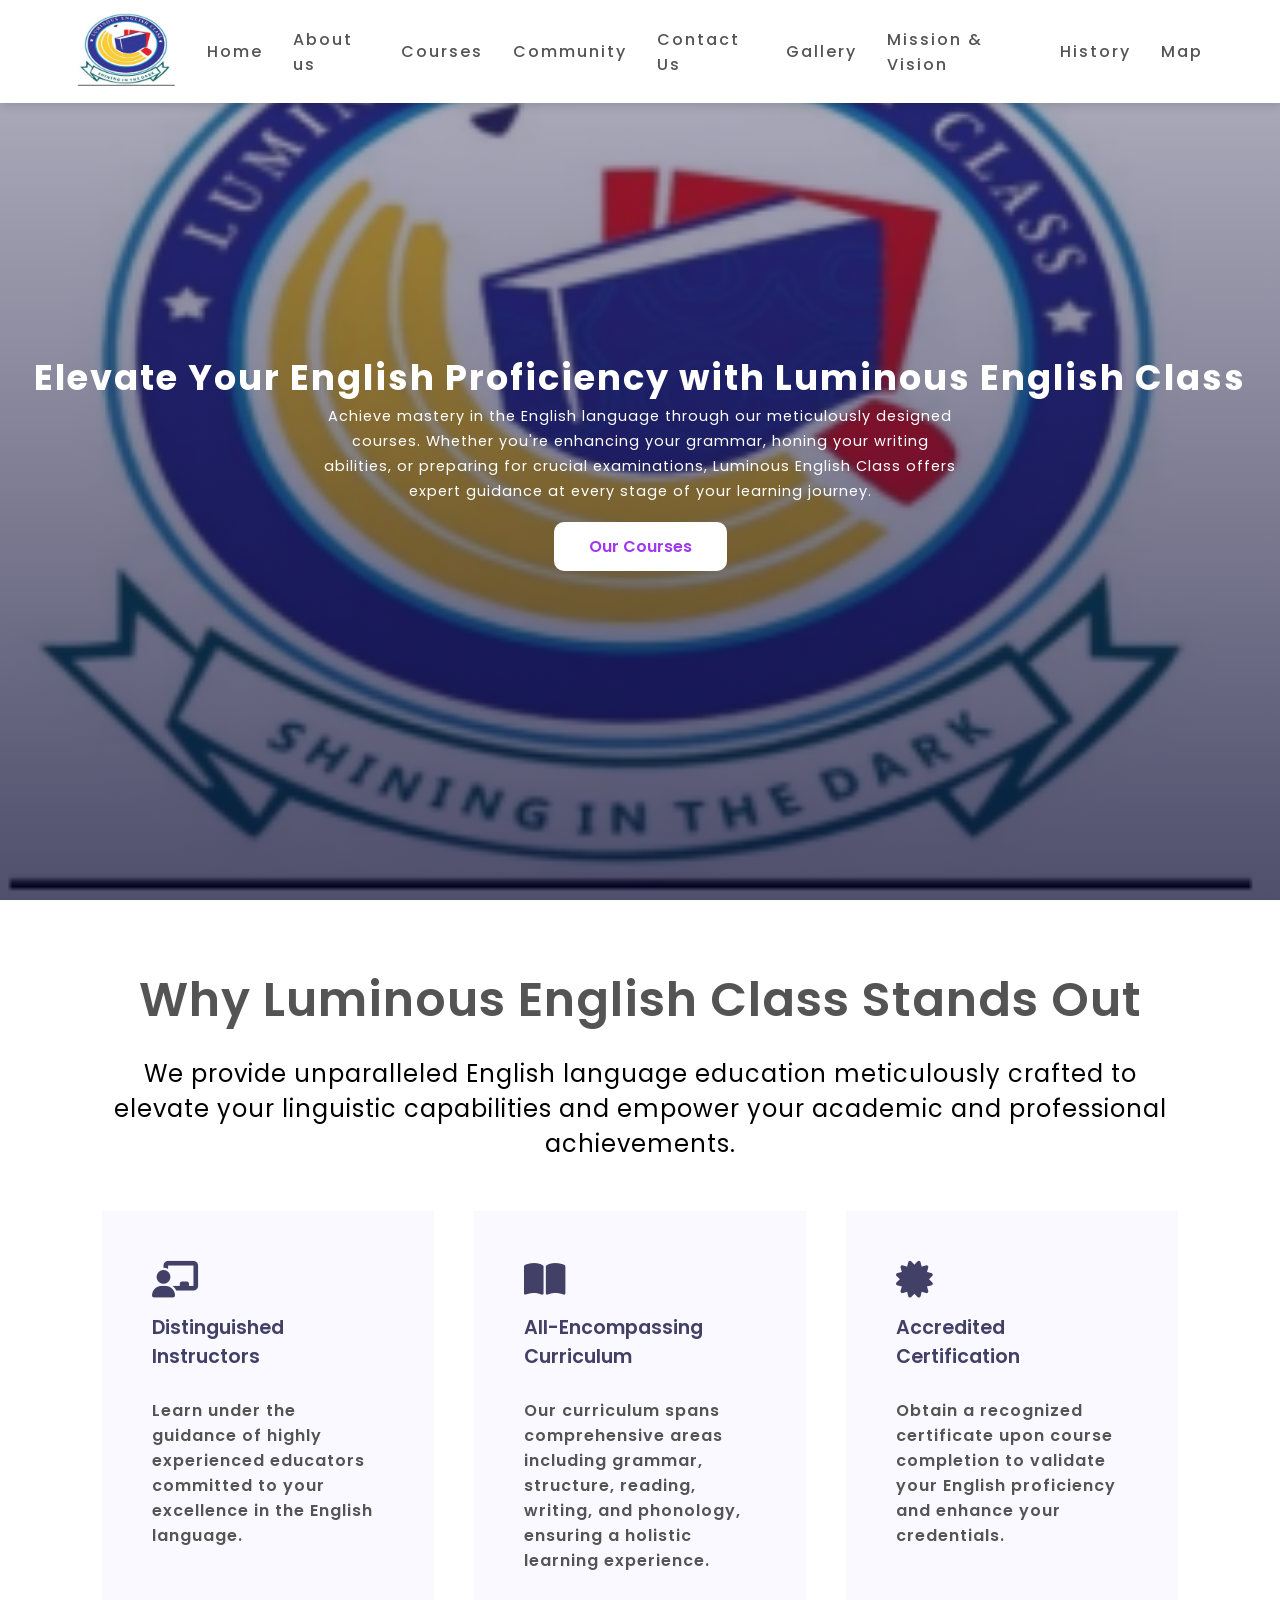
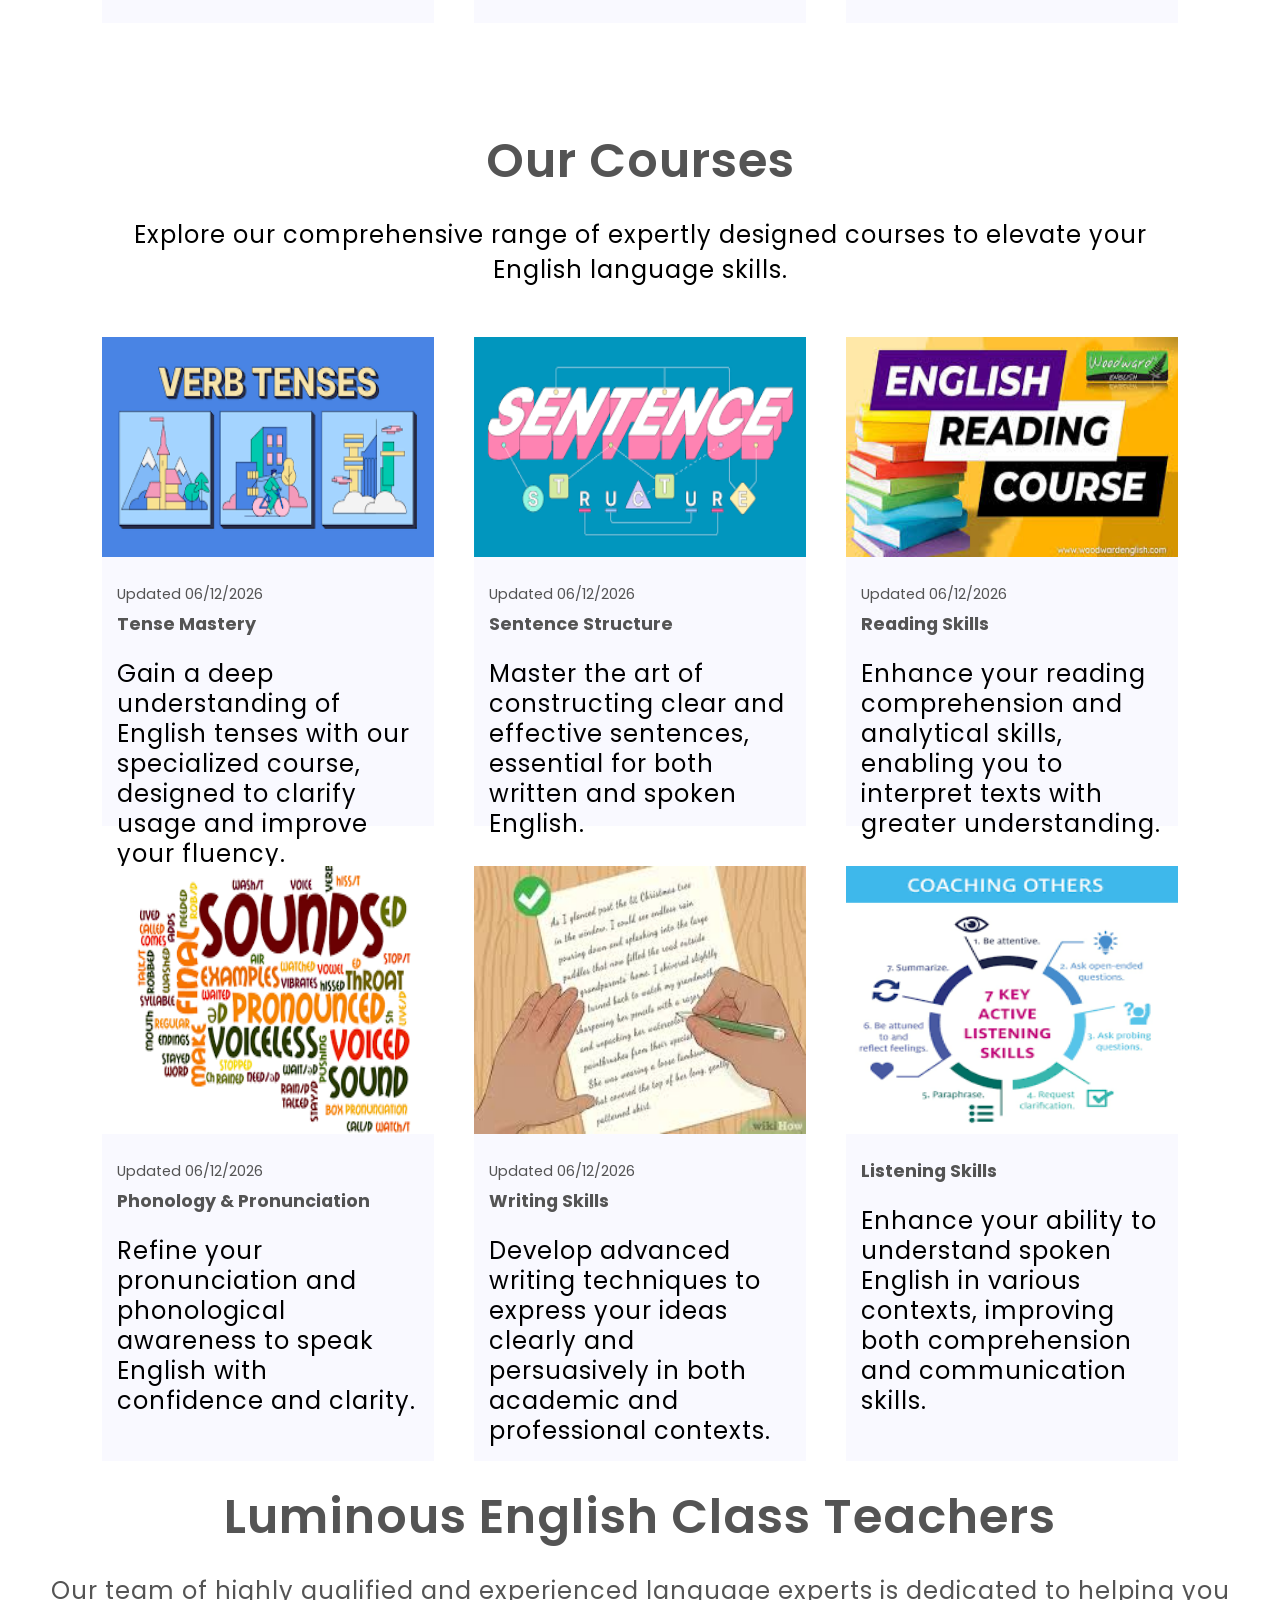
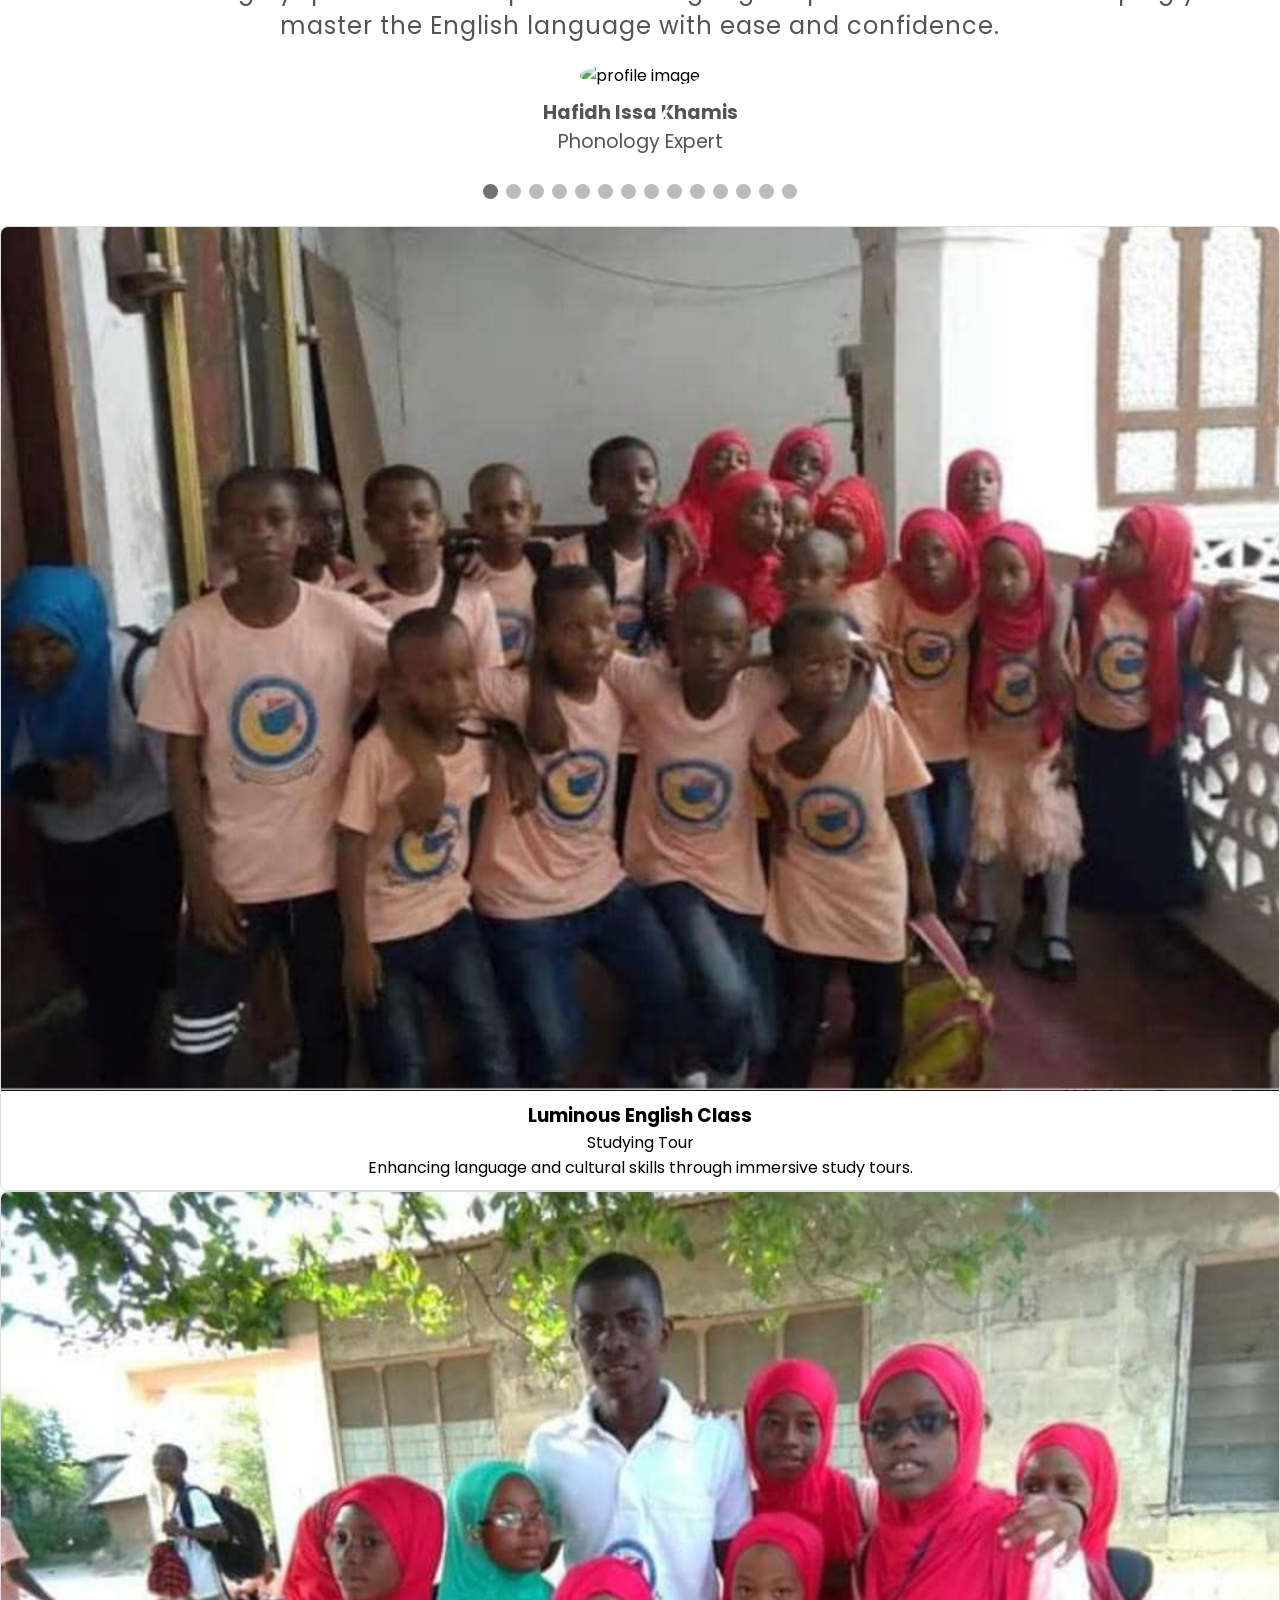
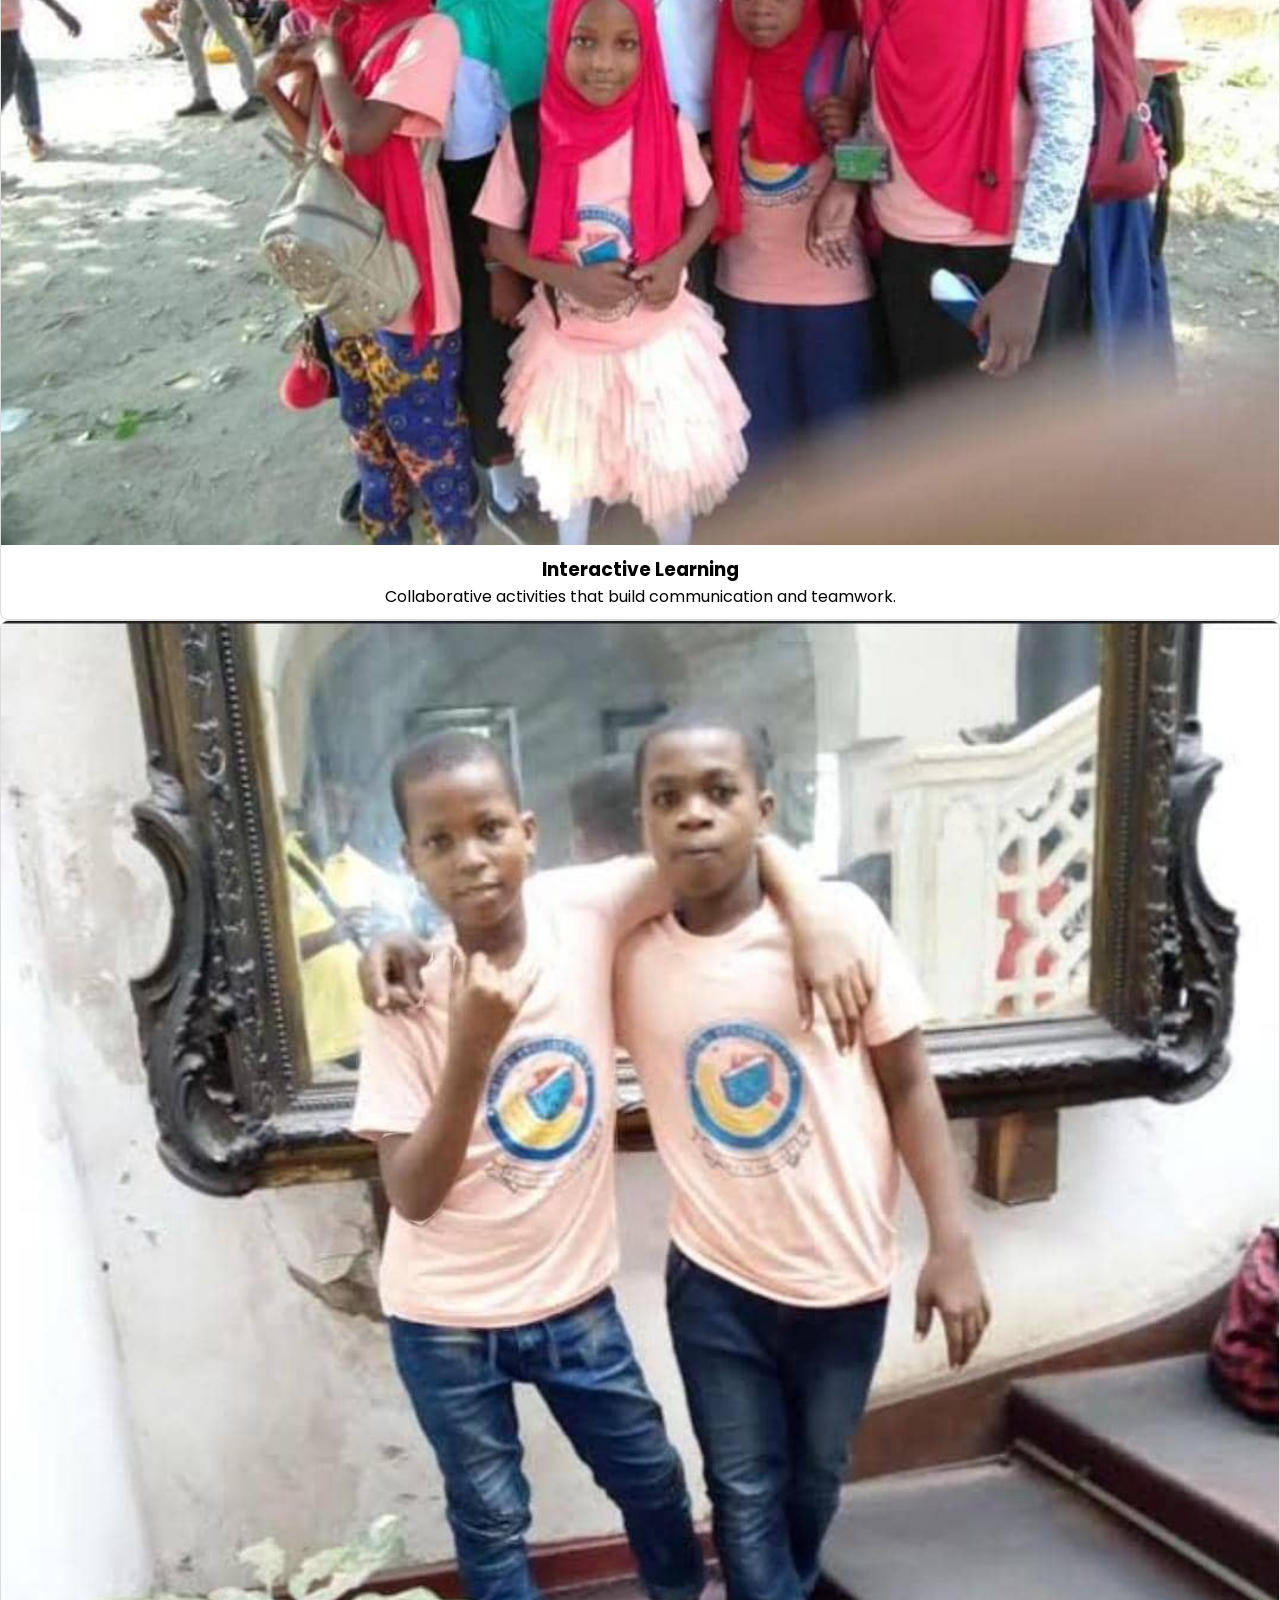
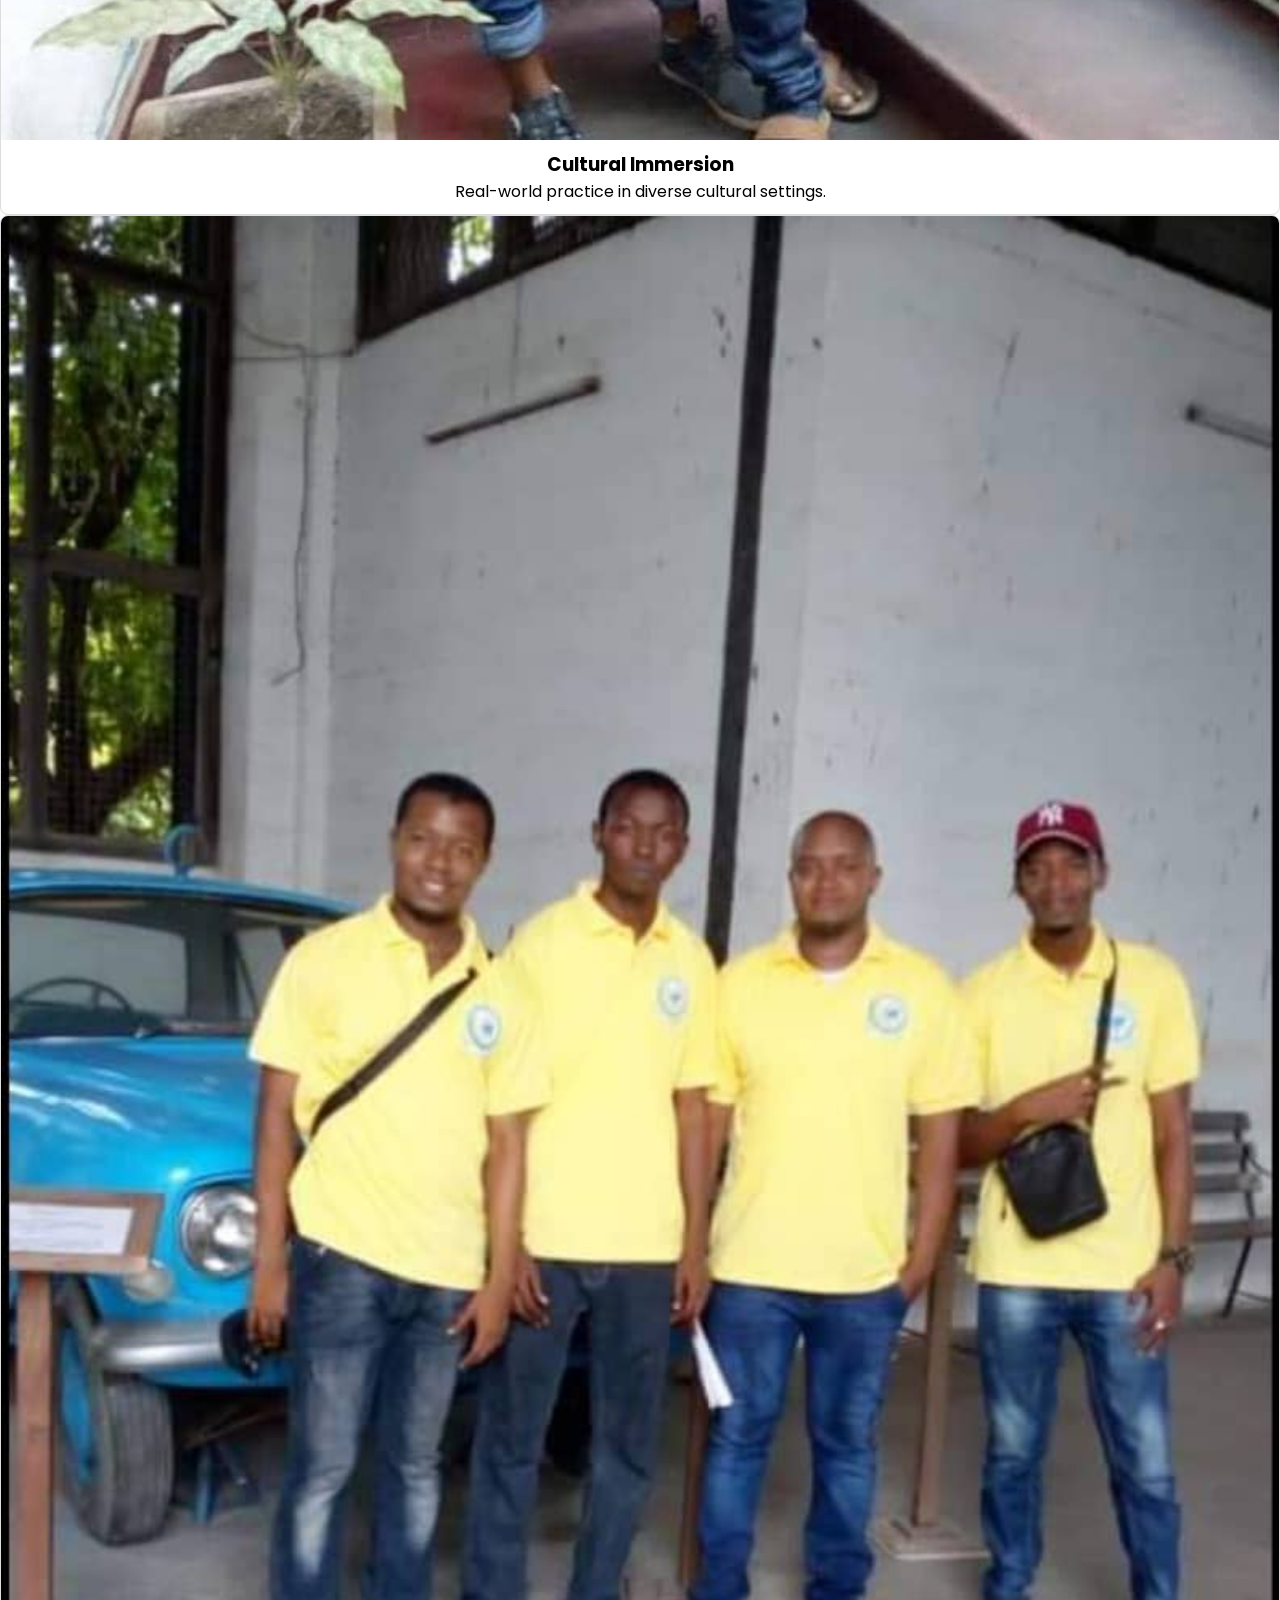
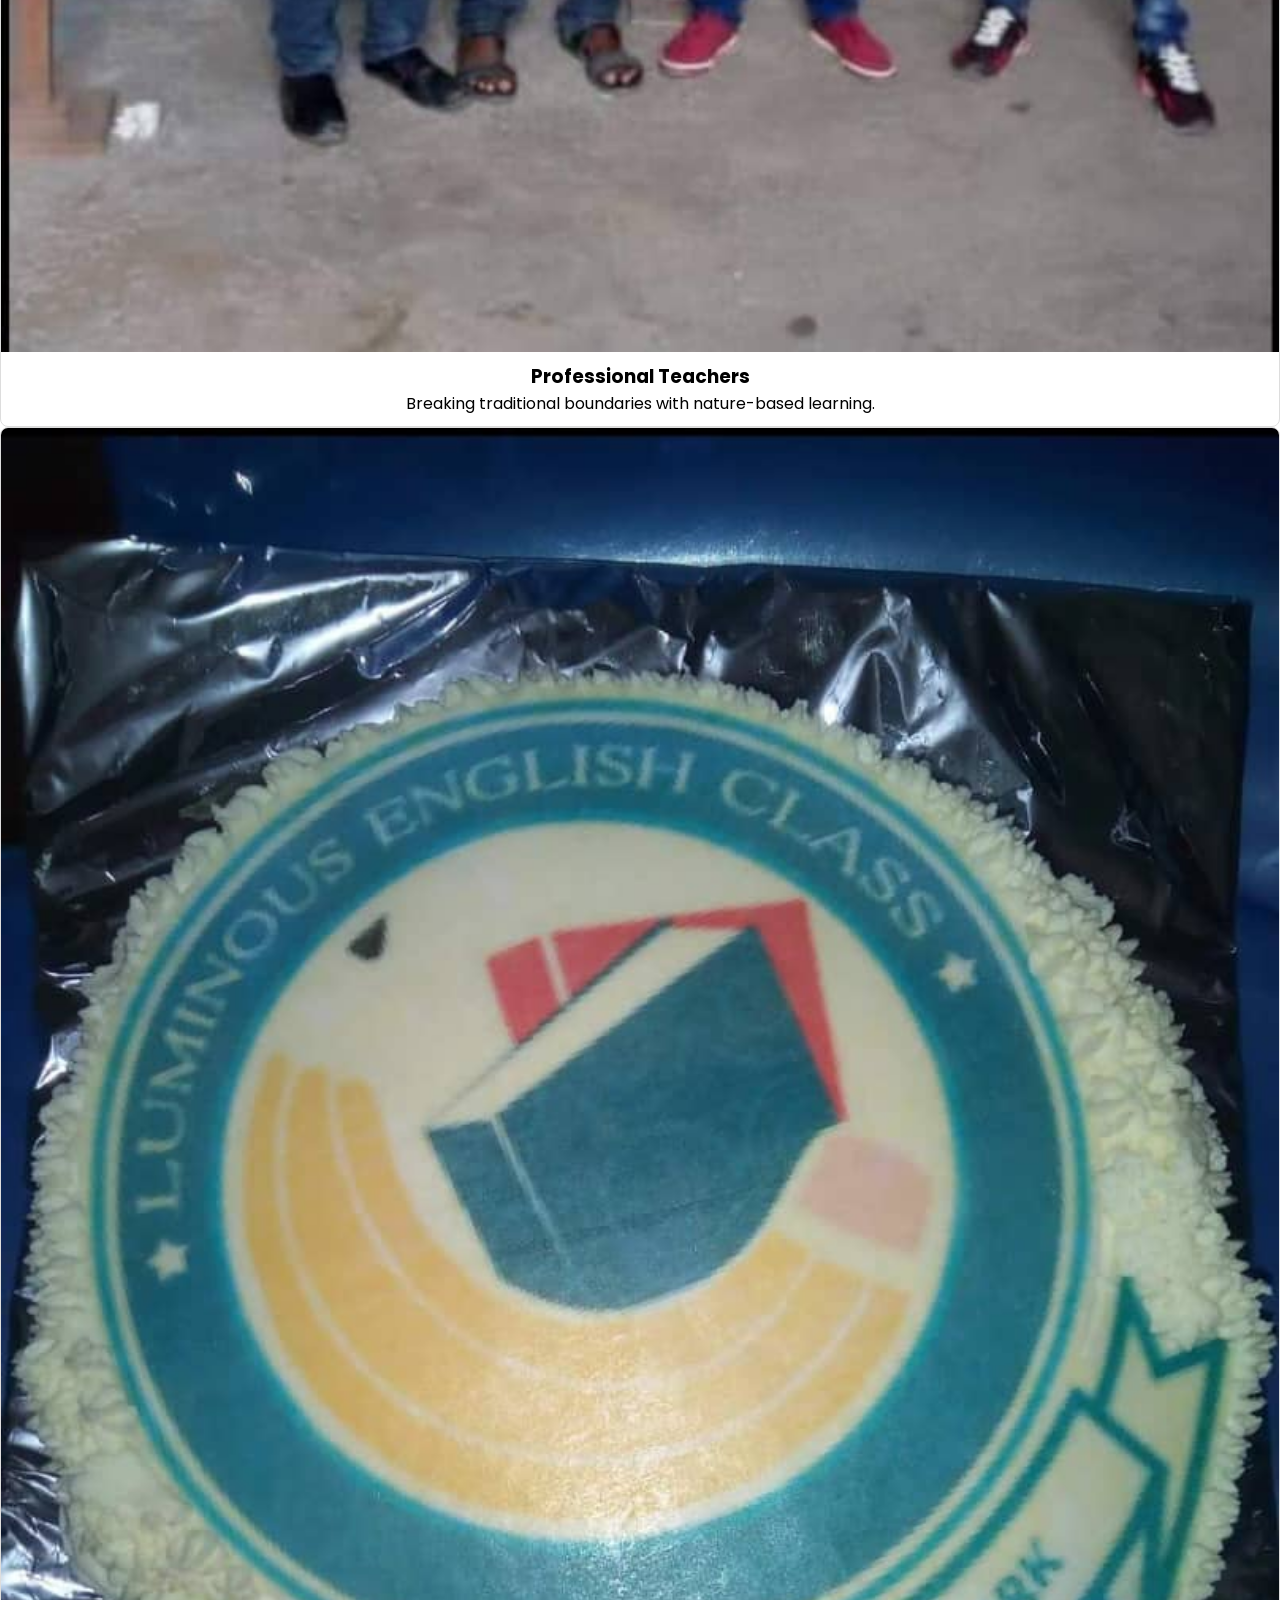
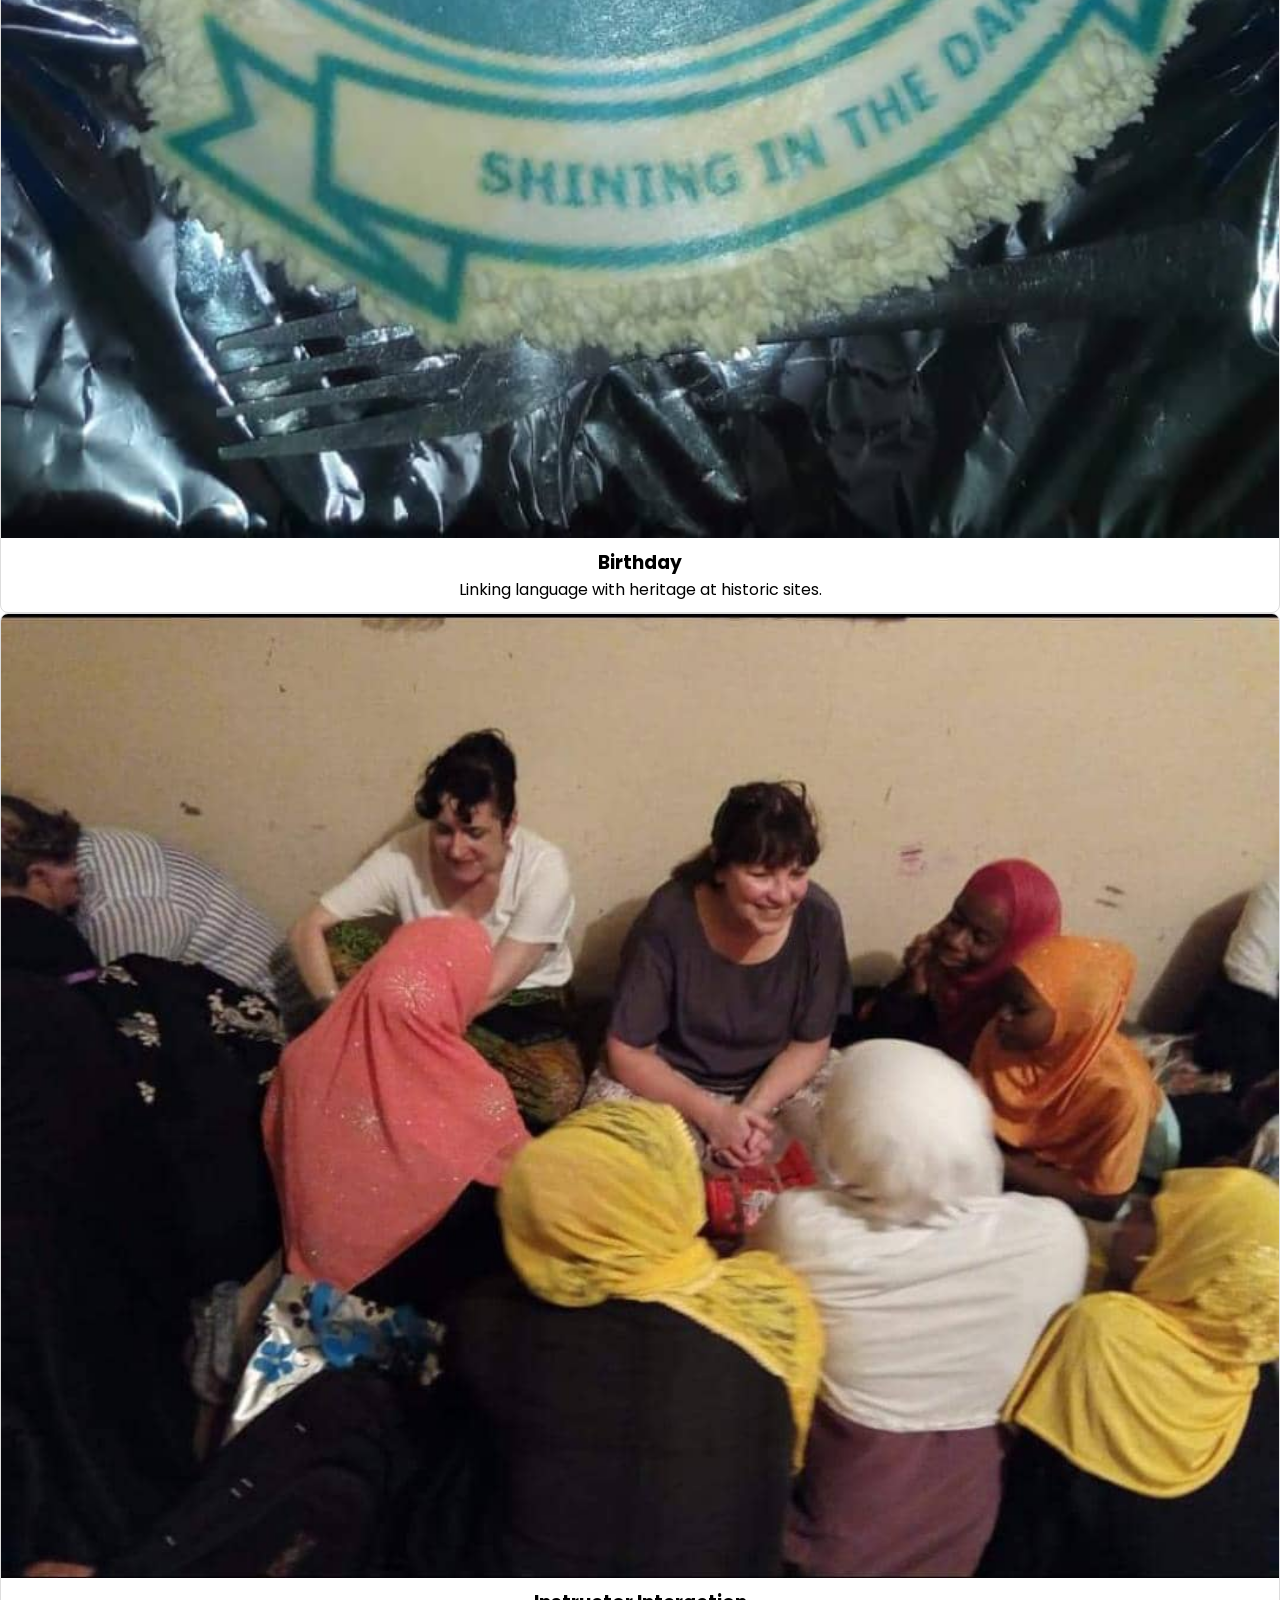
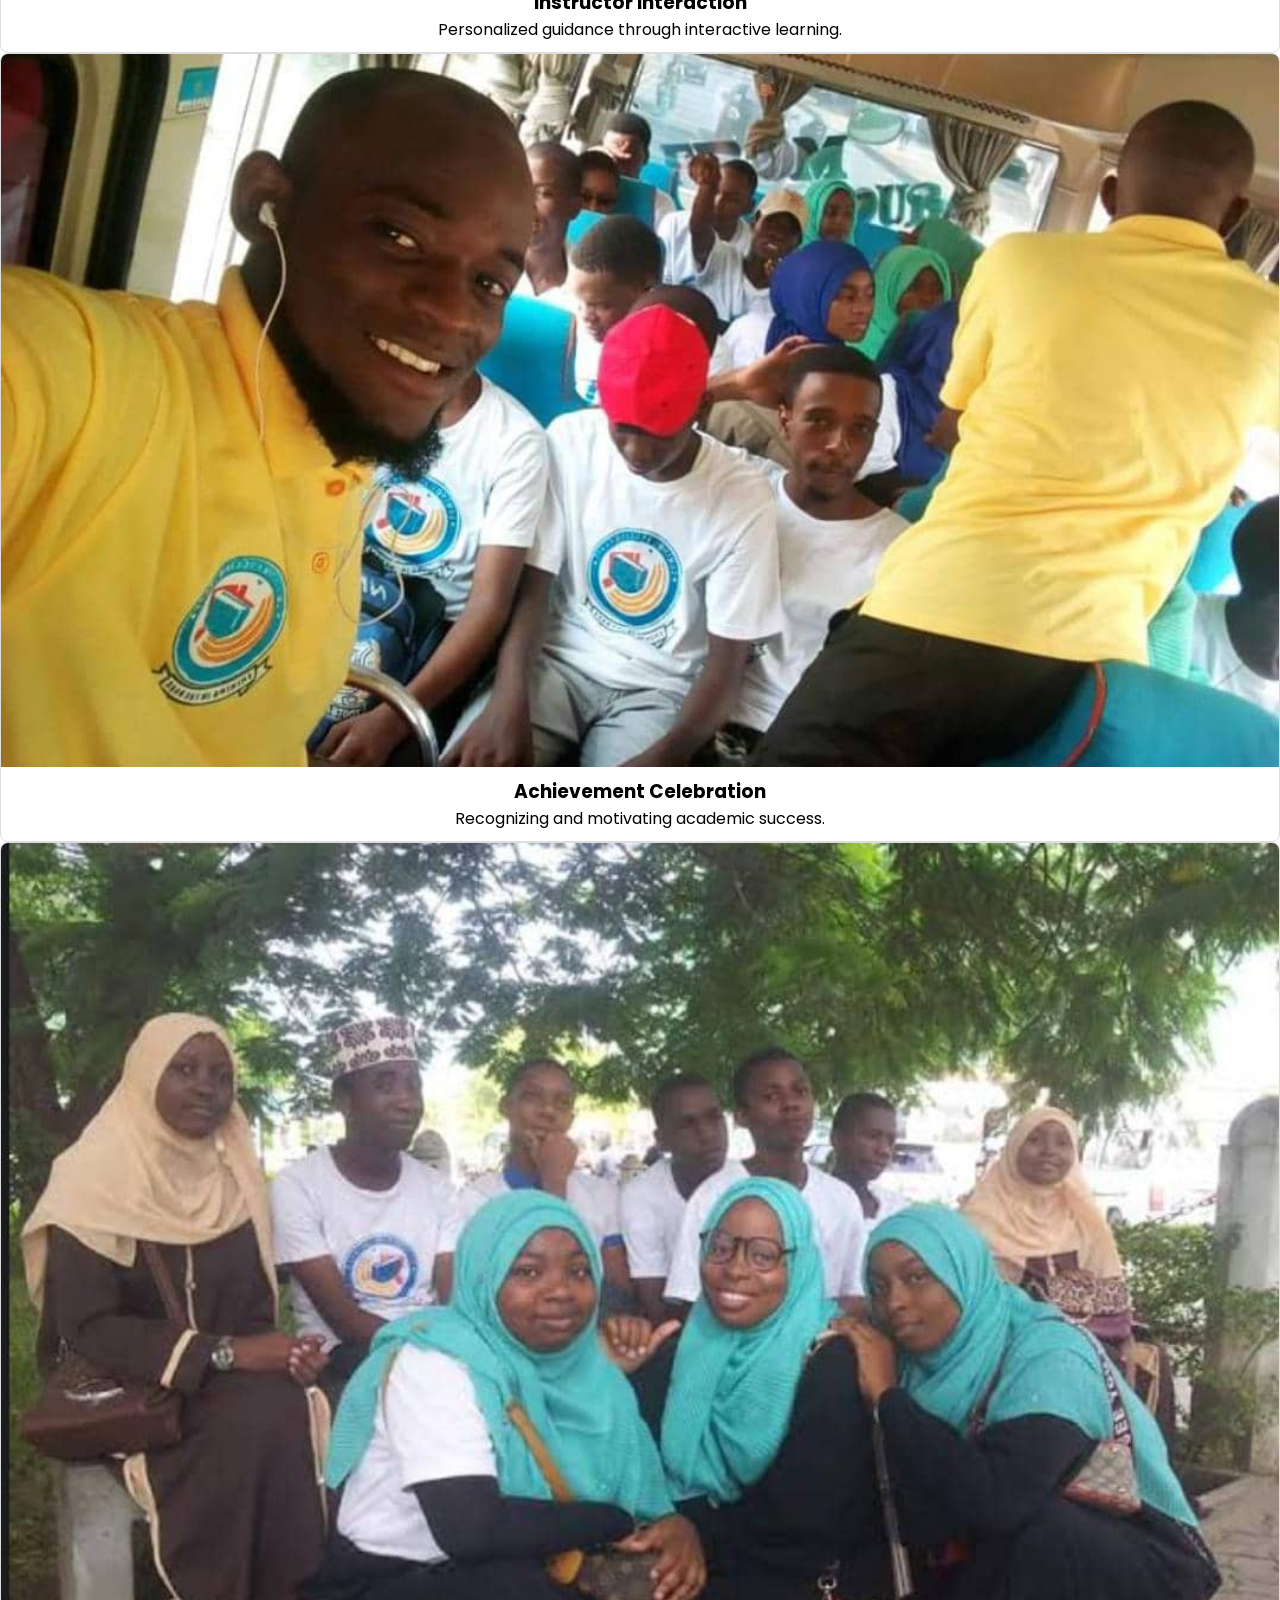
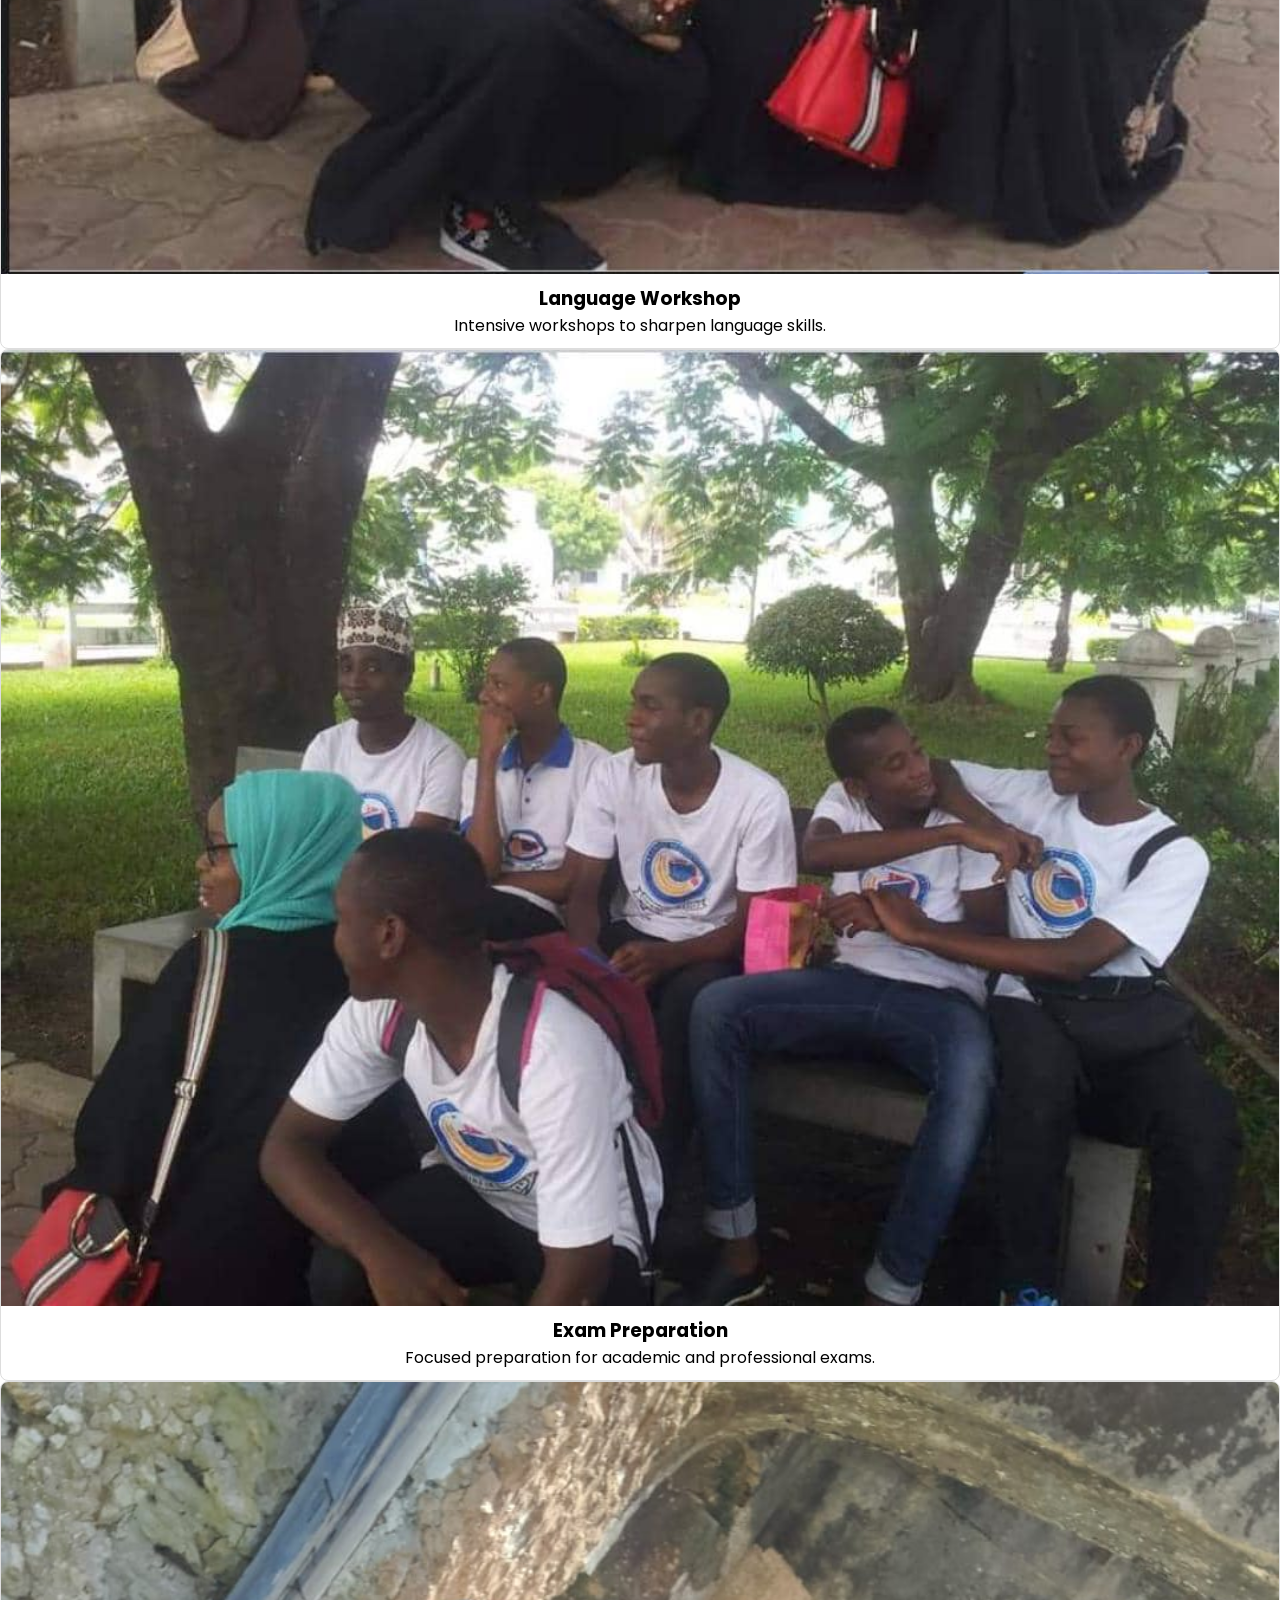
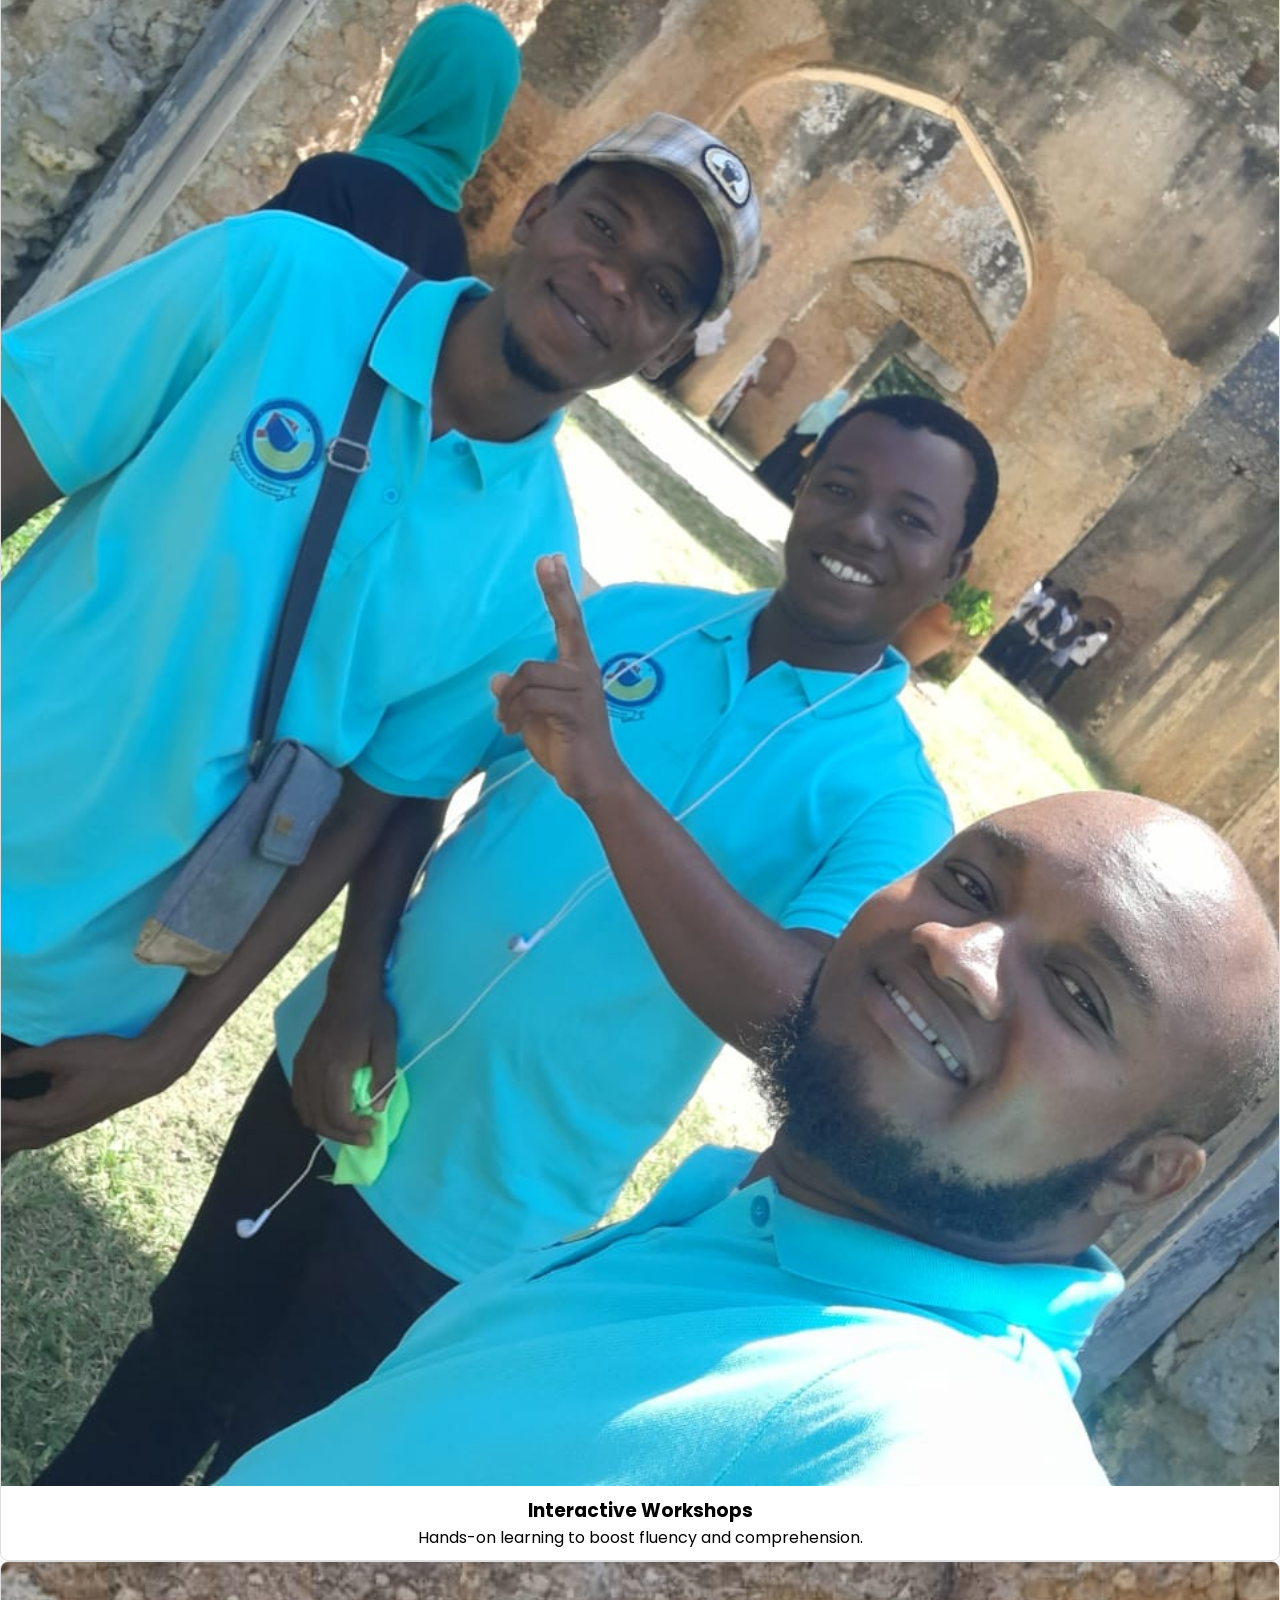
==== index.html @ 4b704230 "last update" ====
<!DOCTYPE html>
<html lang="en">

<head>
  <meta charset="UTF-8" />
  <meta http-equiv="X-UA-Compatible" content="IE=edge" />
  <meta name="viewport" content="width=device-width, initial-scale=1.0" />
  <title>Luminous English Class</title>

  <link rel="stylesheet" href="style.css" />
  <script defer src="script.js"></script>

  <link rel="stylesheet" href="https://cdnjs.cloudflare.com/ajax/libs/font-awesome/6.3.0/css/all.min.css" />
  <script src="https://code.jquery.com/jquery-3.6.3.min.js"
    integrity="sha256-pvPw+upLPUjgMXY0G+8O0xUf+/Im1MZjXxxgOcBQBXU=" crossorigin="anonymous"></script>
  <script src="https://cdn.emailjs.com/dist/email.min.js"></script>
  <script src="https://maps.googleapis.com/maps/api/js?key=YOUR_API_KEY"></script>
  <!-- Replace with your Google Maps API key -->
  <style>
    /* Additional Styles for New Components */
    .gallery {
      display: flex;
      flex-wrap: wrap;
      gap: 20px;
      padding: 20px;
    }

    .gallery-item {
      flex: 1 1 calc(33.333% - 20px);
      box-sizing: border-box;
      border: 1px solid #ddd;
      border-radius: 8px;
      overflow: hidden;
      transition: transform 0.3s;
    }

    .gallery-item:hover {
      transform: scale(1.05);
    }

    .gallery-item img {
      width: 100%;
      height: auto;
      display: block;
    }

    .gallery-item .description {
      padding: 10px;
      text-align: center;
    }

    .mission-vision {
      padding: 20px;
      text-align: center;
      background: #f9f9f9;
    }

    .mission-vision h1 {
      margin-bottom: 20px;
    }

    .history {
      padding: 20px;
      background: #f4f4f4;
      text-align: center;
    }

    .map {
      width: 100%;
      height: 400px;
      margin: 20px 0;
    }

    .video-section {
      padding: 20px;
      text-align: center;
    }

    .video-section iframe {
      width: 100%;
      height: 315px;
      border: none;
    }
  </style>
</head>

<body>
  <!-- Navigation -->
  <nav>
    <img src="images/Images/LEC.PNG" alt="Website logo" />
    <div class="navigation">
      <ul>
        <i id="menu-close" class="fa-sharp fa-regular fa-circle-xmark"></i>
        <li><a href="#">Home</a></li>
        <li><a href="#features">About us</a></li>
        <li><a href="#course">Courses</a></li>
        <li><a href="#community">Community</a></li>
        <li><a href="#contact">Contact Us</a></li>
        <li><a href="#gallery">Gallery</a></li>
        <li><a href="#mission-vision">Mission & Vision</a></li>
        <li><a href="#history">History</a></li>
        <li><a href="#map">Map</a></li>
      </ul>
      <img id="menu-btn" src="images/Images/LEC.PNG" alt="menu button" />
    </div>
  </nav>

  <!-- Home -->
  <section id="home">
    <h2 class="animate-heading">Elevate Your English Proficiency with Luminous English Class</h2>
    <p class="animate-paragraph">
      Achieve mastery in the English language through our meticulously designed courses. Whether you're enhancing your
      grammar, honing your writing abilities, or preparing for crucial examinations, Luminous English Class offers
      expert guidance at every stage of your learning journey.
    </p>
    <div class="btn">
      <a class="btn-two" href="#course">Our Courses</a>
    </div>
  </section>

  <!-- Features -->
  <section id="features">
    <h1>Why Luminous English Class Stands Out</h1>
    <p>We provide unparalleled English language education meticulously crafted to elevate your linguistic capabilities
      and empower your academic and professional achievements.</p>
    <div class="feature-base">
      <div class="feature-box">
        <i class="fa-solid fa-chalkboard-teacher"></i>
        <h3>Distinguished Instructors</h3>
        <p>
          Learn under the guidance of highly experienced educators committed to your excellence in the English language.
        </p>
      </div>

      <div class="feature-box">
        <i class="fa-solid fa-book-open"></i>
        <h3>All-Encompassing Curriculum</h3>
        <p>
          Our curriculum spans comprehensive areas including grammar, structure, reading, writing, and phonology,
          ensuring a holistic learning experience.
        </p>
      </div>

      <div class="feature-box">
        <i class="fa-solid fa-certificate"></i>
        <h3>Accredited Certification</h3>
        <p>
          Obtain a recognized certificate upon course completion to validate your English proficiency and enhance your
          credentials.
        </p>
      </div>
    </div>
  </section>

  <!-- Courses -->
  <!-- Courses -->
  <section id="course">
    <h1>Our Courses</h1>
    <p>Explore our comprehensive range of expertly designed courses to elevate your English language skills.</p>
    <div class="course-box">

      <div class="courses">
        <img src="images/Images/tense.png" alt="Tense Course" />
        <div class="details">
          <span id="current-date-tense"></span>
          <h6>Tense Mastery</h6>
          <p>Gain a deep understanding of English tenses with our specialized course, designed to clarify usage and
            improve your fluency.</p>
          <div class="star">
            <!-- <i class="fas fa-star"></i>
          <i class="fas fa-star"></i>
          <i class="fas fa-star"></i>
          <i class="fas fa-star"></i>
          <i class="fas fa-star"></i> -->
            <!-- <span>(120)</span> -->
          </div>
        </div>

      </div>

      <div class="courses">
        <img src="images/Images/structure.png" alt="Structure Course" />
        <div class="details">
          <span id="current-date-structure"></span>
          <h6>Sentence Structure</h6>
          <p>Master the art of constructing clear and effective sentences, essential for both written and spoken
            English.</p>
          <div class="star">
            <!-- <i class="fas fa-star"></i>
          <i class="fas fa-star"></i>
          <i class="fas fa-star"></i>
          <i class="fas fa-star"></i>
          <i class="fas fa-star"></i> -->
            <!-- <span>(98)</span> -->
          </div>
        </div>

      </div>

      <div class="courses">
        <img src="images/Images/reading.jpeg" alt="Reading Course" />
        <div class="details">
          <span id="current-date-reading"></span>
          <h6>Reading Skills</h6>
          <p>Enhance your reading comprehension and analytical skills, enabling you to interpret texts with greater
            understanding.</p>
          <div class="star">
            <!-- <i class="fas fa-star"></i>
          <i class="fas fa-star"></i>
          <i class="fas fa-star"></i>
          <i class="fas fa-star"></i>
          <i class="fas fa-star"></i> -->
            <!-- <span>(150)</span> -->
          </div>
        </div>

      </div>

      <div class="courses">
        <img src="images/Images/phonology.png" alt="Phonology Course" />
        <div class="details">
          <span id="current-date-phonology"></span>
          <h6>Phonology & Pronunciation</h6>
          <p>Refine your pronunciation and phonological awareness to speak English with confidence and clarity.</p>
          <div class="star">
            <!-- <i class="fas fa-star"></i>
          <i class="fas fa-star"></i>
          <i class="fas fa-star"></i>
          <i class="fas fa-star"></i>
          <i class="fas fa-star"></i> -->
            <!-- <span>(90)</span> -->
          </div>
        </div>

      </div>

      <div class="courses">
        <img src="images/Images/writting.jpeg" alt="Writing Skills Course" />
        <div class="details">
          <span id="current-date-writing"></span>
          <h6>Writing Skills</h6>
          <p>Develop advanced writing techniques to express your ideas clearly and persuasively in both academic and
            professional contexts.</p>
          <div class="star">
            <!-- <i class="fas fa-star"></i>
          <i class="fas fa-star"></i>
          <i class="fas fa-star"></i>
          <i class="fas fa-star"></i> -->
            <!-- <i class="fas fa-star"></i> -->
            <!-- <span>(110)</span> -->
          </div>
        </div>

      </div>

      <div class="courses">
        <img src="images/Images/listeaning.png" alt="Listening Skills Course" />
        <div class="details">
          <span id="current-date-listening"></span>
          <h6>Listening Skills</h6>
          <p>Enhance your ability to understand spoken English in various contexts, improving both comprehension and
            communication skills.</p>
          <div class="star">
            <!-- <i class="fas fa-star"></i>
          <i class="fas fa-star"></i>
          <i class="fas fa-star"></i>
          <i class="fas fa-star"></i>
          <i class="fas fa-star"></i> -->
            <!-- <span>(95)</span> -->
          </div>
        </div>

      </div>

    </div>
  </section>

  <!-- Community -->
  <!-- community -->
  <section id="community">
    <h1>Luminous English Class Teachers</h1>
    <p class="community-para">
      Our team of highly qualified and experienced language experts is dedicated to helping you master the English
      language with ease and confidence.
    </p>
    <div class="slideshow-container">

      <div class="mySlides fade">
        <div class="profile">
          <img src="https://cdn-icons-png.flaticon.com/512/3135/3135715.png" alt="profile image" />
          <h6>Hafidh Issa Khamis</h6>
          <p>Phonology Expert</p>
        </div>
      </div>

      <div class="mySlides fade">
        <div class="profile">
          <img src="https://cdn-icons-png.flaticon.com/512/3135/3135715.png" alt="profile image" />
          <h6>Abdul-rahman Shaibu Kheir</h6>
          <p>Grammar and Structure Specialist</p>
        </div>
      </div>

      <div class="mySlides fade">
        <div class="profile">
          <img src="https://cdn-icons-png.flaticon.com/512/3135/3135715.png" alt="profile image" />
          <h6>Hafidh Issa Khamis</h6>
          <p>Reading and Comprehension Coach</p>
        </div>
      </div>

      <div class="mySlides fade">
        <div class="profile">
          <img src="https://cdn-icons-png.flaticon.com/512/3135/3135715.png" alt="profile image" />
          <h6>Moh’d Suleiman Moh’d</h6>
          <p>Writing Skills Specialist</p>
        </div>
      </div>

      <div class="mySlides fade">
        <div class="profile">
          <img src="https://cdn-icons-png.flaticon.com/512/3135/3135715.png" alt="profile image" />
          <h6>Abubakar Mkubwa Omar</h6>
          <p>Listening and Communication Trainer</p>
        </div>
      </div>

      <div class="mySlides fade">
        <div class="profile">
          <img src="https://cdn-icons-png.flaticon.com/512/3135/3135715.png" alt="profile image" />
          <h6>Abubakar Idrissa Ally</h6>
          <p>Pronunciation and Accent Expert</p>
        </div>
      </div>

      <div class="mySlides fade">
        <div class="profile">
          <img src="https://cdn-icons-png.flaticon.com/512/3135/3135715.png" alt="profile image" />
          <h6>Yussuf Khamis Salum</h6>
          <p>IELTS and TOEFL Coach</p>
        </div>
      </div>

      <div class="mySlides fade">
        <div class="profile">
          <img src="https://cdn-icons-png.flaticon.com/512/3135/3135715.png" alt="profile image" />
          <h6>Yussuf Khamis Ali</h6>
          <p>Vocabulary Development Specialist</p>
        </div>
      </div>

      <div class="mySlides fade">
        <div class="profile">
          <img src="https://cdn-icons-png.flaticon.com/512/3135/3135715.png" alt="profile image" />
          <h6>Mohammed Ali Juma</h6>
          <p>Reading and Comprehension Coach</p>
        </div>
      </div>

      <div class="mySlides fade">
        <div class="profile">
          <img src="https://cdn-icons-png.flaticon.com/512/3135/3135715.png" alt="profile image" />
          <h6>Kassim Vuai Khatib</h6>
          <p>Phonology Specialist</p>
        </div>
      </div>

      <div class="mySlides fade">
        <div class="profile">
          <img src="https://cdn-icons-png.flaticon.com/512/3135/3135715.png" alt="profile image" />
          <h6>Ahmed Seif Salum</h6>
          <p>Grammar and Structure Expert</p>
        </div>
      </div>

      <div class="mySlides fade">
        <div class="profile">
          <img src="https://cdn-icons-png.flaticon.com/512/3135/3135715.png" alt="profile image" />
          <h6>Ayoub Hassan Khatib</h6>
          <p>Pronunciation and Accent Expert</p>
        </div>
      </div>

      <div class="mySlides fade">
        <div class="profile">
          <img src="https://cdn-icons-png.flaticon.com/512/3135/3135715.png" alt="profile image" />
          <h6>Swabra Zahor Vuai</h6>
          <p>Writing Skills Teacher</p>
        </div>
      </div>

      <div class="mySlides fade">
        <div class="profile">
          <img src="https://cdn-icons-png.flaticon.com/512/3135/3135715.png" alt="profile image" />
          <h6>Safia Haji Khamis</h6>
          <p>Listening and Communication Trainer</p>
        </div>
      </div>

      <div class="mySlides fade">
        <div class="profile">
          <img src="https://cdn-icons-png.flaticon.com/512/3135/3135715.png" alt="profile image" />
          <h6>Salum Kassim Salum</h6>
          <p>Grammar and Structure Expert</p>
        </div>
      </div>

      <!-- Next and Previous buttons -->
      <a class="prev" onclick="plusSlides(-1)">&#10094;</a>
      <a class="next" onclick="plusSlides(1)">&#10095;</a>
    </div>
    <br />

    <!-- Dots/bullets -->
    <div style="text-align:center">
      <!-- Dots for each slide -->
      <span class="dot" onclick="currentSlide(1)"></span>
      <span class="dot" onclick="currentSlide(2)"></span>
      <span class="dot" onclick="currentSlide(3)"></span>
      <span class="dot" onclick="currentSlide(4)"></span>
      <span class="dot" onclick="currentSlide(5)"></span>
      <span class="dot" onclick="currentSlide(6)"></span>
      <span class="dot" onclick="currentSlide(7)"></span>
      <span class="dot" onclick="currentSlide(8)"></span>
      <span class="dot" onclick="currentSlide(9)"></span>
      <span class="dot" onclick="currentSlide(10)"></span>
      <span class="dot" onclick="currentSlide(11)"></span>
      <span class="dot" onclick="currentSlide(12)"></span>
      <span class="dot" onclick="currentSlide(13)"></span>
      <span class="dot" onclick="currentSlide(14)"></span>
    </div>

  </section>

  <!-- Gallery -->
  <section id="gallery">
    <!-- <div class="gallery"> -->
    <div class="gallery-item">
      <img src="images/Images/tour02.jpg" alt="Students on a Study Tour" />
      <div class="description">
        <h3>Luminous English Class</h3>
        <p>Studying Tour</p>
        <p>Enhancing language and cultural skills through immersive study tours.</p>
      </div>
    </div>

    <div class="gallery-item">
      <img src="images/Images/tour05.jpg" alt="Students Engaged in Group Activities" />
      <div class="description">
        <h3>Interactive Learning</h3>
        <p>Collaborative activities that build communication and teamwork.</p>
      </div>
    </div>

    <div class="gallery-item">
      <img src="images/Images/tour04.jpg" alt="Cultural Immersion Experience" />
      <div class="description">
        <h3>Cultural Immersion</h3>
        <p>Real-world practice in diverse cultural settings.</p>
      </div>
    </div>

    <div class="gallery-item">
      <img src="images/Images/tour06.jpg" alt="Outdoor Learning Session" />
      <div class="description">
        <h3>Professional Teachers</h3>
        <p>Breaking traditional boundaries with nature-based learning.</p>
      </div>
    </div>

    <div class="gallery-item">
      <img src="images/Images/tour07.jpg" alt="Language Practice at Historical Sites" />
      <div class="description">
        <h3>Birthday</h3>
        <p>Linking language with heritage at historic sites.</p>
      </div>
    </div>

    <div class="gallery-item">
      <img src="images/Images/tour08.jpg" alt="Classroom Interaction with Instructors" />
      <div class="description">
        <h3>Instructor Interaction</h3>
        <p>Personalized guidance through interactive learning.</p>
      </div>
    </div>

    <div class="gallery-item">
      <img src="images/Images/tour12.jpg" alt="Celebrating Academic Achievements" />
      <div class="description">
        <h3>Achievement Celebration</h3>
        <p>Recognizing and motivating academic success.</p>
      </div>
    </div>

    <div class="gallery-item">
      <img src="images/Images/tour09.jpg" alt="Language Workshop in Progress" />
      <div class="description">
        <h3>Language Workshop</h3>
        <p>Intensive workshops to sharpen language skills.</p>
      </div>
    </div>

    <div class="gallery-item">
      <img src="images/Images/tour10.jpg" alt="Students Preparing for a Language Exam" />
      <div class="description">
        <h3>Exam Preparation</h3>
        <p>Focused preparation for academic and professional exams.</p>
      </div>
    </div>
    <!-- </div> -->
  </section>

  <section id="teacher-gallery">

    <div class="gallery-item">
      <img src="images/Images/tour14.jpg" alt="Teacher Engaging Students in a Language Workshop" />
      <div class="description">
        <h3>Interactive Workshops</h3>
        <p>Hands-on learning to boost fluency and comprehension.</p>
      </div>
    </div>

    <div class="gallery-item">
      <img src="images/Images/tour15.jpg" alt="Teacher Providing Individualized Attention" />
      <div class="description">
        <h3>Personalized Instruction</h3>
        <p>Tailored teaching to meet individual student needs.</p>
      </div>
    </div>

    <div class="gallery-item">
      <img src="images/Images/tour16.jpg" alt="Teacher Using Technology in the Classroom" />
      <div class="description">
        <h3>Tech-Enhanced Learning</h3>
        <p>Modern technology integrated into the learning experience.</p>
      </div>
    </div>

    <div class="gallery-item">
      <img src="images/Images/tour03.jpg" alt="Teacher Conducting a Cultural Immersion Session" />
      <div class="description">
        <h3>Cultural Immersion</h3>
        <p>Deepening global awareness through cultural experiences.</p>
      </div>
    </div>
    </div>
  </section>



  <!-- Videos -->
  <section id="videos">
    <!-- <h1>Our Videos</h1> -->
    <div class="video-section">
      <!-- Embed Facebook video -->
      <iframe
        src="https://www.facebook.com/plugins/video.php?href=https%3A%2F%2Fwww.facebook.com%2Fvideo.php%3Fv%3D1843895595883062&show_text=0&width=560"
        width="560" height="315" style="border:none;overflow:hidden" scrolling="no" frameborder="0"
        allowfullscreen="true"
        allow="autoplay; clipboard-write; encrypted-media; picture-in-picture; web-share"></iframe>
      <!-- Add other videos similarly -->
    </div>

  </section>

  <!-- Mission and Vision -->
  <section id="mission-vision">
    <div class="mission-vision">
      <h1>Mission</h1>
      <p style="font-size: 1.2rem; line-height: 1.6; color: #333; text-align: justify; margin: auto;">
        Our mission is to deliver unparalleled English language education that equips students with comprehensive skills
        and cultural insights necessary to excel in their academic, professional, and personal endeavors. We are
        committed to fostering a deep appreciation for the language, empowering students to communicate confidently and
        effectively in diverse contexts, and inspiring them to become lifelong learners who can navigate the global
        landscape with linguistic proficiency and cultural sensitivity.
      </p>

    </div>
    <div class="mission-vision">
      <h1>Vision</h1>
      <p style="font-size: 1.2rem; line-height: 1.6; color: #333; text-align: justify; margin: 20px 0;">
        Our vision is to be recognized globally as a leading provider of English language education, renowned for our
        innovative teaching methods, exceptional outcomes, and unwavering commitment to student success. We aspire to
        set the standard for excellence in language instruction, cultivating a learning environment that inspires,
        challenges, and empowers students to reach their full potential.
      </p>

    </div>
  </section>

  <!-- History -->
  <section id="history">
    <h1 style="text-align: center; margin: auto;">Our History</h1>
    <div class="history">
      <p style="font-size: 1.2rem; line-height: 1.6; color: #333; text-align: justify; margin: 20px 0;">Luminous English
        Class was established in 2014 in Jangombe, Zanzibar, with a clear vision to elevate the standards of English
        language education. Since its inception, the institution has been dedicated to delivering high-quality
        instruction to students of all levels. Through a steadfast commitment to educational excellence and a passion
        for fostering linguistic mastery, Luminous English Class has rapidly evolved into a respected and influential
        institution. Our innovative teaching methodologies and student-centered approach have garnered widespread
        recognition, establishing us as a leader in English language education. Today, we continue to build on this
        legacy, striving to inspire and empower our students to achieve their fullest potential in a globalized world.
      </p>
    </div>

  </section> <!-- Google Map -->
  <section id="map">
    <h1>Find Us</h1>
    <div class="map" id="map"></div>
  </section> <!-- Contact Us -->
  <!-- Contact us -->
  <section id="contact">
    <h1>Contact Us</h1>
    <div class="contact-links">
      <!-- <h3>Get in Touch</h3> -->
      <p>We're here to assist you with any queries or support you need.</p>

      <div class="icons">
        <i class="fas fa-phone"></i>
        <span>+255 718 855 317</span>
      </div>

      <div class="icons">
        <i class="fas fa-envelope"></i>
        <span>info@luminousenglish.com</span>
      </div>

      <div class="icons">
        <i class="fas fa-map-marker-alt"></i>
        <span>Jang'ombe, Zanzibar</span>
      </div>
    </div>

    <div class="contact-box">
      <div class="contact-image">
        <img
          src="https://img.freepik.com/free-vector/flat-design-illustration-customer-support_23-2148887720.jpg?w=996&t=st=1678294756~exp=1678295356~hmac=fdf1cb1d0bedd5c8095ebce03993e1c685a8b8d25c8db48bd278c26f0a1f46fd"
          alt="contact us" />
      </div>

      <div class="form">
        <h3>Let us help</h3>
        <span>Name</span>
        <input id="name" type="text" placeholder="Enter your name" required />
        <span>Email</span>
        <input id="email" type="email" placeholder="Enter your Email" required />
        <span>Message</span>
        <input id="message" type="text" placeholder="Enter your message" required />
        <div class="send-btn">
          <button id="sendMessageBtn">Send Message</button>
        </div>
      </div>

    </div>
  </section>

  <!-- Footer -->
  <footer>
    <div class="footer-col">
      <h3>Luminous English Class</h3>
      <li><a href="#">Home</a></li>
      <li><a href="#features">About Us</a></li>
      <li><a href="#courses">Courses</a></li>
      <li><a href="#community">Community</a></li>
      <li><a href="#contact">Contact Us</a></li>
    </div>

    <div class="footer-col">
      <h3>Course Offerings</h3>
      <li><a href="#courses">Tense & Grammar</a></li>
      <li><a href="#courses">Reading & Comprehension</a></li>
      <li><a href="#courses">Phonology & Pronunciation</a></li>
      <li><a href="#courses">Writing Skills</a></li>
    </div>

    <div class="footer-col">
      <h3>Follow Us</h3>
      <li><a href="#">Instagram</a></li>
      <li><a href="#">Facebook</a></li>
      <li><a href="#">LinkedIn</a></li>
    </div>

    <div class="footer-col">
      <h3>Newsletter</h3>
      <p>Stay updated with our latest courses and learning resources. Subscribe now!</p>
      <div class="subscribe">
        <input type="text" placeholder="Your Email Address" />
        <a class="white" href="#">SUBSCRIBE</a>
      </div>
    </div>

    <div class="copyright">
      <p>
        Copyright ©2024 All rights reserved | This template is designed for
        Luminous English Class.
      </p>
      <div class="social">
        <i class="fa-brands fa-facebook-f"></i>
        <i class="fa-brands fa-instagram"></i>
        <i class="fa-brands fa-linkedin-in"></i>
      </div>
    </div>
  </footer>



  <script>

    let slideIndex = 1;
    showSlides(slideIndex);
    function plusSlides(n) { showSlides(slideIndex += n); }
    function currentSlide(n) { showSlides(slideIndex = n); }
    function showSlides(n) {
      let i; let slides = document.getElementsByClassName("mySlides");
      let dots = document.getElementsByClassName("dot");
      if (n > slides.length) { slideIndex = 1 } if (n < 1) { slideIndex = slides.length }
      for (i = 0; i < slides.length; i++) { slides[i].style.display = "none"; }
      for (i = 0; i < dots.length; i++) { dots[i].className = dots[i].className.replace(" active", ""); }
      slides[slideIndex - 1].style.display = "block"; dots[slideIndex - 1].className += " active";
    }

    // google map
    function initMap() {
      const location = { lat: -25.363, lng: 131.044 };
      const map = new google.maps.Map(document.getElementById("map"),
        { zoom: 4, center: location, }
      );
      const marker = new google.maps.Marker({ position: location, map: map, });
    }
    window.onload = initMap;

  </script>
</body>

</html>
---- style.css ----
@import url("https://fonts.googleapis.com/css2?family=Poppins:wght@200;300;400;500;600;700;800;900&display=swap");

/* Global tags */
* {
    margin: 0;
    padding: 0;
    box-sizing: border-box;
}

body {
    font-family: "Poppins";
}

h1 {
    font-size: 3rem;
    font-weight: 600;
    color: #545454;
    letter-spacing: 1px;
}

span {
    font-size: 0.9rem;
    color: #545454;
}

h6 {
    font-size: 1.1rem;
    color: #545454;
}

/* Navigation */
nav {
    position: fixed;
    width: 100%;
    background-color: #fff;
    display: flex;
    flex-direction: row;
    justify-content: space-between;
    align-items: center;
    padding: 1vw 6vw;
    box-shadow: 2px 2px 10px rgba(0, 0, 0, 0.15);
    z-index: 999;
}

nav img {
    width: 100px;
    cursor: pointer;
}

nav .navigation {
    display: flex;
    align-items: center;
}

nav .navigation #menu-btn {
    width: 30px;
    height: 30px;
    display: none;
}

#menu-close {
    display: none;
}

nav .navigation ul {
    display: flex;
    justify-content: flex-end;
    align-items: center;
}

nav .navigation ul li {
    list-style: none;
    margin-left: 30px;
}

nav .navigation ul li a {
    text-decoration: none;
    color: #545454;
    font-size: 1rem;
    font-weight: 500;
    transition: 0.3s ease;
    letter-spacing: 2px;
}

nav .navigation ul li a:hover {
    color: #a138ef;
}

nav .navigation #profile-btn {
    width: 50px;
    height: 50px;
    margin-left: 30px;
}

/* Home */

#home {
    background-image: linear-gradient(rgba(9, 5, 54, 0.3), rgba(5, 4, 46, 0.7)),
        url("images/Images/LEC.PNG");
    width: 100%;
    height: 100vh;
    background-position: center;
    background-size: cover;
    display: flex;
    flex-direction: column;
    justify-content: center;
    align-items: center;
    padding-top: 10px;
}

#home h2 {
    font-size: 2.2rem;
    color: #fff;
    letter-spacing: 2px;
}

#home p {
    font-size: 0.9rem;
    color: #fff;
    width: 50%;
    text-align: center;
    letter-spacing: 1px;
    line-height: 25px;
}

#home a {
    color: #a138ef;
    text-decoration: none;
    font-size: 1rem;
    padding: 13px 35px;
    background-color: #fff;
    font-weight: 600;
    border-radius: 10px;
}

#home .btn {
    margin-top: 30px;
}

#home .btn .btn-one:hover {
    color: #fff;
    background-color: #a138ef;
    transition: 0.3s ease;
}

#home .btn .btn-two:hover {
    color: #fff;
    background-color: #a138ef;
    transition: 0.3s ease;
}

/* Features */
#features {
    padding: 5vw 8vw 0 8vw;
    text-align: center;
}

#features p {
    font-size: 1.5rem;
    margin-top: 20px;
    letter-spacing: 1px;
}

#features .feature-base {
    display: grid;
    grid-template-columns: repeat(auto-fit, minmax(320px, 1fr));
    grid-gap: 2.5rem;
    margin-top: 50px;
}

#features .feature-box {
    background: #f9f9ff;
    text-align: start;
    padding: 50px;
    transition: 0.3s ease;
}

#features .feature-box:hover {
    transform: scale(1.15);
}

#features .feature-box i {
    font-size: 2.3rem;
    color: #424067;
}

#features .feature-box h3 {
    font-size: 1.2rem;
    font-weight: 600;
    color: #424067;
    padding: 13px 0 7px 0;
}

#features .feature-box p {
    font-size: 1rem;
    font-weight: 600;
    color: #545454;
}

/* courses */

#course {
    padding: 8vw 8vw 0 8vw;
    text-align: center;
}

#course p {
    font-size: 1.5rem;
    margin-top: 20px;
    letter-spacing: 1px;
}

#course .course-box {
    display: grid;
    grid-template-columns: repeat(auto-fit, minmax(320px, 1fr));
    grid-gap: 2.5rem;
    margin-top: 50px;
}

#course .courses {
    text-align: start;
    background: #f9f9ff;
    height: 100%;
    transition: 0.3s ease;
}

#course .courses:hover {
    transform: scale(1.15);
}

#course .courses .details {
    padding: 15px 15px 0 15px;
    line-height: 30px;
}

#course .courses .cost {
    background-color: #424067;
    color: white;
    margin: 15px;
    padding: 15px;
    text-align: center;
    border-radius: 25px;
    width: 100px;
    transition: 0.3s ease;
}

#course .courses .cost:hover {
    color: #fff;
    background-color: #a138ef;
}

#course .courses .details .star {
    color: #fdc93b;
    font-size: 0.9rem;
}

#course .courses img {
    width: 100%;
    height: 45%;
    background-size: cover;
    background-position: center;
}

/* community */

#community {
    padding: 8vw 8vw 8vw 8vw;
    text-align: center;
}

#community .community-para {
    font-size: 1.5rem;
    margin-top: 20px;
    letter-spacing: 1px;
}

#community p {
    font-size: 1.2rem;
    color: #545454;
}

#community .expert-box {
    display: grid;
    grid-template-columns: repeat(auto-fit, minmax(250px, 1fr));
    grid-gap: 1rem;
    margin-top: 50px;
}

#community .expert-box .profile {
    background-color: #fafaf1;
    padding: 30px 10px;
    line-height: 30px;
}

#community .expert-box .profile img {
    width: 180px;
}

.social {
    margin-top: 20px;
}

.social i {
    font-size: 2rem;
    padding: 5px 10px;
    border: 1px solid #424067;
    border-radius: 10px;
    margin: 10px;
    cursor: pointer;
    transition: 0.3s ease;
}

.social .fa-facebook-f:hover {
    background-color: #3b5998;
    color: #fff;
    border-color: #3b5998;
}

.social .fa-instagram:hover {
    background: linear-gradient(90deg,
            rgba(131, 58, 180, 1) 0%,
            rgba(253, 29, 29, 1) 50%,
            rgba(252, 176, 69, 1) 100%);
    color: #fff;
    border-color: purple;
}

.social .fa-linkedin-in:hover {
    background-color: #0a66c2;
    color: #fff;
    border-color: #0a66c2;
}

/* Contact us */
#contact {
    padding: 0 8vw 8vw 8vw;
    text-align: center;
}

#contact p {
    font-size: 1.5rem;
    margin-top: 20px;
    letter-spacing: 1px;
}

#contact .contact-box {
    display: flex;
    flex-direction: row;
    justify-content: space-between;
    margin-top: 50px;
    align-items: center;
    flex-wrap: wrap;
}

#contact .contact-box .contact-image img {
    width: 500px;
    border-radius: 10px / 30px;
}

#contact .contact-box .form {
    display: flex;
    flex-direction: column;
    background: #add8e6;
    /* fcfbf7 */
    padding: 60px;
    border-radius: 10px;
    box-shadow: rgba(0, 0, 0, 0.35) 0px 5px 15px;
}

#contact .contact-box .form h3 {
    text-align: start;
}

#contact .contact-box .form input {
    padding: 15px 15px 15px 15px;
    width: 300px;
    border: 2px solid #545454;
    border-radius: 10px;
    font-weight: 500;
    letter-spacing: 1px;
}

#contact .contact-box .form span {
    text-align: start;
    padding: 15px 0;
    font-size: 1rem;
}

#contact .contact-box .form .send-btn {
    margin-top: 40px;
    margin-bottom: 15px;
    text-align: start;
}

#contact .contact-box .form .send-btn a {
    padding: 15px 15px;
    background: #424067;
    border-radius: 5px;
    text-decoration: none;
    color: #fff;
    transition: 0.3s ease;
}

#contact .contact-box .form .send-btn a:hover {
    color: #fff;
    background: rgb(50, 205, 50);
}

/* Footer */

footer {
    padding: 8vw;
    background-color: #424067;
    display: flex;
    justify-content: space-between;
    align-items: flex-start;
    flex-wrap: wrap;
    color: #f4f4f4;
}

footer .footer-col {
    padding-bottom: 40px;
}

footer .footer-col h3 {
    font-size: 1.5rem;
    padding-bottom: 20px;
}

footer .footer-col p {
    color: #bfbfbf;
    padding-top: 10px;
}

footer .footer-col li {
    list-style-type: none;
    padding: 15px 0;
    cursor: pointer;
    color: #bfbfbf;
}

footer .footer-col li a {
    text-decoration: none;
    color: #bfbfbf;
    transition: 0.3s ease;
}

footer .footer-col li a:hover {
    color: #fff;
}

footer .footer-col li:hover {
    color: #fff;
}

footer .footer-col .subscribe {
    margin-top: 20px;
}

footer .footer-col .subscribe input {
    width: 300px;
    padding: 16px 10px;
    border: none;
    outline: none;
    color: #424067;
    font-weight: 600;
}

footer .footer-col .subscribe a {
    background: yellow;
    padding: 15px 15px;
    text-decoration: none;
    color: #424067;
    font-weight: 600;
}

footer .footer-col .subscribe a:hover {
    background-color: #a138ef;
    color: #fff;
}

footer .copyright {
    display: flex;
    flex-direction: row;
    justify-content: space-between;
    align-items: center;
    width: 100%;
    flex-wrap: wrap;
}

footer .copyright p {
    font-size: 1.2rem;
}

footer .copyright .social {
    margin-top: 0px;
}

footer .copyright .social i {
    font-size: 2rem;
    padding: 5px 10px;
    border: 1px solid #424067;
    border-radius: 10px;
    margin: 5px;
    cursor: pointer;
    transition: 0.3s ease;
    color: #424067;
    background-color: #bfbfbf;
}

footer .copyright .social .fa-facebook-f:hover {
    background-color: #3b5998;
    color: #fff;
    border-color: #3b5998;
}

footer .copyright .social .fa-instagram:hover {
    background: linear-gradient(90deg,
            rgba(131, 58, 180, 1) 0%,
            rgba(253, 29, 29, 1) 50%,
            rgba(252, 176, 69, 1) 100%);
    color: #fff;
}

footer .copyright .social .fa-linkedin-in:hover {
    background-color: #0a66c2;
    color: #fff;
    border-color: #0a66c2;
}

/* Responsive for iPad */

@media (max-width: 769px) {
    nav {
        padding: 10px 15px;
    }

    nav img {
        width: 90px;
    }

    nav .navigation ul li a {
        font-size: 1rem;
    }

    nav .navigation #menu-btn {
        display: initial;
    }

    #menu-close {
        display: initial;
        font-size: 1.6rem;
        padding: 30px 0 20px 20px;
    }

    nav .navigation ul {
        position: absolute;
        top: 0;
        right: 0;
        right: -220px;
        width: 220px;
        height: 100vh;
        background-color: #fff;
        backdrop-filter: blur(4.5px);
        display: flex;
        flex-direction: column;
        justify-content: flex-start;
        align-items: flex-start;
    }

    nav .navigation ul.active {
        right: 0px;
    }

    nav .navigation ul li {
        padding: 20px 0 20px 40px;
        margin-left: 0px;
    }

    nav .navigation #profile-btn {
        width: 50px;
        height: 50px;
        margin-right: 20px;
    }

    #home p {
        width: 90%;
    }

    #features {
        padding: 8vw 4vw 0 4vw;
        text-align: center;
    }

    #course {
        padding: 8vw 4vw 0 4vw;
        text-align: center;
    }

    #community {
        padding: 8vw 4vw 0 4vw;
    }

    #contact {
        padding: 8vw 4vw 8vw 4vw;
    }

    #contact .contact-box {
        flex-direction: column;
    }

    #contact .contact-box .form input {
        padding: 10px 15px 10px 15px;
        width: 400px;
    }

    footer .copyright .social {
        margin-top: 20px;
    }
}

/* Responsive for mobile */

@media (max-width: 475px) {
    nav img {
        width: 60px;
    }

    nav .navigation #menu-btn {
        display: initial;
        width: 20px;
        height: 20px;
    }

    nav .navigation #profile-btn {
        width: 40px;
        height: 40px;
        margin-right: 20px;
    }

    #home h2 {
        text-align: center;
        width: 100vw;
        font-size: 2rem;
    }

    #contact .contact-box .contact-image img {
        width: 300px;
    }

    #contact .contact-box .form {
        padding: 30px;
    }

    #contact .contact-box .form input {
        padding: 10px 15px 10px 15px;
        width: 250px;
    }

    footer .footer-col .subscribe input {
        width: 200px;
        padding: 15px 10px;
        border: none;
        outline: none;
        color: #424067;
        font-weight: 600;
    }

    footer .footer-col .subscribe a {
        background: yellow;
        padding: 15px 10px;
        text-decoration: none;
        color: #424067;
        font-size: 0.9rem;
    }

    footer .copyright p {
        font-size: 1rem;
    }

}

/* Keyframes for fade-in and slide-up animation */
@keyframes fadeInUp {
    0% {
        opacity: 0;
        transform: translateY(20px);
    }

    100% {
        opacity: 1;
        transform: translateY(0);
    }
}

/* Applying animation to the heading */
.animate-heading {
    animation: fadeInUp 1s ease-out;
}

/* Applying animation to the paragraph */
.animate-paragraph {
    animation: fadeInUp 1.5s ease-out;
}

/* Optionally, add some delay for a more staged effect */
.animate-paragraph {
    animation-delay: 0.5s;
}

.contact-links {
    background-color: #f9f9f9;
    border-radius: 10px;
    padding: 20px;
    /* max-width: 400px; */
    margin: 0 auto;
    text-align: center;
    /* box-shadow: 0 4px 8px rgba(0, 0, 0, 0.1); */
}

.contact-links h3 {
    font-size: 24px;
    margin-bottom: 10px;
    color: #333;
}

.contact-links p {
    font-size: 16px;
    margin-bottom: 20px;
    color: #666;
}

.contact-links .icons {
    display: flex;
    align-items: center;
    justify-content: center;
    margin-bottom: 15px;
    font-size: 16px;
    color: #444;
}

.contact-links .icons i {
    color: #007bff;
    font-size: 20px;
    margin-right: 10px;
}

.contact-links .icons span {
    font-size: 16px;
    color: #444;
}

.contact-links .icons:last-child {
    margin-bottom: 0;
}

.send-btn {
    display: flex;
    justify-content: center;
    align-items: center;
    margin-top: 20px;
}

#sendMessageBtn {
    background-color: #4CAF50;
    /* Green background */
    color: white;
    /* White text */
    padding: 12px 24px;
    /* Padding */
    border: none;
    /* Remove borders */
    border-radius: 8px;
    /* Rounded corners */
    font-size: 16px;
    /* Increase font size */
    cursor: pointer;
    /* Pointer/hand icon */
    transition: background-color 0.3s ease, transform 0.2s ease;
    /* Animation */
}

#sendMessageBtn:hover {
    background-color: #45a049;
    /* Darker green */
    transform: scale(1.05);
    /* Slightly enlarge */
}

#sendMessageBtn:active {
    background-color: #3e8e41;
    /* Even darker green */
    transform: scale(0.98);
    /* Slightly shrink */
}


/* slide-show */
#community {
    padding: 20px;
    text-align: center;
}

.community-para {
    font-size: 1.2em;
    margin-bottom: 20px;
}

.slideshow-container {
    position: relative;
    max-width: 1000px;
    margin: auto;
}

.mySlides {
    display: none;
}

.profile img {
    width: 100px;
    height: 100px;
    border-radius: 50%;
    margin-bottom: 10px;
}

.profile h6 {
    margin: 0;
    font-size: 1.2em;
}

.profile p {
    font-size: 1em;
    color: #777;
}

.fade {
    animation-name: fade;
    animation-duration: 1.5s;
}

@keyframes fade {
    from {
        opacity: 0.4
    }

    to {
        opacity: 1
    }
}

.dot {
    height: 15px;
    width: 15px;
    margin: 0 2px;
    background-color: #bbb;
    border-radius: 50%;
    display: inline-block;
    transition: background-color 0.6s ease;
}

.active {
    background-color: #717171;
}

.prev,
.next {
    cursor: pointer;
    position: absolute;
    top: 50%;
    width: auto;
    padding: 16px;
    margin-top: -22px;
    color: white;
    font-weight: bold;
    font-size: 18px;
    transition: 0.6s ease;
    border-radius: 0 3px 3px 0;
    user-select: none;
}

.next {
    right: 0;
    border-radius: 3px 0 0 3px;
}

.prev:hover,
.next:hover {
    background-color: rgba(0, 0, 0, 0.8);
}

@media only screen and (max-width: 768px) {

    .prev,
    .next {
        font-size: 12px;
        padding: 10px;
    }

    .profile img {
        width: 80px;
        height: 80px;
    }

    .profile h6 {
        font-size: 1em;
    }

    .profile p {
        font-size: 0.9em;
    }
}
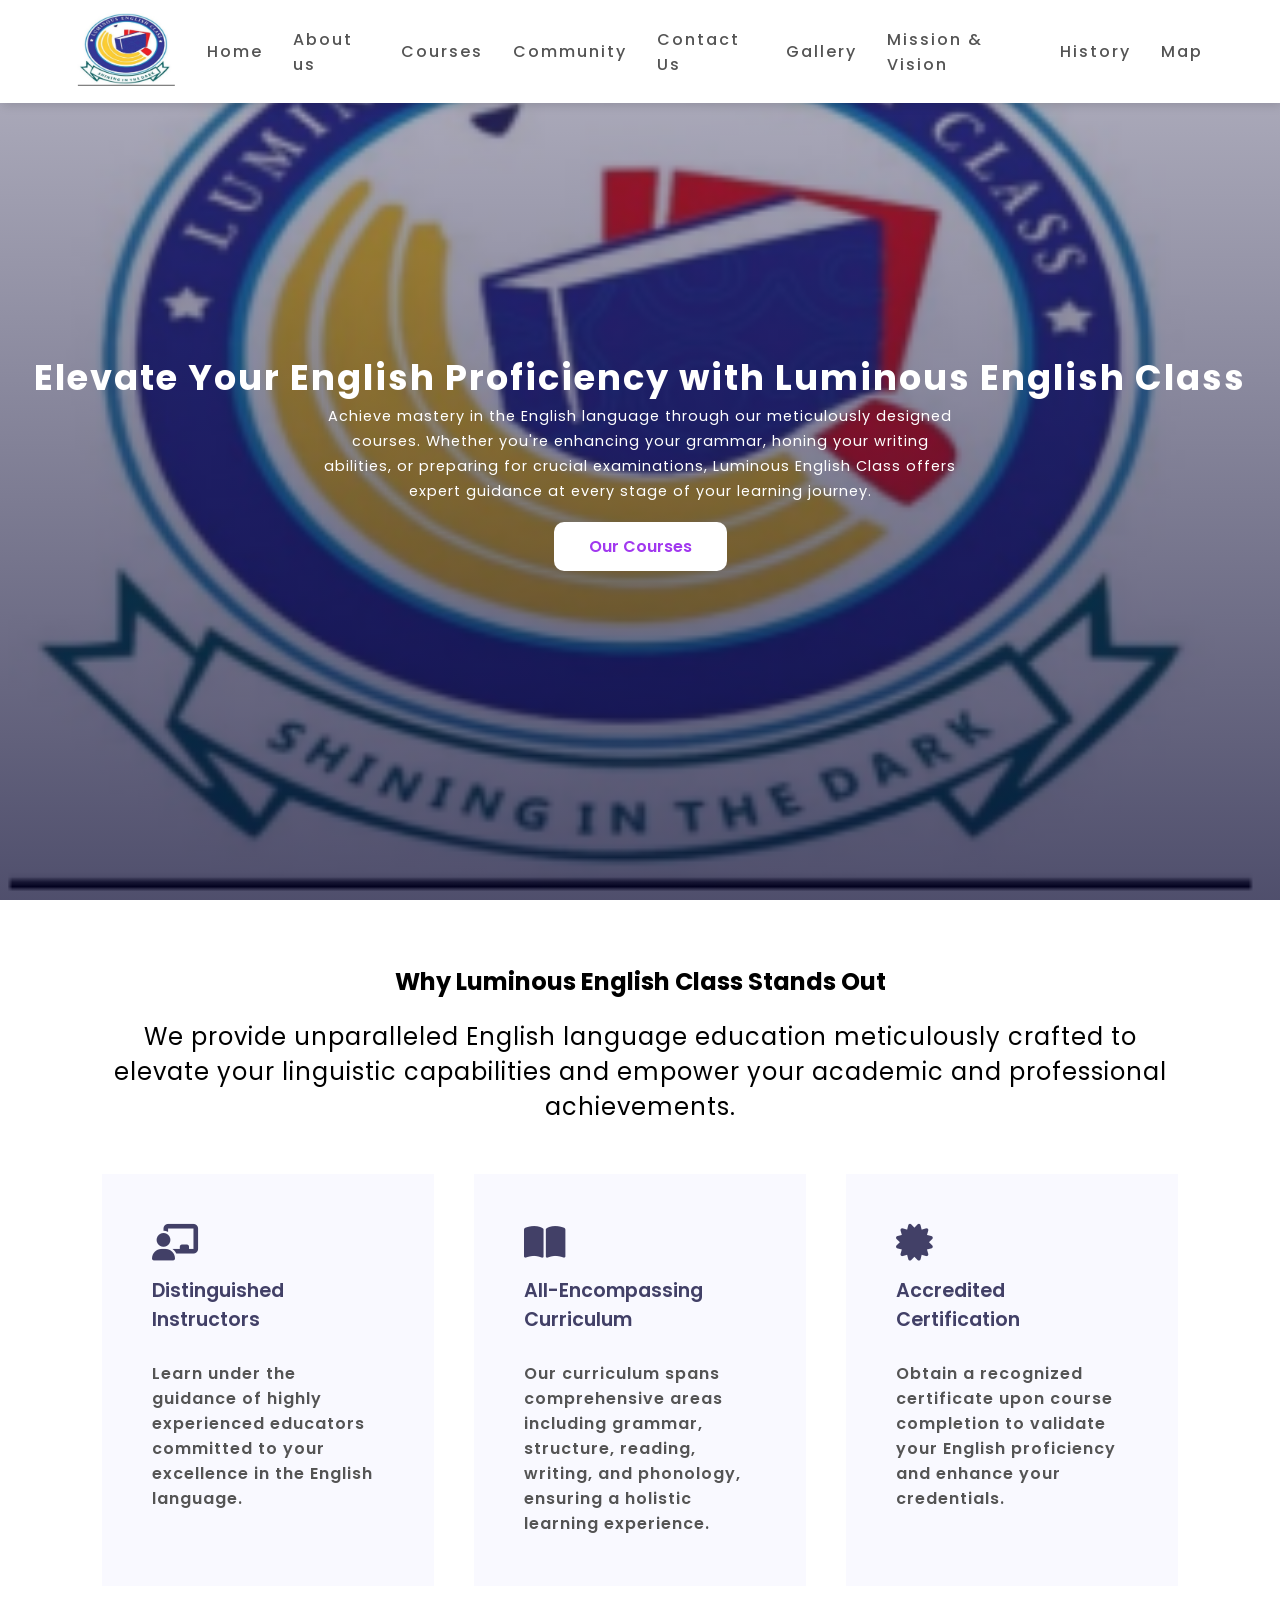
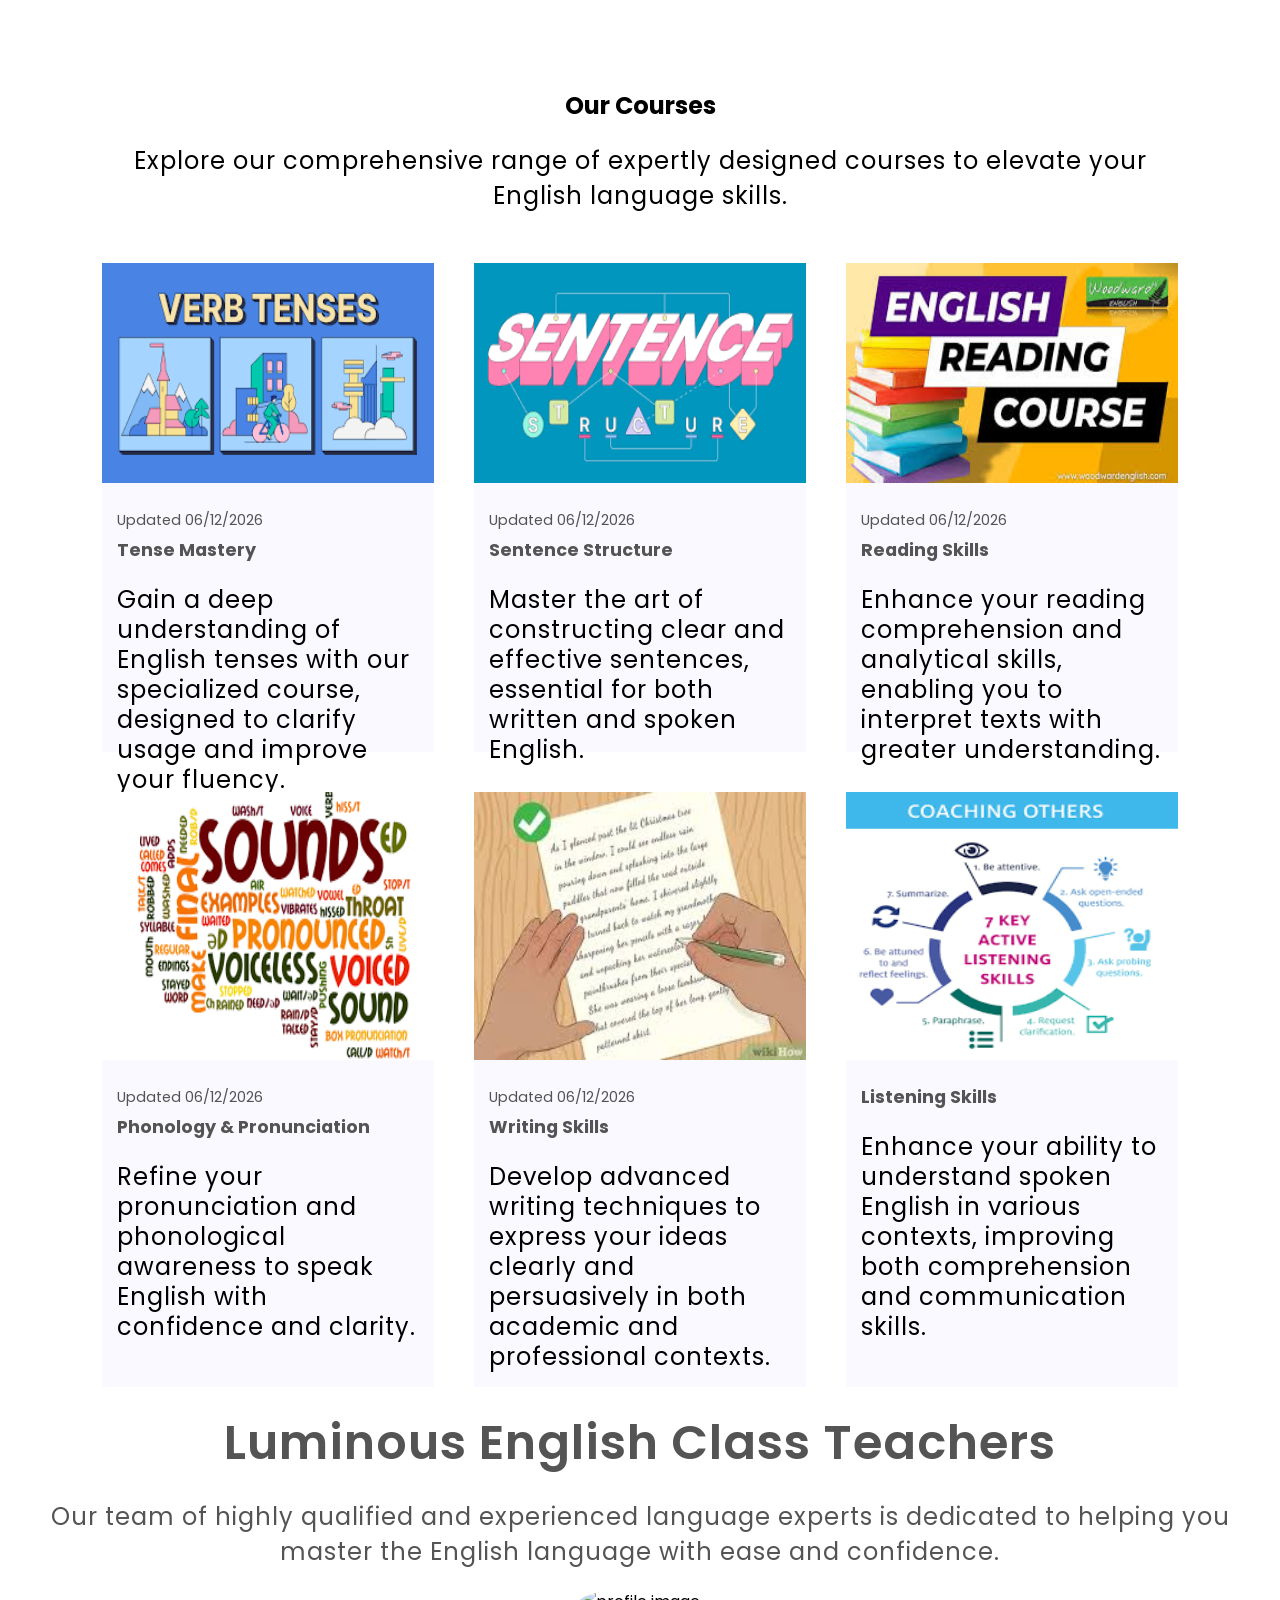
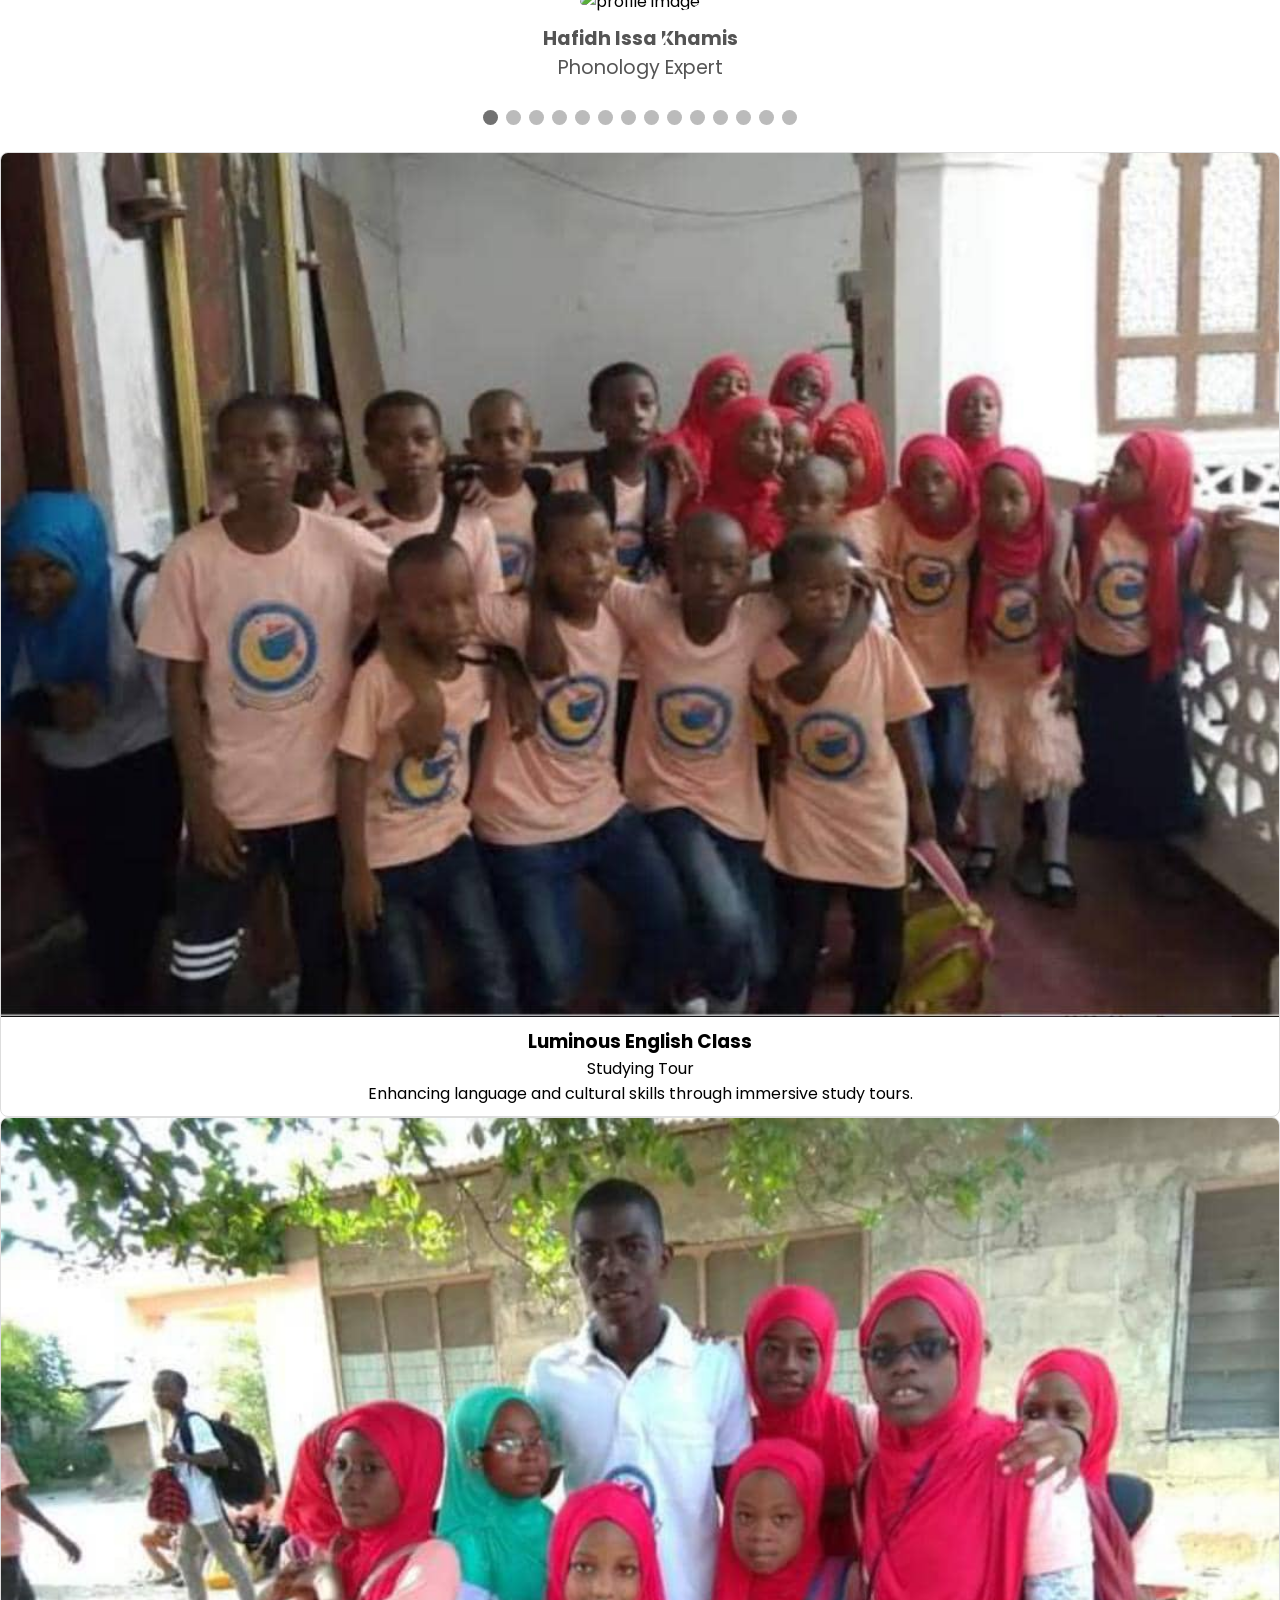
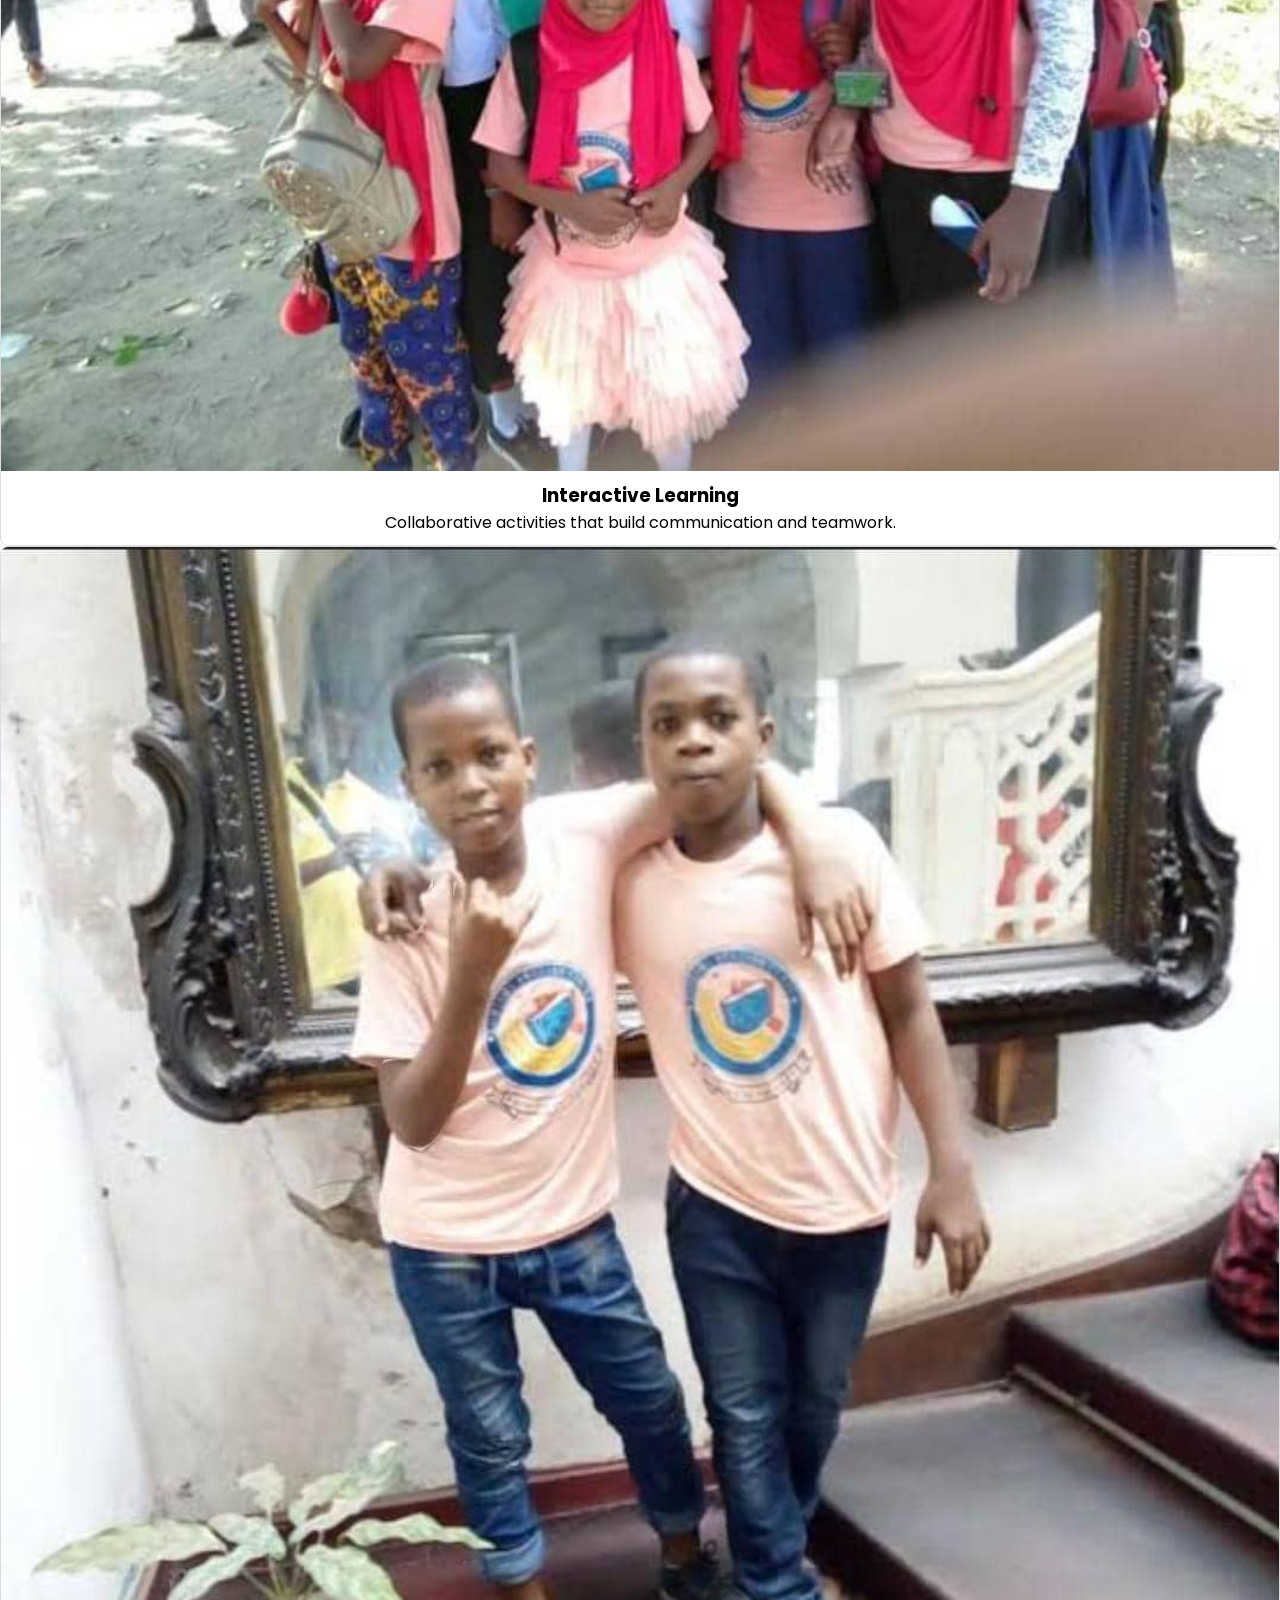
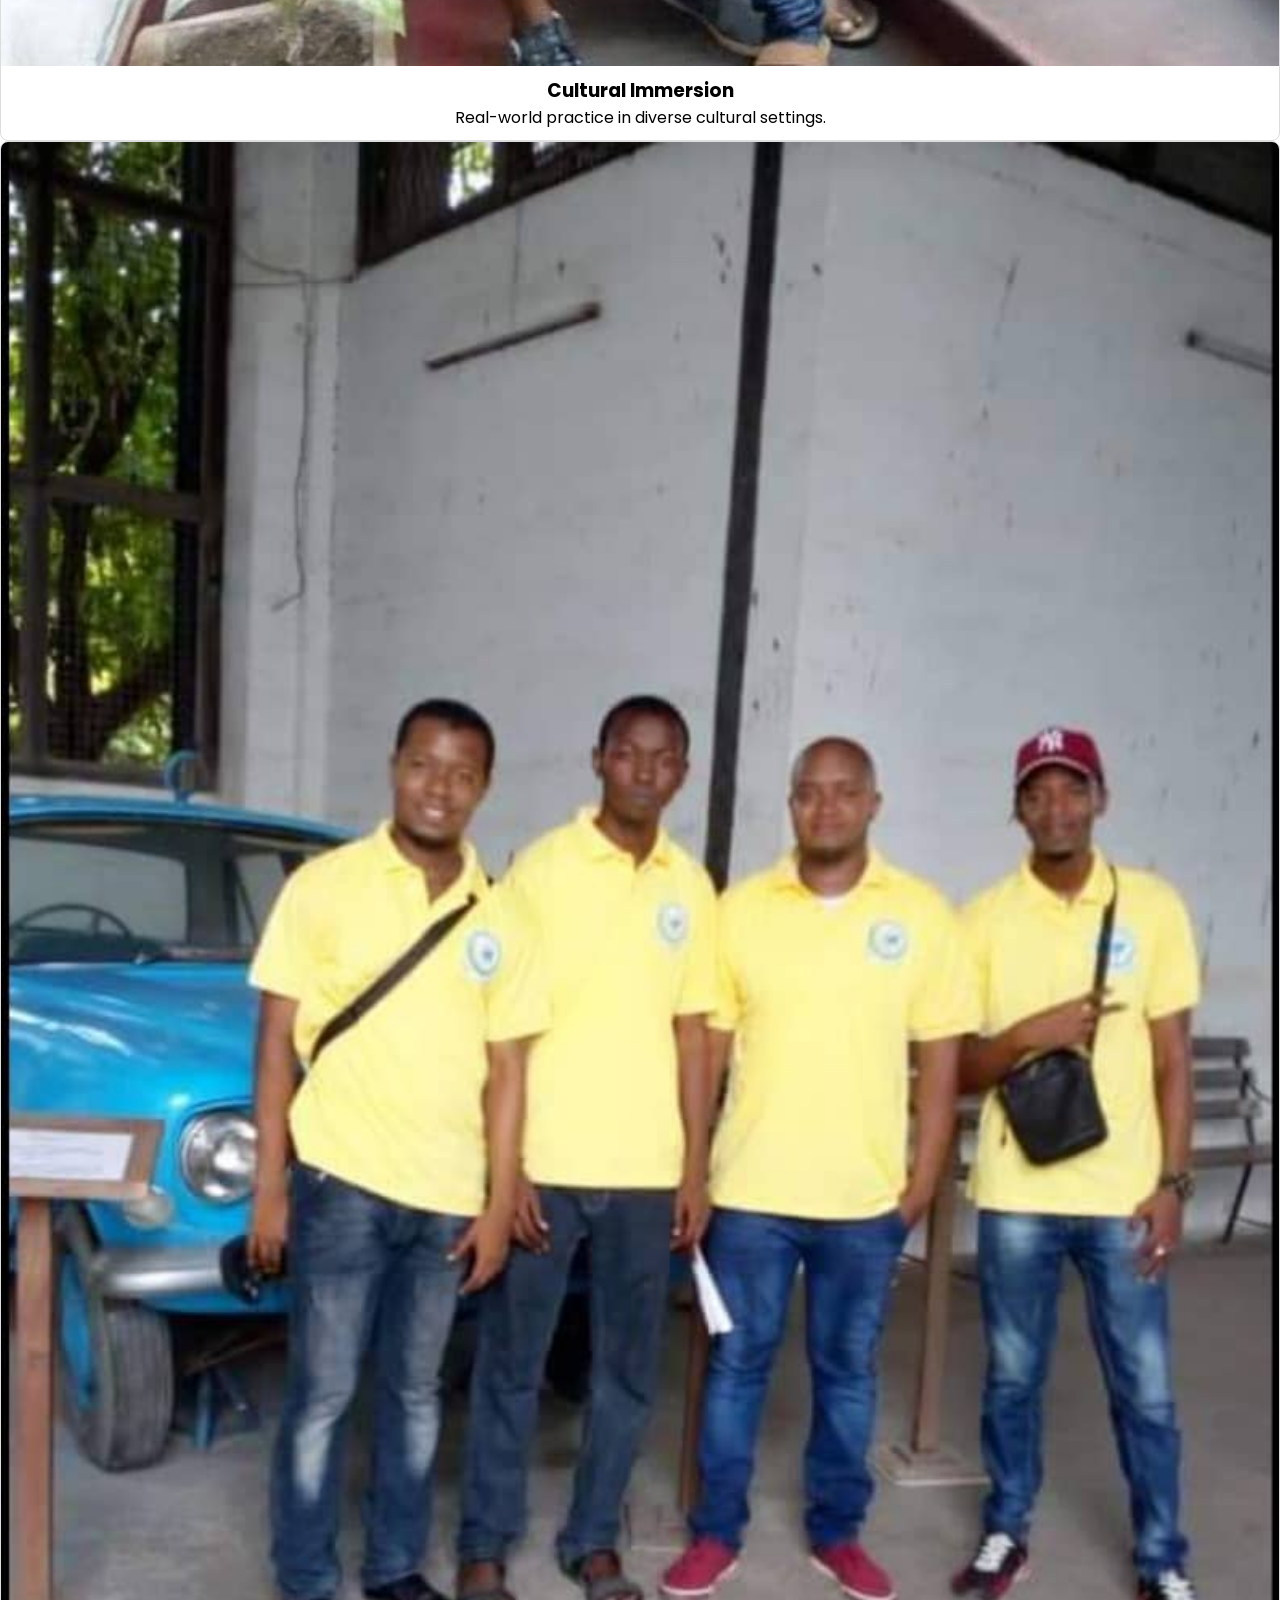
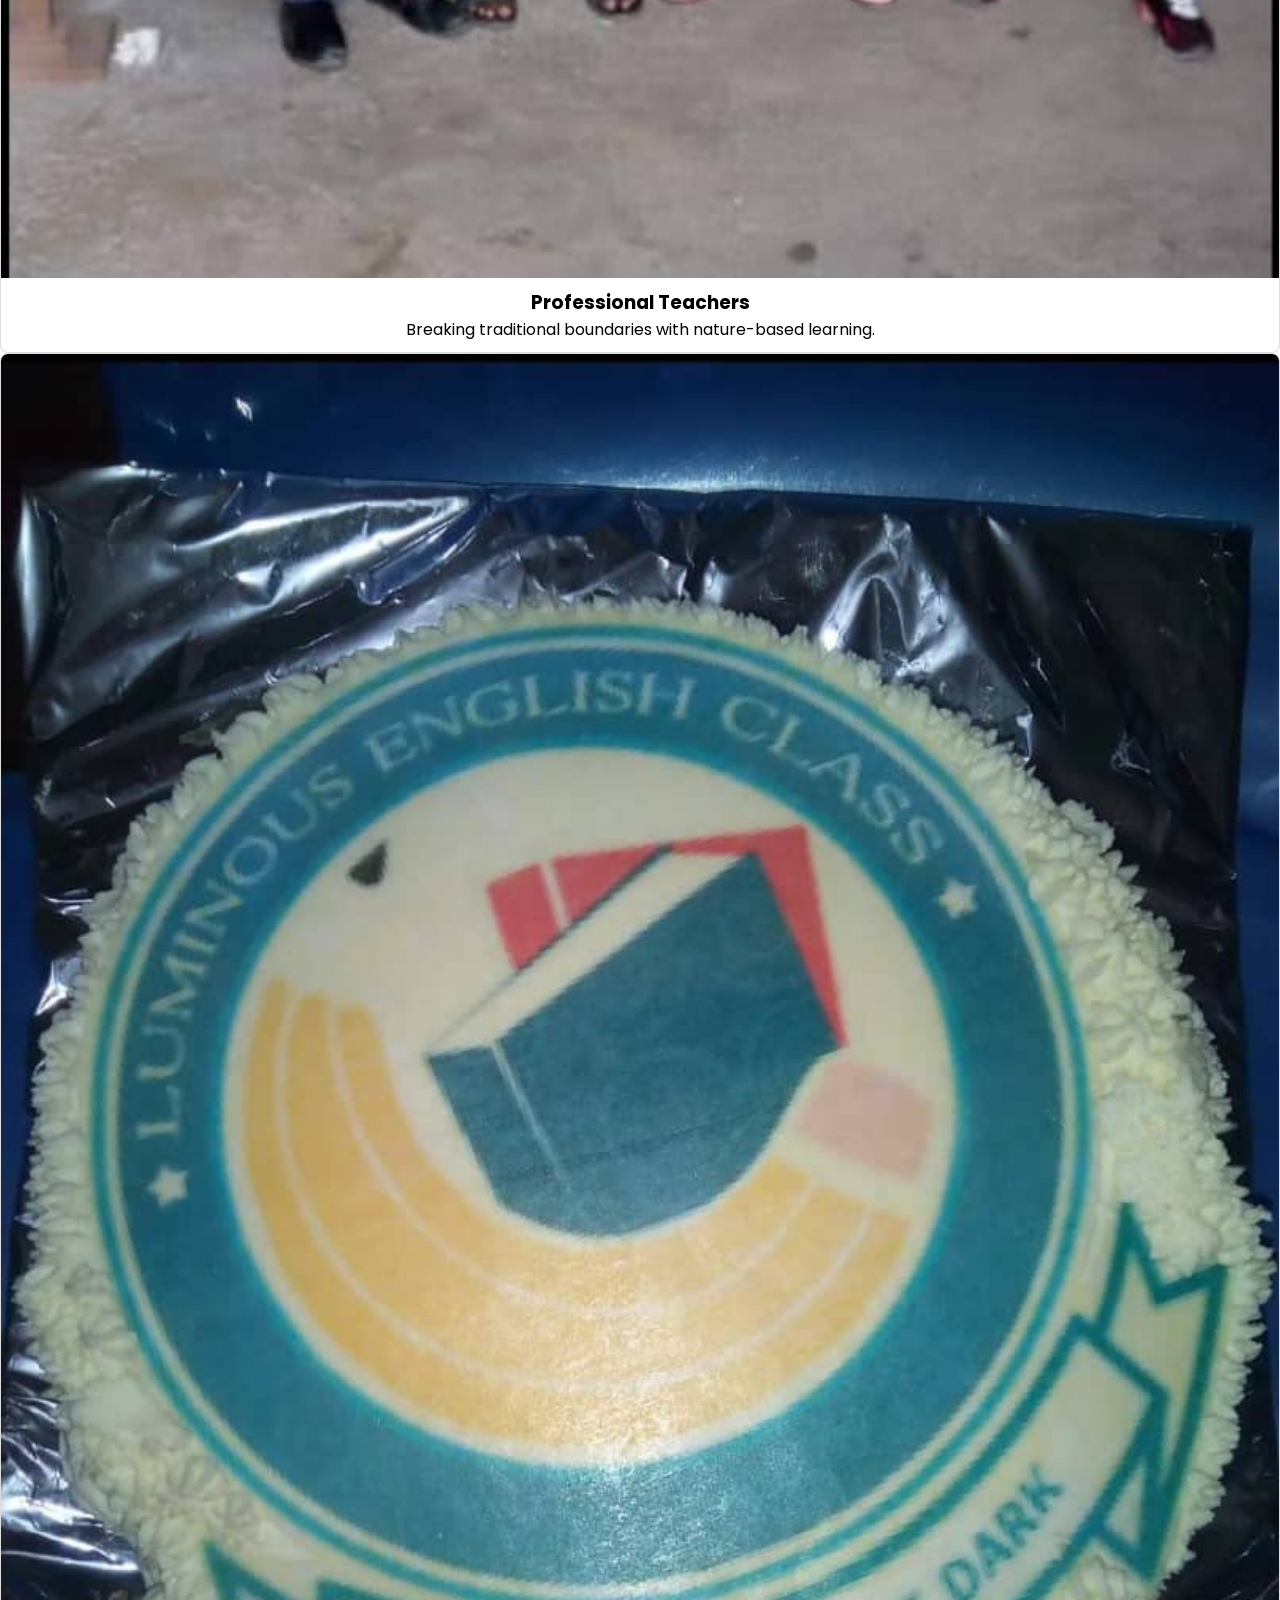
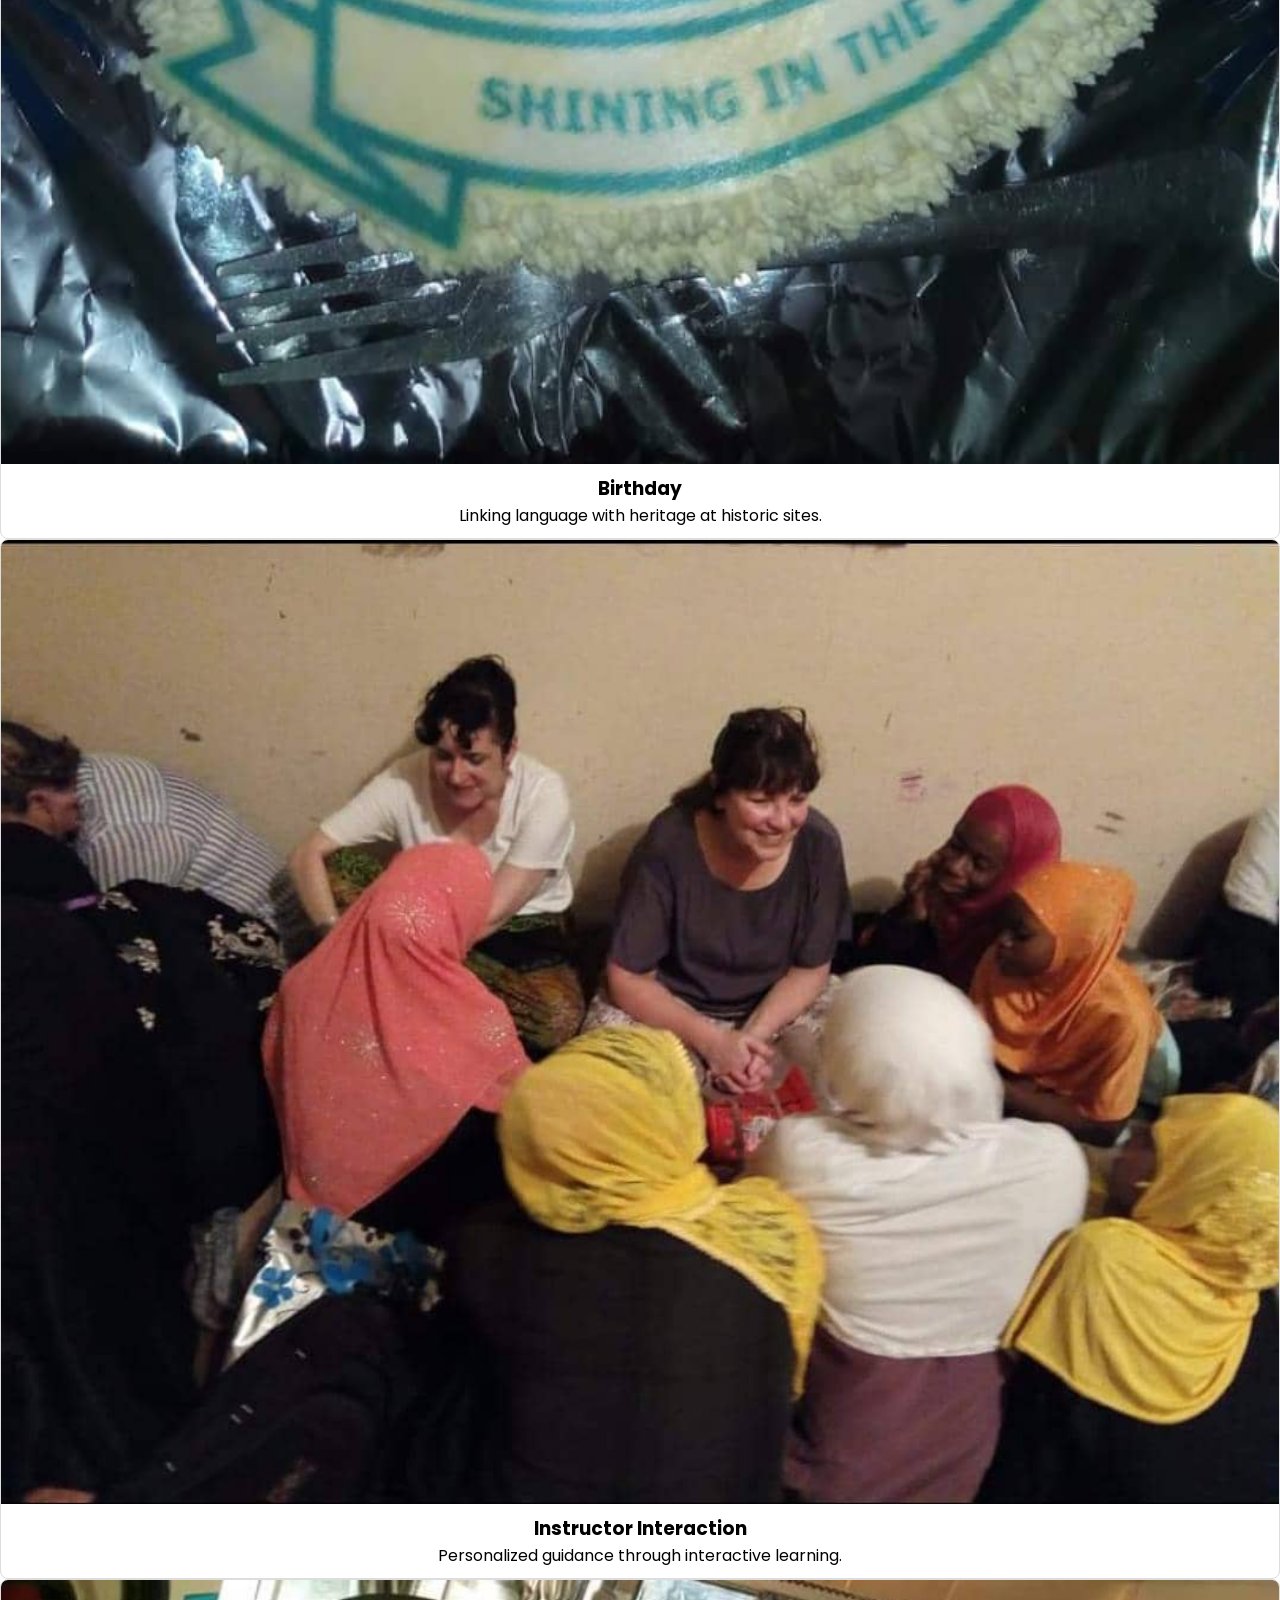
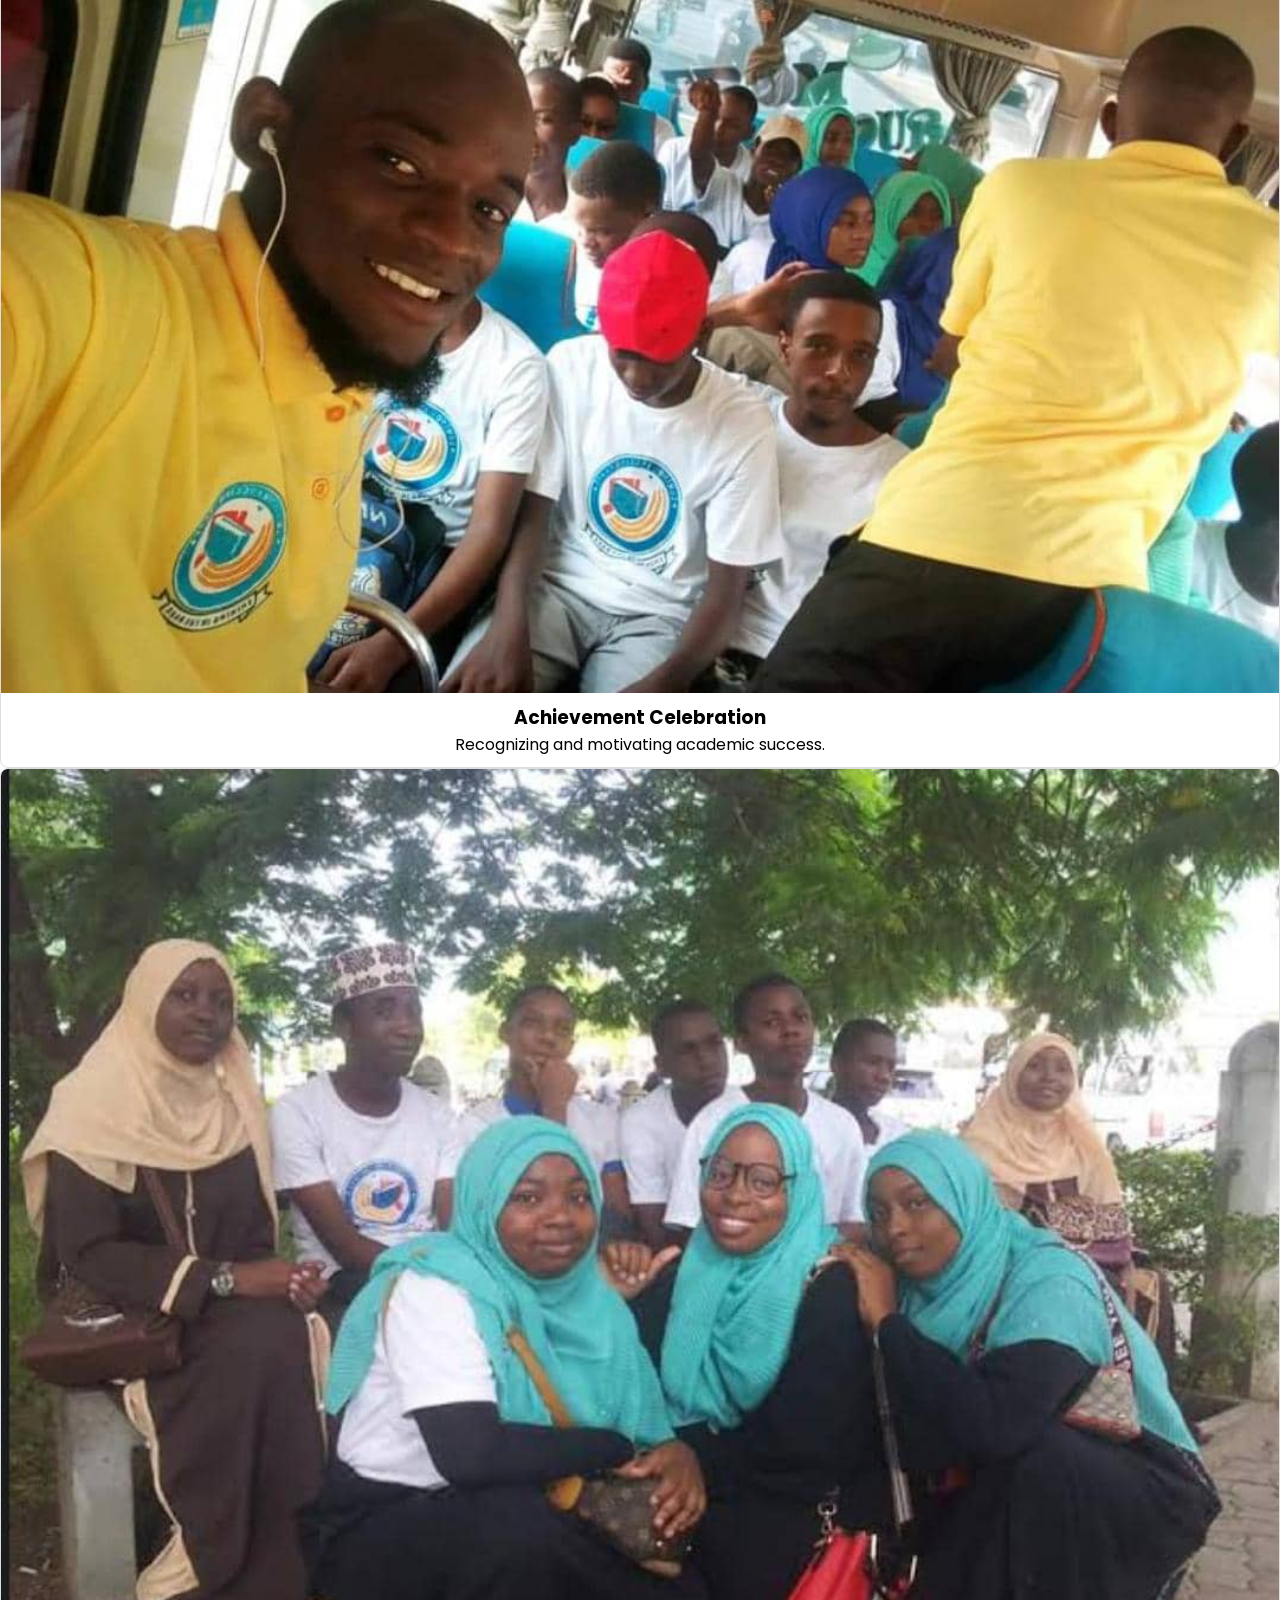
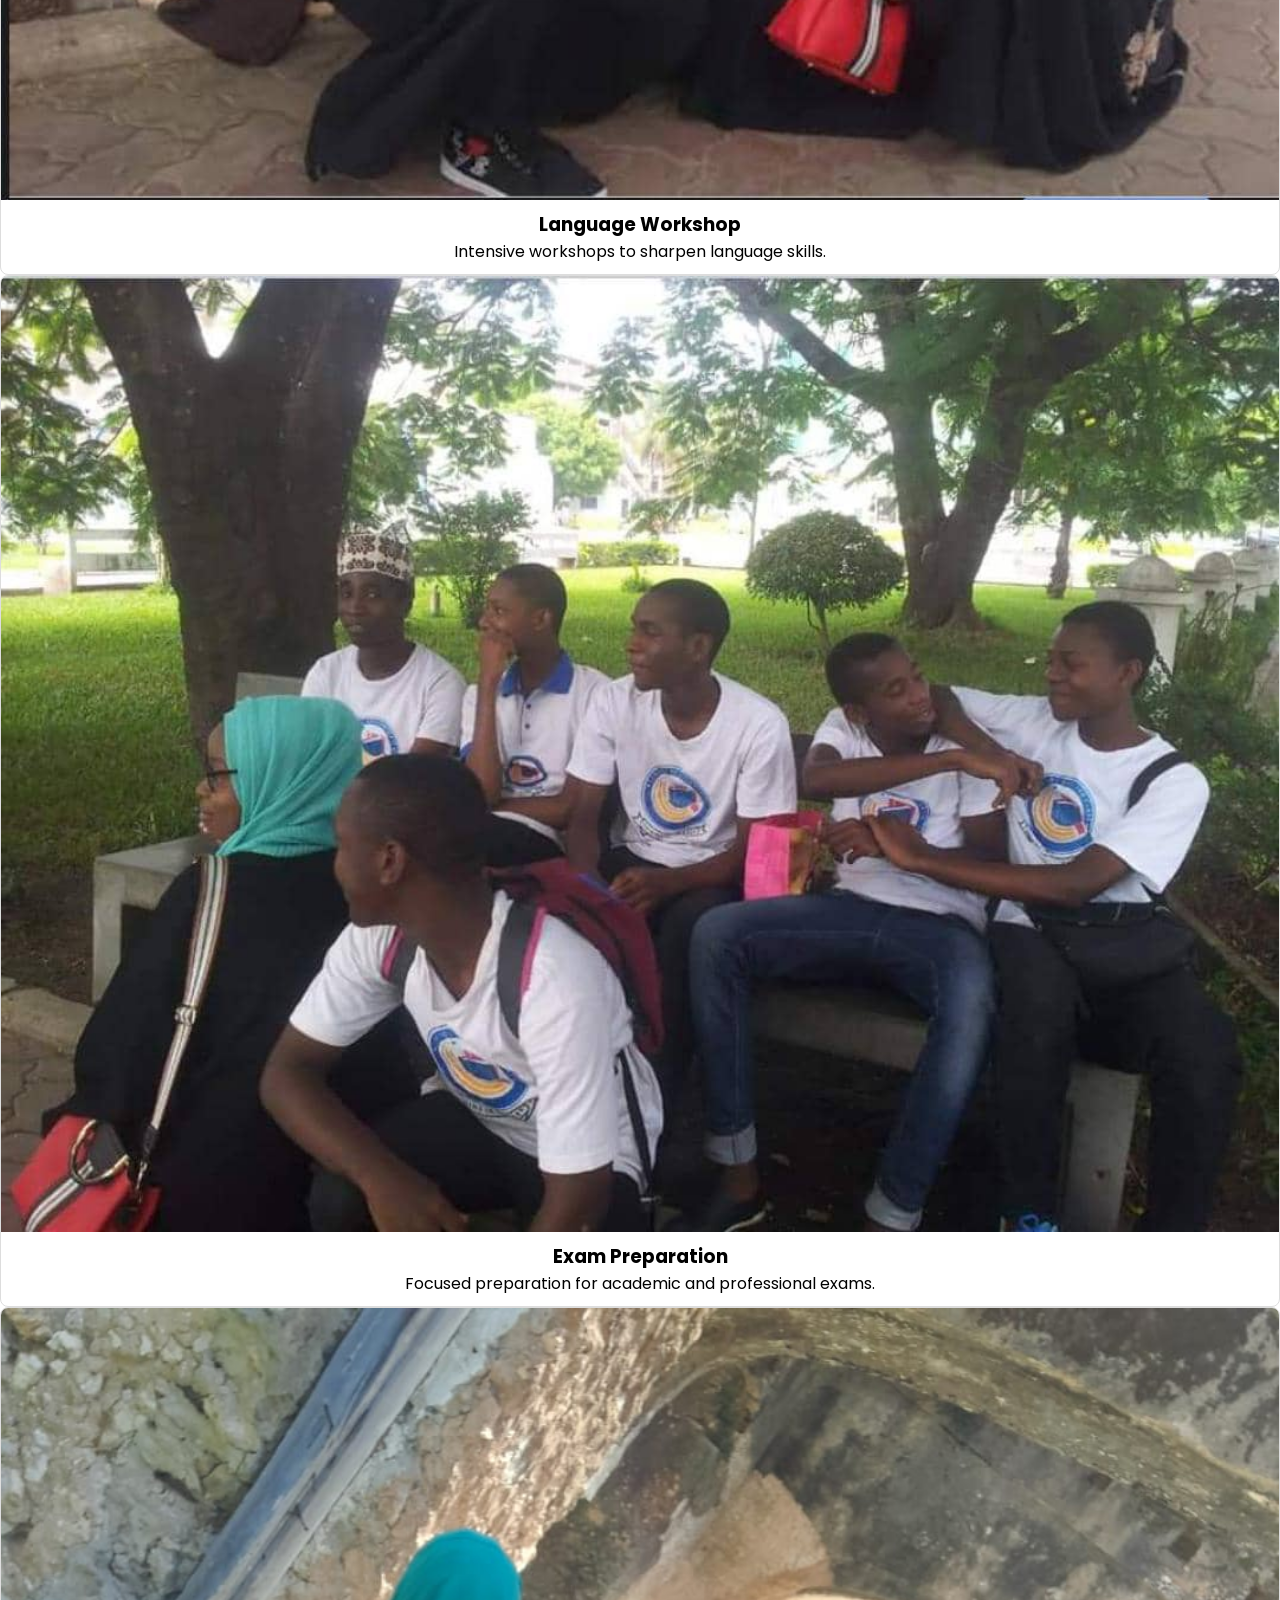
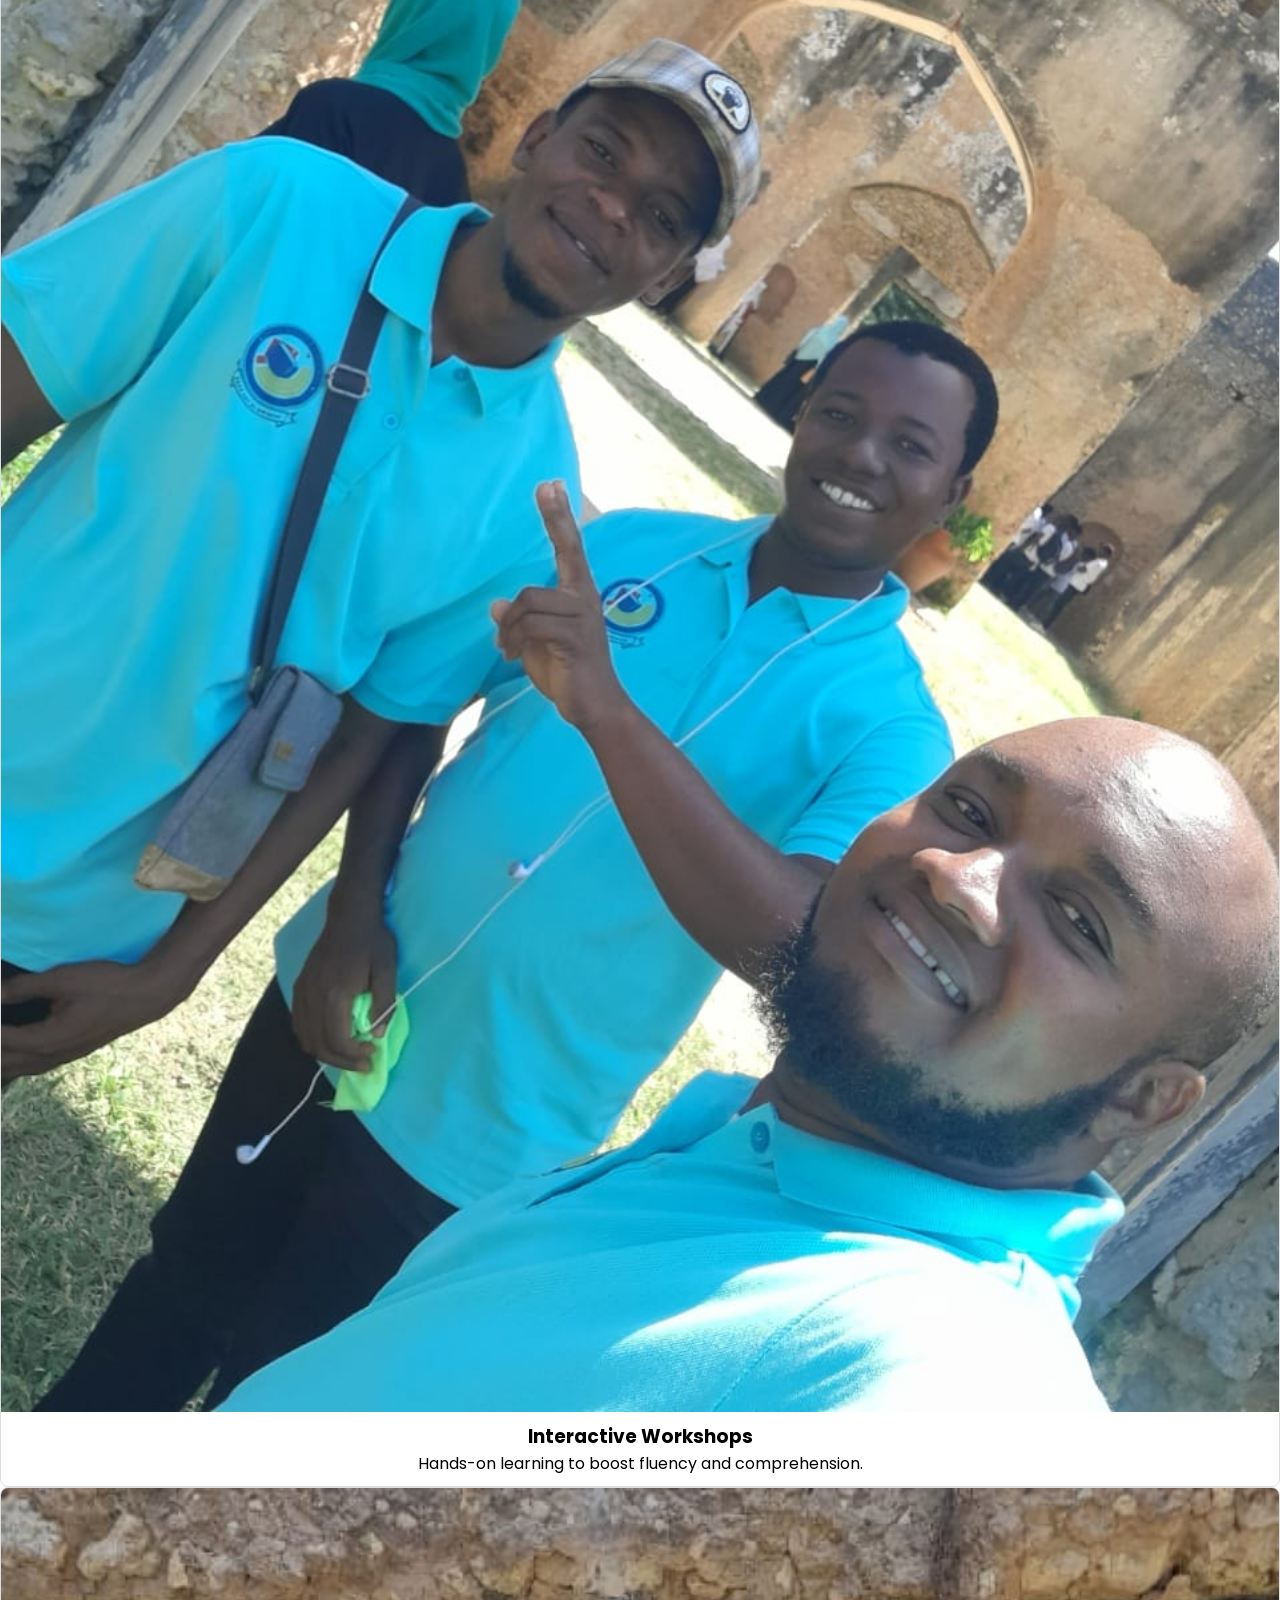
==== commit b2ce7d8b: "recent post changes" ====
--- a/index.html
+++ b/index.html
@@ -120,7 +120,7 @@
 
   <!-- Features -->
   <section id="features">
-    <h1>Why Luminous English Class Stands Out</h1>
+    <h2>Why Luminous English Class Stands Out</h2>
     <p>We provide unparalleled English language education meticulously crafted to elevate your linguistic capabilities
       and empower your academic and professional achievements.</p>
     <div class="feature-base">
@@ -155,7 +155,7 @@
   <!-- Courses -->
   <!-- Courses -->
   <section id="course">
-    <h1>Our Courses</h1>
+    <h2>Our Courses</h2>
     <p>Explore our comprehensive range of expertly designed courses to elevate your English language skills.</p>
     <div class="course-box">
 
@@ -566,7 +566,7 @@
   <!-- Mission and Vision -->
   <section id="mission-vision">
     <div class="mission-vision">
-      <h1>Mission</h1>
+      <h2>Mission</h2>
       <p style="font-size: 1.2rem; line-height: 1.6; color: #333; text-align: justify; margin: auto;">
         Our mission is to deliver unparalleled English language education that equips students with comprehensive skills
         and cultural insights necessary to excel in their academic, professional, and personal endeavors. We are
@@ -577,7 +577,7 @@
 
     </div>
     <div class="mission-vision">
-      <h1>Vision</h1>
+      <h2>Vision</h2>
       <p style="font-size: 1.2rem; line-height: 1.6; color: #333; text-align: justify; margin: 20px 0;">
         Our vision is to be recognized globally as a leading provider of English language education, renowned for our
         innovative teaching methods, exceptional outcomes, and unwavering commitment to student success. We aspire to
@@ -590,7 +590,7 @@
 
   <!-- History -->
   <section id="history">
-    <h1 style="text-align: center; margin: auto;">Our History</h1>
+    <h2 style="text-align: center; margin: auto;">Our History</h2>
     <div class="history">
       <p style="font-size: 1.2rem; line-height: 1.6; color: #333; text-align: justify; margin: 20px 0;">Luminous English
         Class was established in 2014 in Jangombe, Zanzibar, with a clear vision to elevate the standards of English
@@ -603,21 +603,214 @@
       </p>
     </div>
 
-  </section> <!-- Google Map -->
-  <section id="map">
-    <h1>Find Us</h1>
-    <div class="map" id="map"></div>
-  </section> <!-- Contact Us -->
+    <!-- Counts Section -->
+    <section id="counts">
+      <div class="counts-container">
+        <div class="count-box">
+          <span class="count" id="counter" data-target="320">0</span>
+          <p>Happy Students</p>
+        </div>
+        <div class="count-box">
+          <span class="count" id="counter" data-target="320">0</span>
+          <p>Completed Courses</p>
+        </div>
+        <div class="count-box">
+          <span class="count" id="counter" data-target="320">0</span>
+          <p>Experienced Teachers</p>
+        </div>
+        <div class="count-box">
+          <span class="count" id="counter" data-target="85">0</span>
+          <p>Positive Reviews</p>
+        </div>
+      </div>
+    </section>
+
+    <!-- Evidence Section -->
+    <section id="evidence">
+      <h2>What Our Students Say</h2>
+      <div class="evidence-container">
+        <div class="evidence-box">
+          <p>"Luminous English Class helped me achieve fluency in English! The teachers are outstanding."</p>
+          <h6>- Sarah, Former Student</h6>
+        </div>
+        <div class="evidence-box">
+          <p>"The course material is top-notch and the teaching methods are very effective."</p>
+          <h6>- John, Current Student</h6>
+        </div>
+        <div class="evidence-box">
+          <p>"I highly recommend Luminous English Class to anyone looking to improve their English skills."</p>
+          <h6>- Aisha, Graduate</h6>
+        </div>
+      </div>
+    </section>
+
+    <!-- Recent Posts Section -->
+    <section id="recent-posts">
+      <h2>Recent Posts</h2>
+      <div class="posts-container">
+        <div class="post-box">
+          <a href="https://news.bharatkasankalp.com/essential-of-english-grammar/">
+            <h4>Mastering English Grammar: Tips and Tricks</h4>
+          </a>
+          <p>Posted on September 2, 2024</p>
+        </div>
+        <div class="post-box">
+          <a href="https://www.oxfordinternationalenglish.com/common-english-grammar-mistakes/">
+            <h4>10 Common Mistakes in English and How to Avoid Them</h4>
+          </a>
+          <p>Posted 25 minutes ago</p>
+        </div>
+        <div class="post-box">
+          <a href="https://www.youtube.com/watch?v=MdUkC7Vz3rg">
+            <h4>How to Improve Your English Speaking Skills</h4>
+          </a>
+          <p>Posted yesterday</p>
+        </div>
+      </div>
+    </section>
+
+    <!-- Reviews Section -->
+    <section id="reviews">
+      <!-- <h1>Student Reviews</h1> -->
+      <div class="review-container">
+        <div class="review">
+          <h3>Aisha Khamis</h3>
+          <p class="review-date">Reviewed on: 1 minute ago</p>
+          <p>"Luminous English Class has significantly improved my grammar and writing skills. The instructors are very
+            supportive."</p>
+          <p class="course-taken">Course: Advanced Grammar and Writing</p>
+          <div class="star-rating">
+            <i class="fas fa-star"></i>
+            <i class="fas fa-star"></i>
+            <i class="fas fa-star"></i>
+            <i class="fas fa-star"></i>
+            <i class="fas fa-star-half-alt"></i>
+          </div>
+        </div>
+        <div class="review">
+          <h3>Yunus Ali</h3>
+          <p class="review-date">Reviewed on: 5 minutes ago</p>
+          <p>"The course on phonology was amazing. My pronunciation has improved remarkably. Highly recommended!"</p>
+          <p class="course-taken">Course: Phonology and Pronunciation</p>
+          <div class="star-rating">
+            <i class="fas fa-star"></i>
+            <i class="fas fa-star"></i>
+            <i class="fas fa-star"></i>
+            <i class="fas fa-star"></i>
+            <i class="fas fa-star"></i>
+          </div>
+        </div>
+        <div class="review">
+          <h3>Michael Brown</h3>
+          <p class="review-date">Reviewed on: July 20, 2024</p>
+          <p>"The interactive sessions on reading comprehension were extremely helpful. I now read more efficiently."
+          </p>
+          <p class="course-taken">Course: Reading Skills and Comprehension</p>
+          <div class="star-rating">
+            <i class="fas fa-star"></i>
+            <i class="fas fa-star"></i>
+            <i class="fas fa-star"></i>
+            <i class="fas fa-star"></i>
+            <i class="fas fa-star"></i>
+          </div>
+        </div>
+      </div>
+    </section>
+
+    <!-- FAQ Section -->
+    <section id="faq">
+      <h2 style="text-align: center;">Frequently Asked Questions</h2><br>
+      <div class="faq-container">
+        <div class="faq-item">
+          <h3>What courses are available at Luminous English Class?</h3>
+          <p>We offer a wide range of courses including grammar, phonology, writing skills, and more. Check out our
+            course section for more details.</p>
+        </div>
+        <div class="faq-item">
+          <h3>How can I enroll in a course?</h3>
+          <p>You can enroll through our website by selecting the desired course and following the enrollment
+            instructions.</p>
+        </div>
+        <div class="faq-item">
+          <h3>What are the class timings?</h3>
+          <p>Our classes are scheduled at various times throughout the day to accommodate different time zones. Please
+            refer to the schedule on our website for specific timings.</p>
+        </div>
+        <div class="faq-item">
+          <h3>Are there any prerequisites for enrolling?</h3>
+          <p>Most of our courses do not require any prerequisites. However, advanced courses may require some prior
+            knowledge or experience. Please check the course details for specific requirements.</p>
+        </div>
+        <div class="faq-item">
+          <h3>Do you offer any certificates upon completion?</h3>
+          <p>Yes, we provide certificates for successful completion of our courses. These certificates can be a valuable
+            addition to your professional portfolio.</p>
+        </div>
+        <div class="faq-item">
+          <h3>Can I get a refund if I’m not satisfied with a course?</h3>
+          <p>We offer a refund policy under certain conditions. Please refer to our refund policy on the website for
+            more details.</p>
+        </div>
+      </div>
+    </section>
+
+
+    <!-- Rate Section -->
+    <section id="rate">
+      <h2>Rate Our Courses</h2><br>
+      <form id="rate-form">
+        <label for="course-select">Select a Course:</label>
+        <select id="course-select" name="course">
+          <option value="tense">Tense Mastery</option>
+          <option value="structure">Sentence Structure</option>
+          <option value="reading">Reading Skills</option>
+          <option value="phonology">Phonology & Pronunciation</option>
+          <option value="writing">Writing Skills</option>
+        </select>
+
+        <label for="rating">Your Rating:</label>
+        <div class="star-rating">
+          <i class="fas fa-star" data-value="1"></i>
+          <i class="fas fa-star" data-value="2"></i>
+          <i class="fas fa-star" data-value="3"></i>
+          <i class="fas fa-star" data-value="4"></i>
+          <i class="fas fa-star" data-value="5"></i>
+        </div>
+
+        <label for="feedback">Feedback:</label>
+        <textarea id="feedback" name="feedback" rows="4" placeholder="Share your experience..."></textarea>
+
+        <button type="submit">Submit</button>
+      </form>
+    </section>
+  </section>
+
+
+  <!-- Google Map -->
+  <!-- <section style="padding: 50px 0; background-color: #f9f9f9;">
+    <h2
+      style="text-align: center; font-size: 2rem; color: #333; margin-bottom: 30px; font-family: 'Arial', sans-serif;">
+      Find Us
+    </h2>
+    <div style="display: flex; justify-content: center; align-items: center; margin: 0 auto; max-width: 600px;">
+      <img src="images/Images/map.PNG" alt="Google Map of Our Location"
+        style="border-radius: 10px; box-shadow: 0 4px 12px rgba(0, 0, 0, 0.1); max-width: 100%; height: auto; border: 1px solid #ddd;">
+    </div>
+  </section> -->
+
+
   <!-- Contact us -->
   <section id="contact">
-    <h1>Contact Us</h1>
+    <h2>Contact Us</h2>
     <div class="contact-links">
       <!-- <h3>Get in Touch</h3> -->
       <p>We're here to assist you with any queries or support you need.</p>
 
       <div class="icons">
         <i class="fas fa-phone"></i>
-        <span>+255 718 855 317</span>
+        <span>+255 772 328 783</span>
+        <span>+255 675 704 982</span>
+        <span>+255 655 468 483</span>
       </div>
 
       <div class="icons">
@@ -639,7 +832,7 @@
       </div>
 
       <div class="form">
-        <h3>Let us help</h3>
+        <h2>Let us help</h2>
         <span>Name</span>
         <input id="name" type="text" placeholder="Enter your name" required />
         <span>Email</span>
@@ -719,9 +912,9 @@
       slides[slideIndex - 1].style.display = "block"; dots[slideIndex - 1].className += " active";
     }
 
-    // google map
+    // google map -6.1756752200502705, 39.210244005317094
     function initMap() {
-      const location = { lat: -25.363, lng: 131.044 };
+      const location = { lat: -6.1756752200502705, lng: 39.210244005317094 };
       const map = new google.maps.Map(document.getElementById("map"),
         { zoom: 4, center: location, }
       );
--- a/style.css
+++ b/style.css
@@ -908,4 +908,213 @@
     .profile p {
         font-size: 0.9em;
     }
+}
+
+/* Reviews Section */
+#reviews {
+    padding: 20px;
+    background: #f9f9f9;
+    text-align: center;
+}
+
+.review-container {
+    display: flex;
+    flex-wrap: wrap;
+    justify-content: space-around;
+    gap: 20px;
+}
+
+.review {
+    background: #fff;
+    border-radius: 8px;
+    padding: 20px;
+    max-width: 400px;
+    box-shadow: 0 2px 10px rgba(0, 0, 0, 0.1);
+}
+
+.review h3 {
+    margin-bottom: 10px;
+    color: #333;
+}
+
+.review p {
+    margin-bottom: 15px;
+    color: #555;
+}
+
+.star-rating {
+    color: #FFD700;
+}
+
+/* FAQ Section */
+#faq {
+    padding: 20px;
+    background: #f4f4f4;
+}
+
+.faq-container {
+    max-width: 800px;
+    margin: 0 auto;
+}
+
+.faq-item {
+    margin-bottom: 15px;
+}
+
+.faq-item h3 {
+    cursor: pointer;
+    color: #333;
+}
+
+.faq-item p {
+    display: none;
+    margin-top: 5px;
+    color: #555;
+}
+
+/* Rate Section */
+#rate {
+    padding: 20px;
+    background: #fff;
+    text-align: center;
+}
+
+#rate-form {
+    max-width: 600px;
+    margin: 0 auto;
+    display: flex;
+    flex-direction: column;
+    gap: 15px;
+}
+
+#rate-form label {
+    text-align: left;
+    color: #333;
+}
+
+#rate-form select,
+#rate-form textarea {
+    width: 100%;
+    padding: 10px;
+    border: 1px solid #ddd;
+    border-radius: 4px;
+}
+
+#rate-form .star-rating i {
+    cursor: pointer;
+    color: #ccc;
+    font-size: 20px;
+}
+
+#rate-form .star-rating i:hover,
+#rate-form .star-rating i.active {
+    color: #FFD700;
+}
+
+#rate-form button {
+    padding: 10px 20px;
+    background: #007bff;
+    color: #fff;
+    border: none;
+    border-radius: 4px;
+    cursor: pointer;
+}
+
+#rate-form button:hover {
+    background: #0056b3;
+}
+
+/* Counts Section Styles */
+#counts {
+    padding: 20px;
+    background-color: #f4f4f4;
+    text-align: center;
+}
+
+.counts-container {
+    display: flex;
+    justify-content: space-around;
+    flex-wrap: wrap;
+}
+
+.count-box {
+    flex: 1 1 200px;
+    margin: 20px;
+}
+
+.count {
+    font-size: 48px;
+    color: #2c3e50;
+}
+
+.count+p {
+    margin-top: 10px;
+    font-size: 18px;
+    color: #7f8c8d;
+}
+
+/* Evidence Section Styles */
+#evidence {
+    padding: 20px;
+    background-color: #ffffff;
+    text-align: center;
+}
+
+.evidence-container {
+    display: flex;
+    justify-content: space-around;
+    flex-wrap: wrap;
+}
+
+.evidence-box {
+    flex: 1 1 300px;
+    margin: 20px;
+    padding: 20px;
+    border: 1px solid #ddd;
+    border-radius: 8px;
+    background-color: #f9f9f9;
+}
+
+.evidence-box p {
+    font-size: 16px;
+    color: #34495e;
+}
+
+.evidence-box h6 {
+    margin-top: 10px;
+    font-size: 14px;
+    color: #7f8c8d;
+}
+
+/* Recent Posts Section Styles */
+#recent-posts {
+    padding: 20px;
+    background-color: #f4f4f4;
+    text-align: center;
+}
+
+.posts-container {
+    display: flex;
+    flex-direction: column;
+    align-items: center;
+}
+
+.post-box {
+    width: 80%;
+    margin: 10px 0;
+    padding: 15px;
+    background-color: #ffffff;
+    border: 1px solid #ddd;
+    border-radius: 8px;
+    text-align: left;
+}
+
+.post-box h4 {
+    font-size: 20px;
+    color: #2c3e50;
+}
+
+.post-box p {
+    font-size: 14px;
+    color: #7f8c8d;
 }
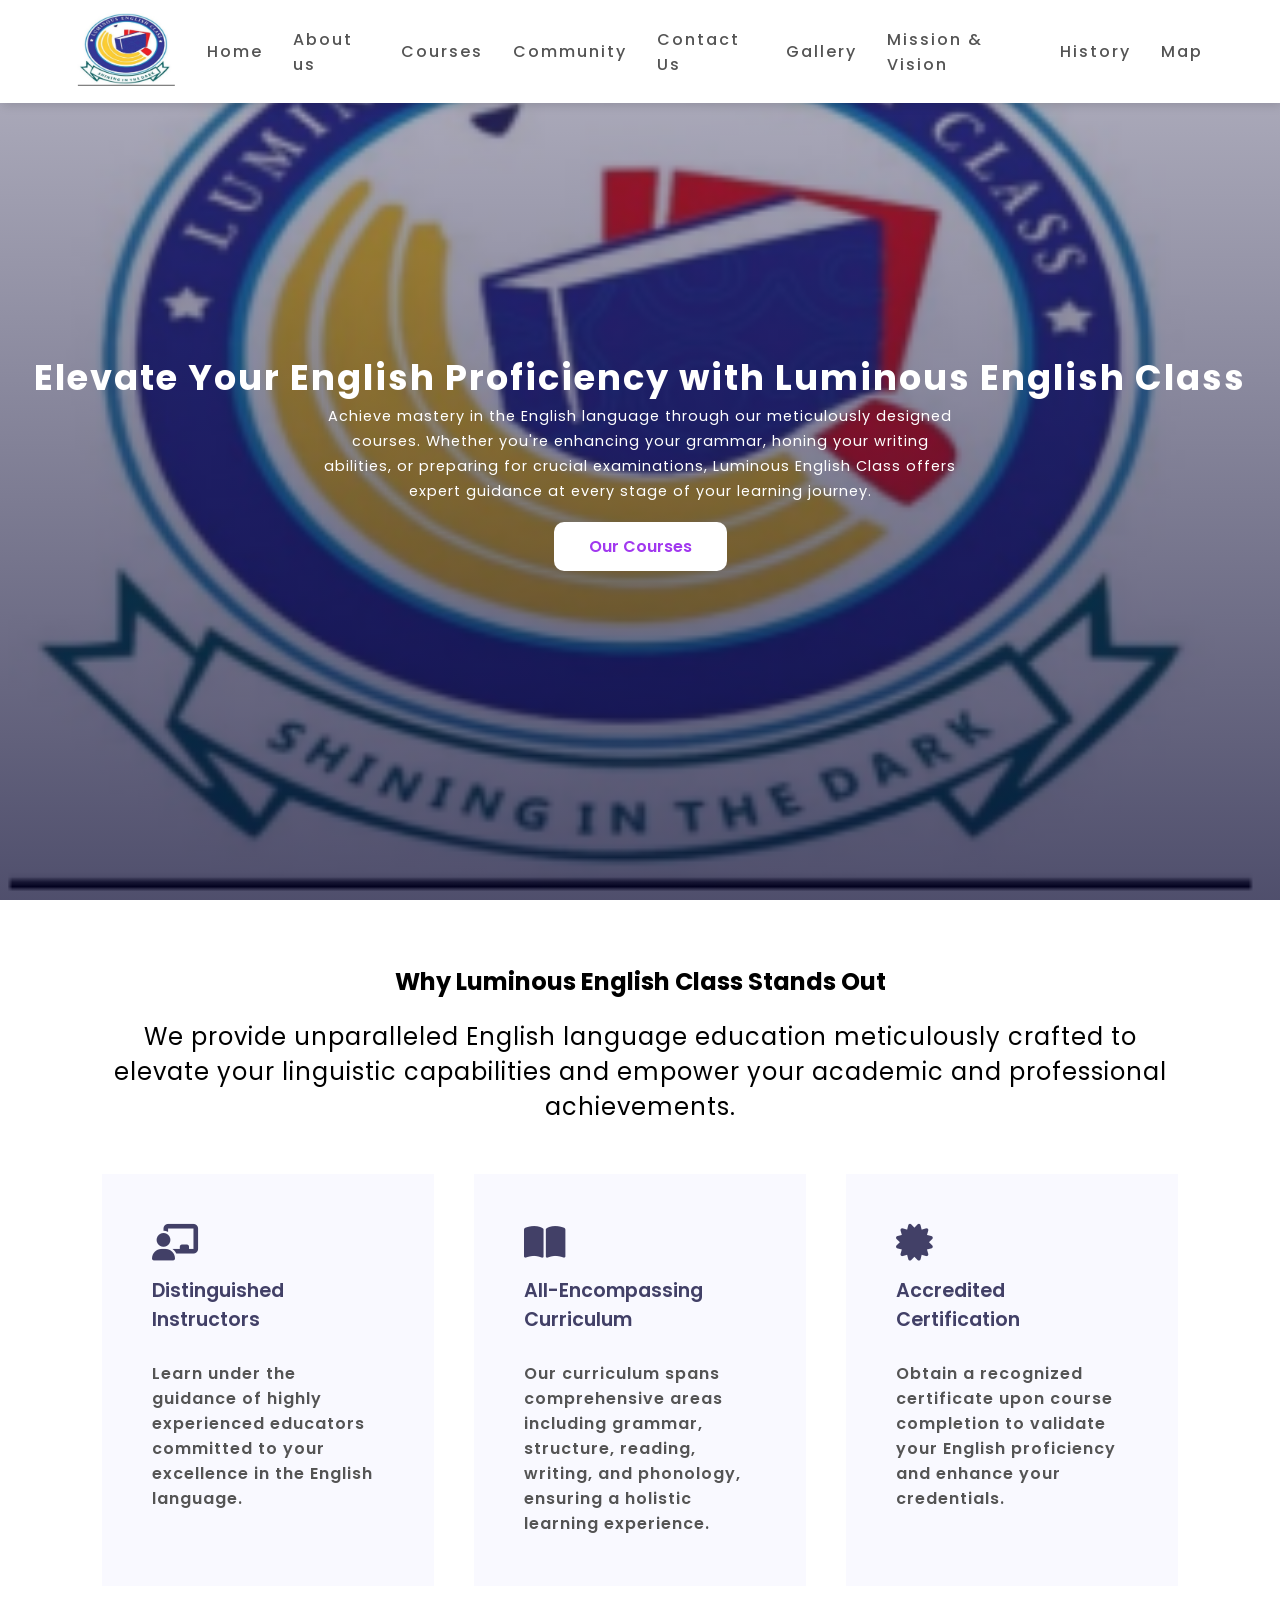
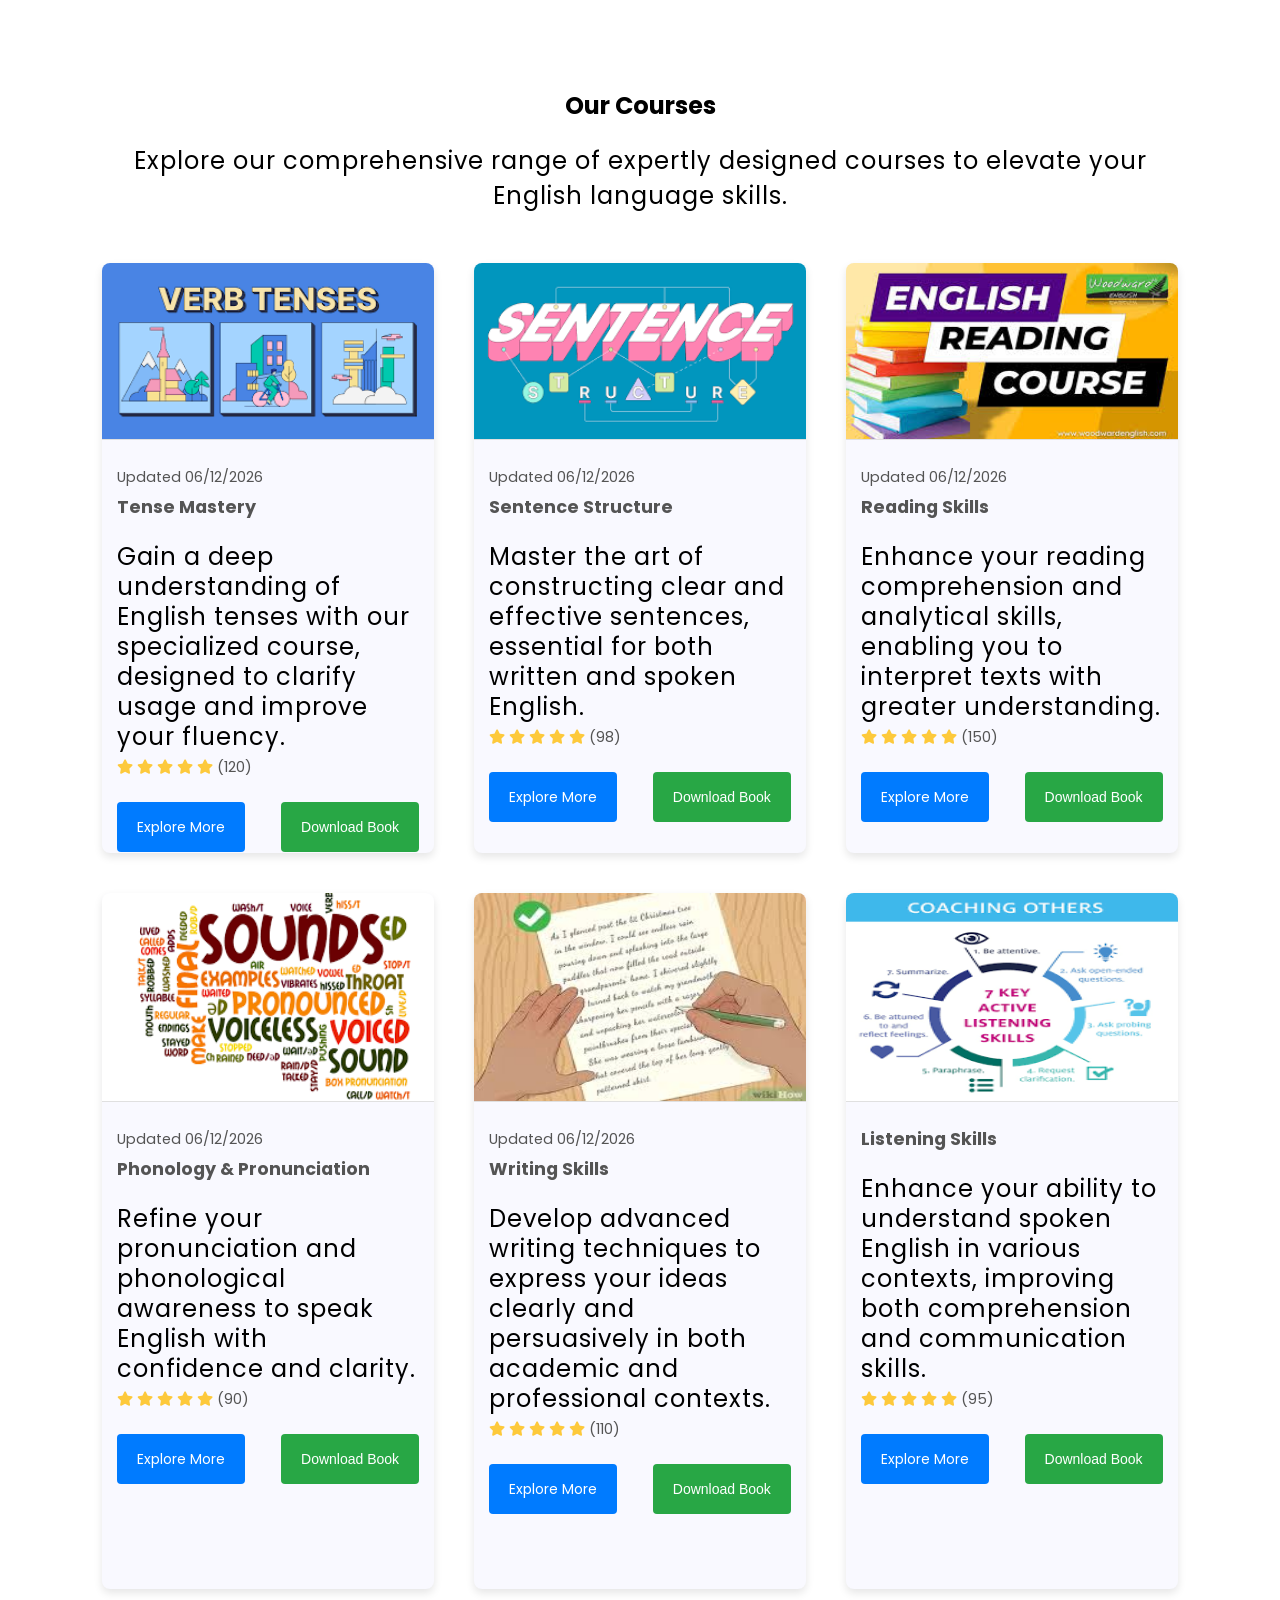
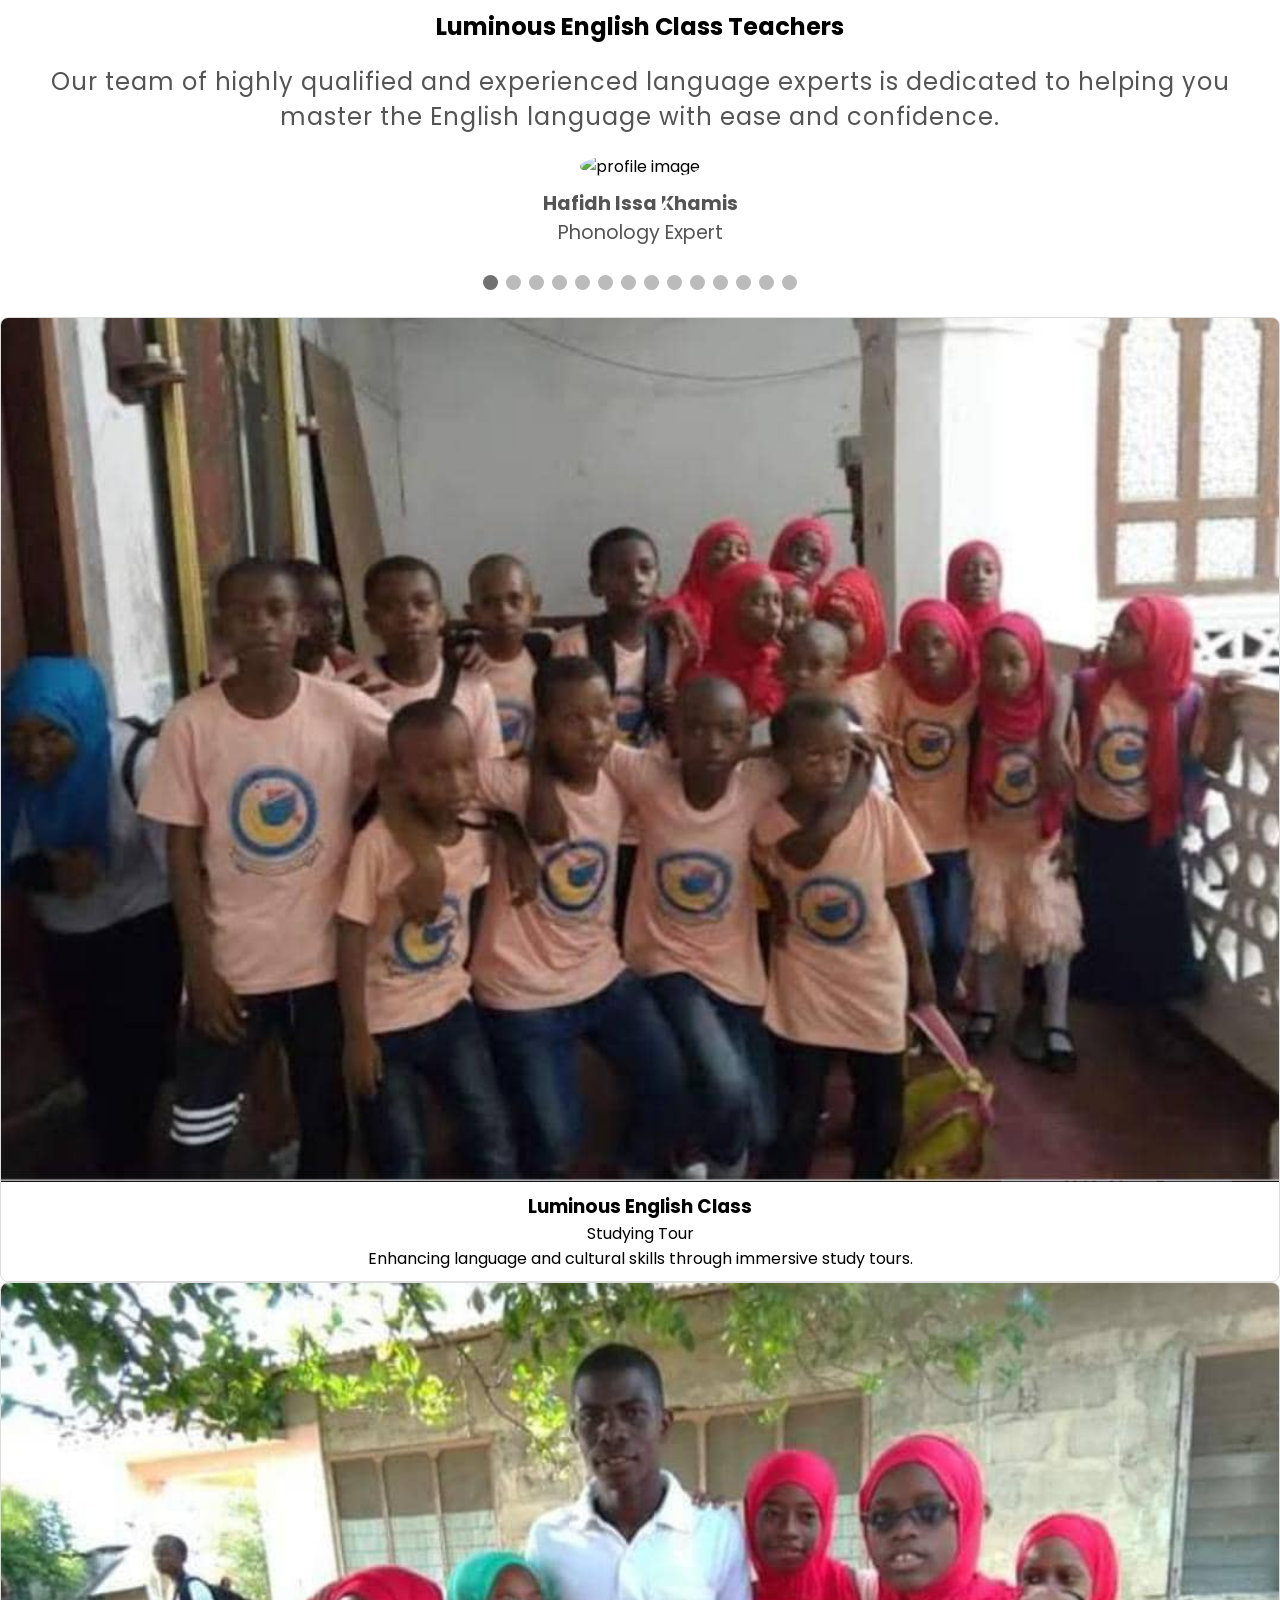
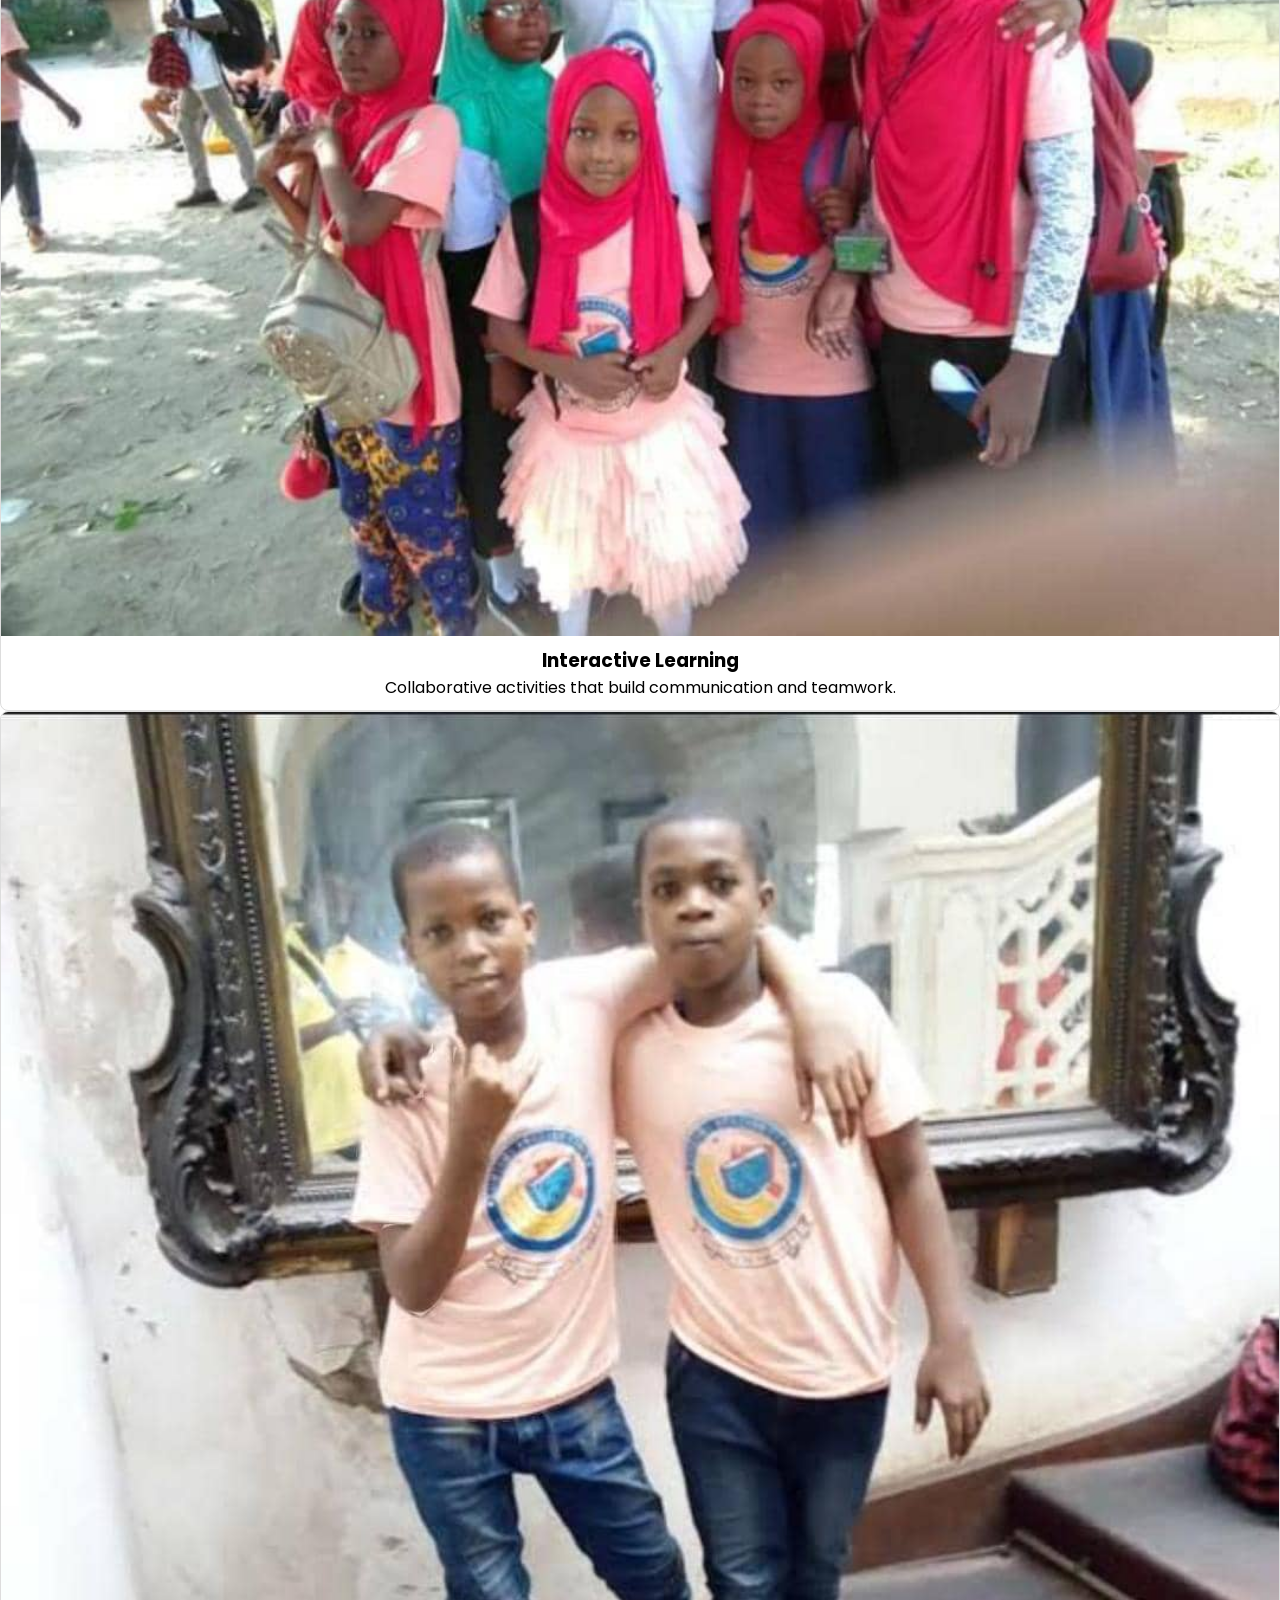
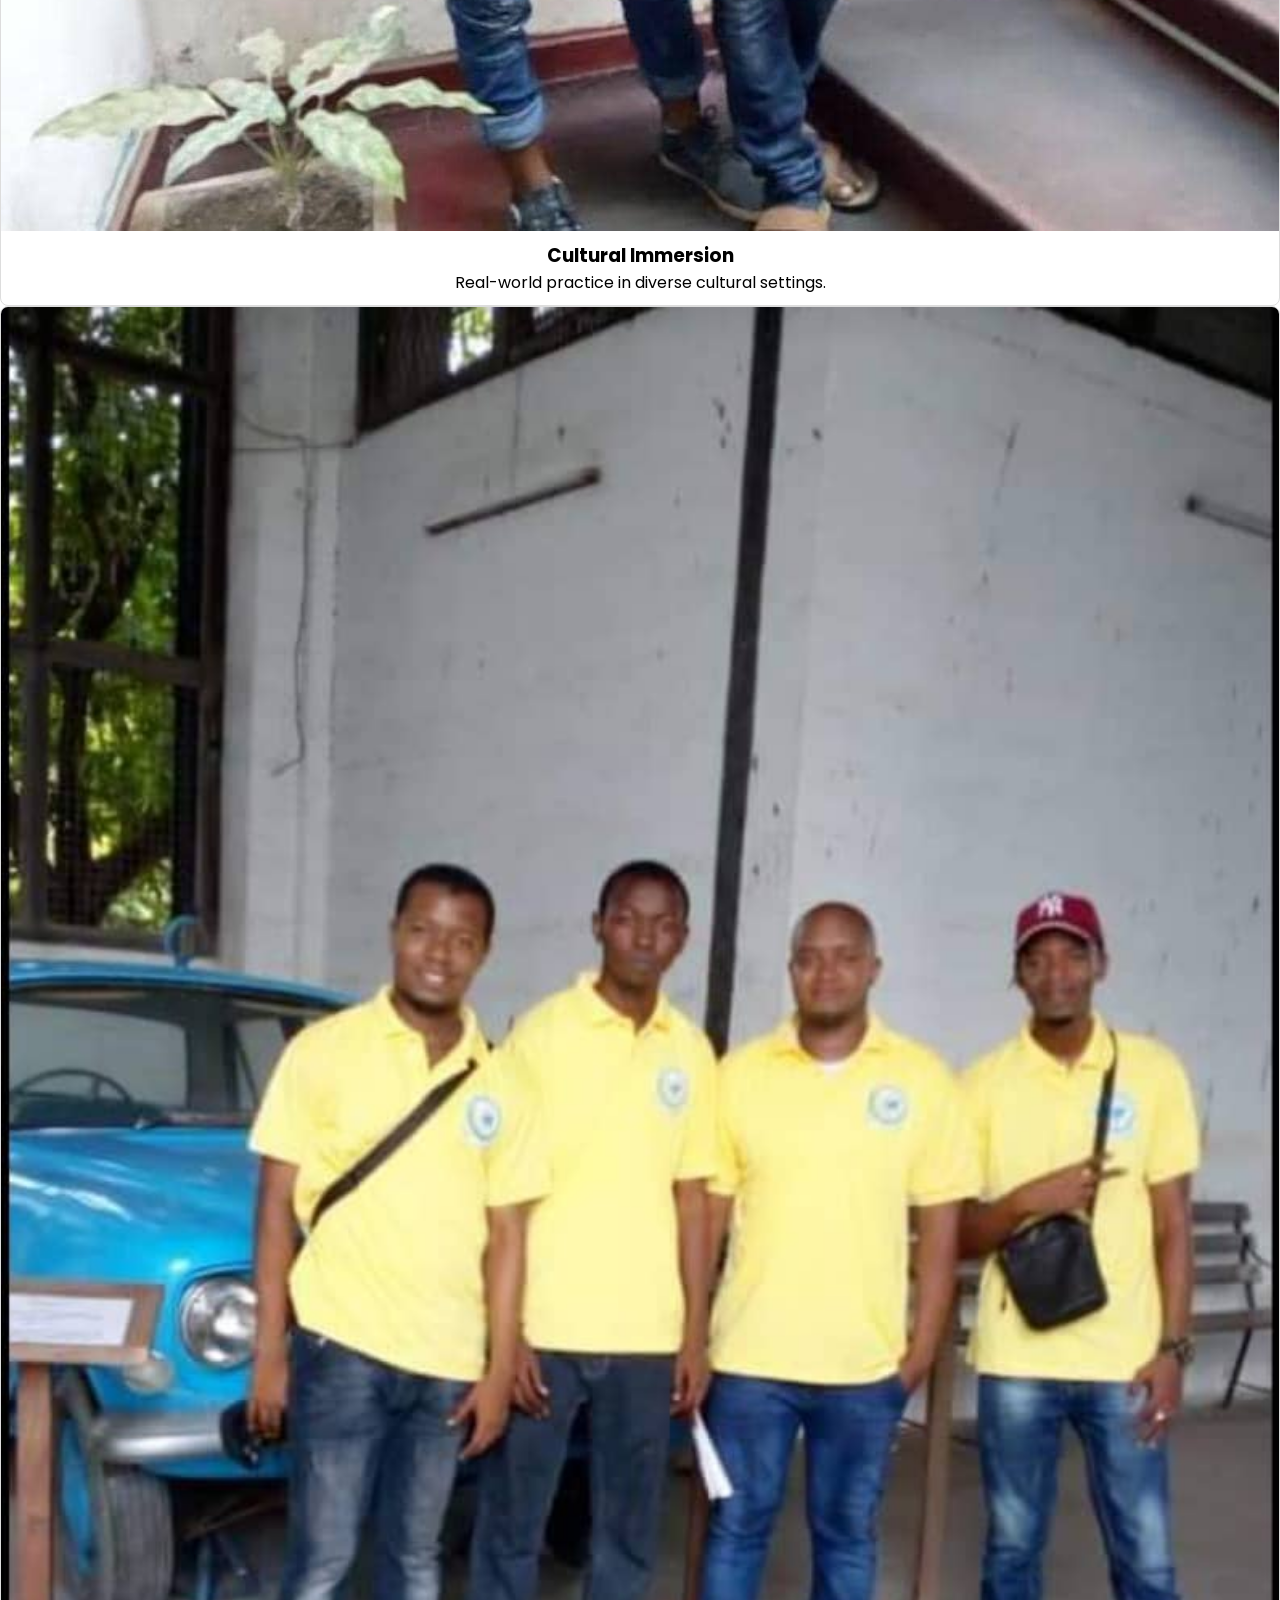
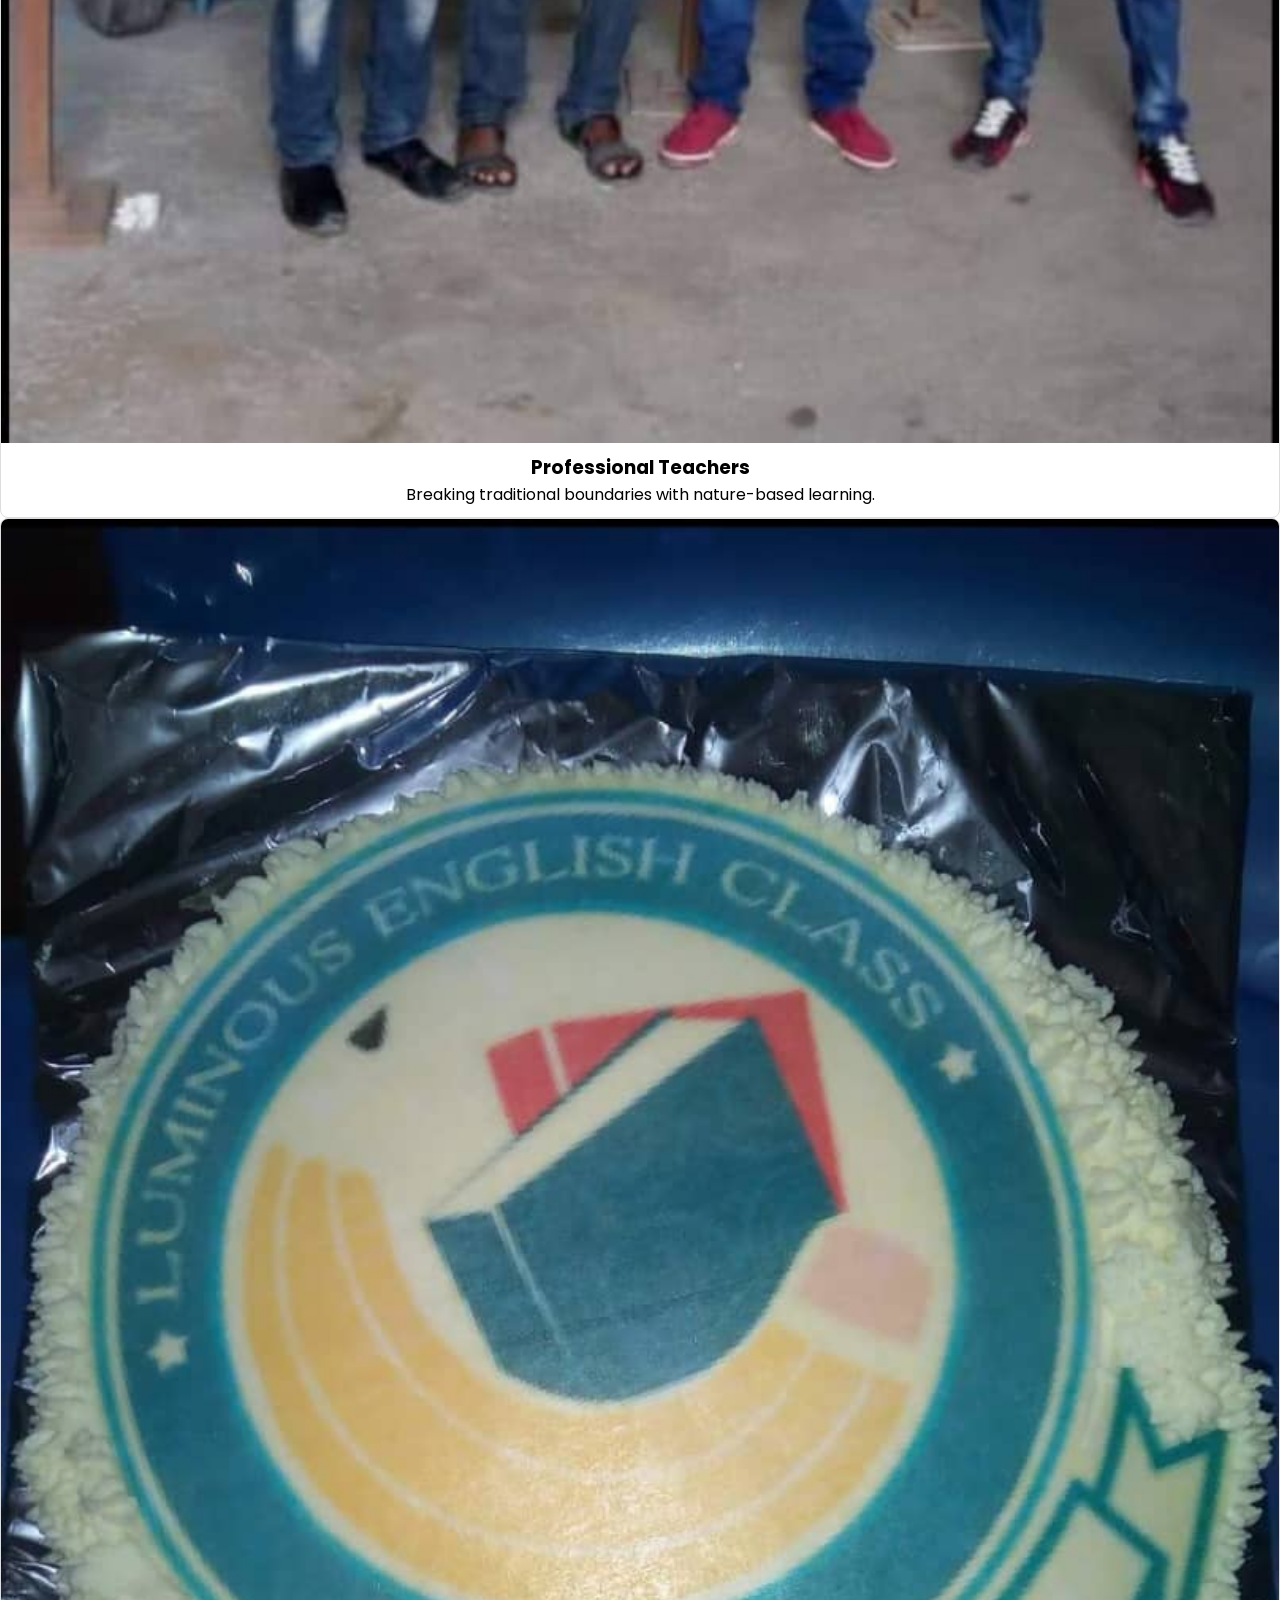
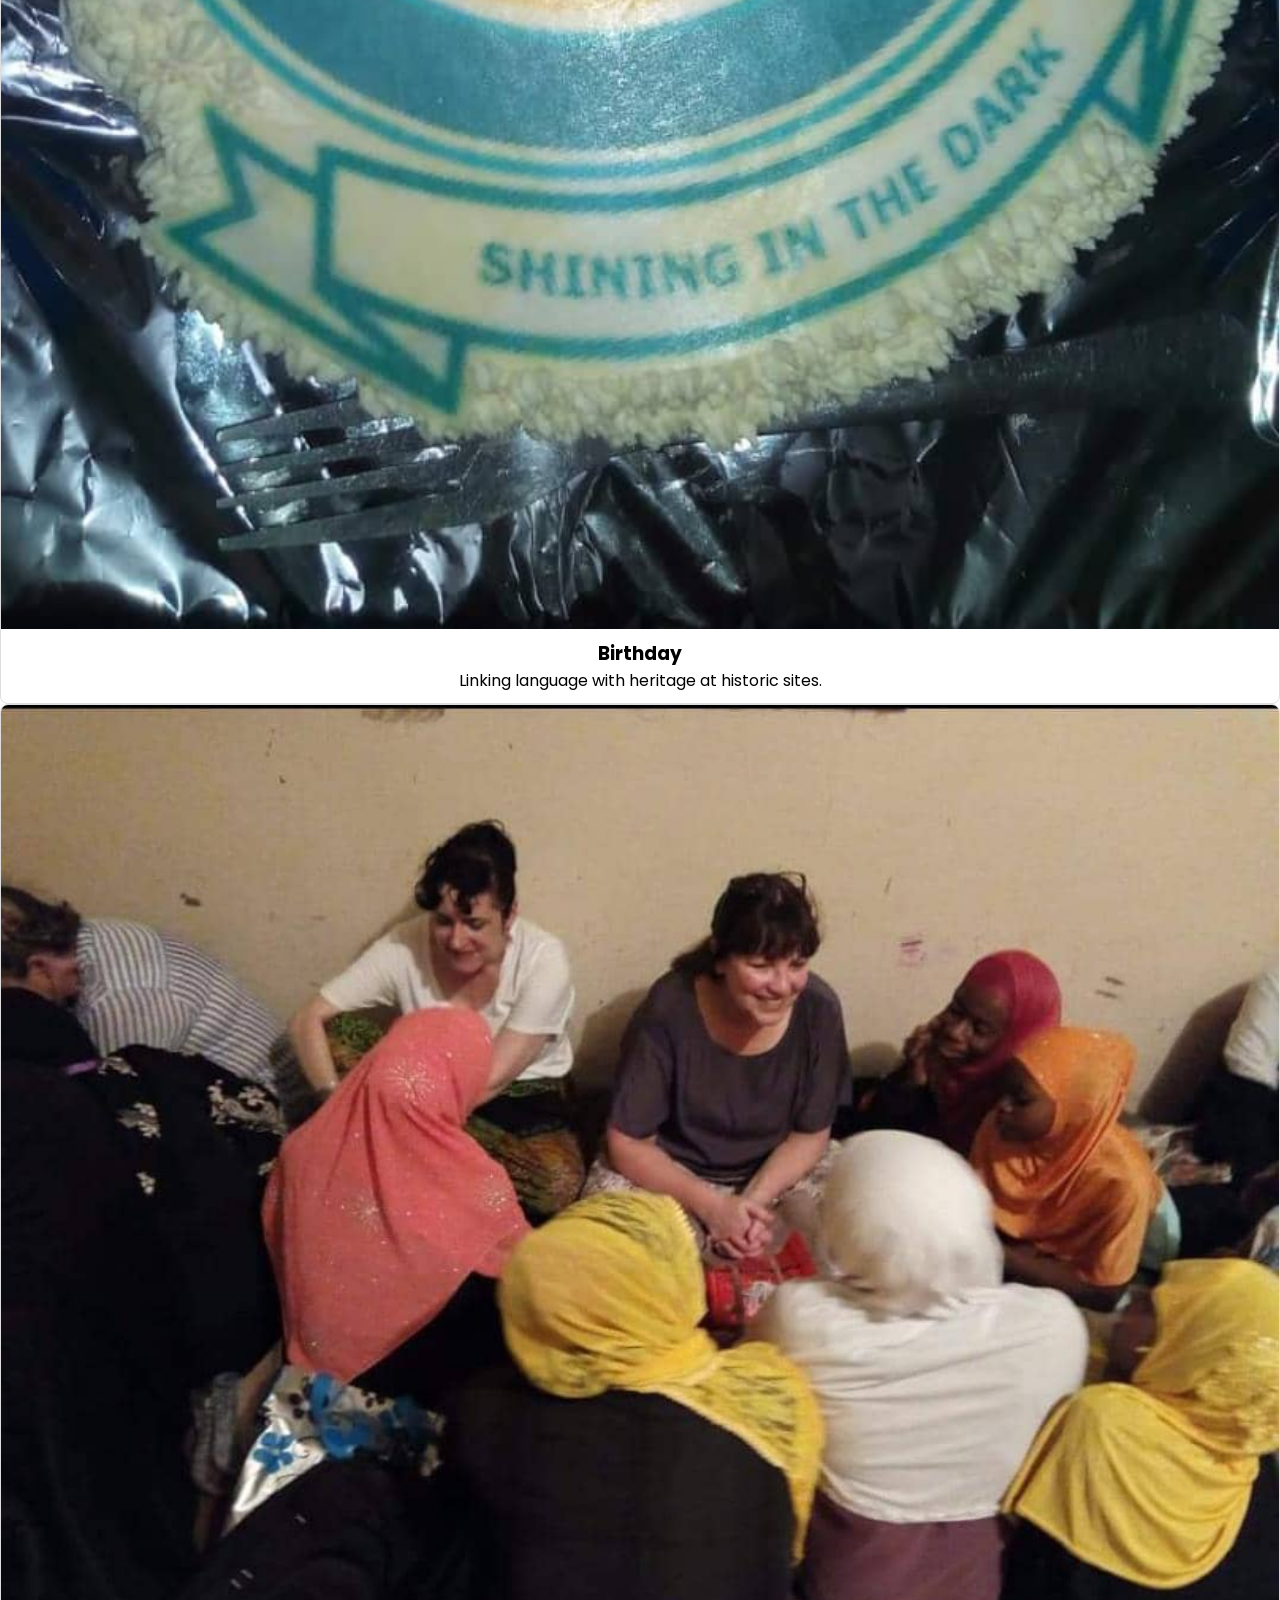
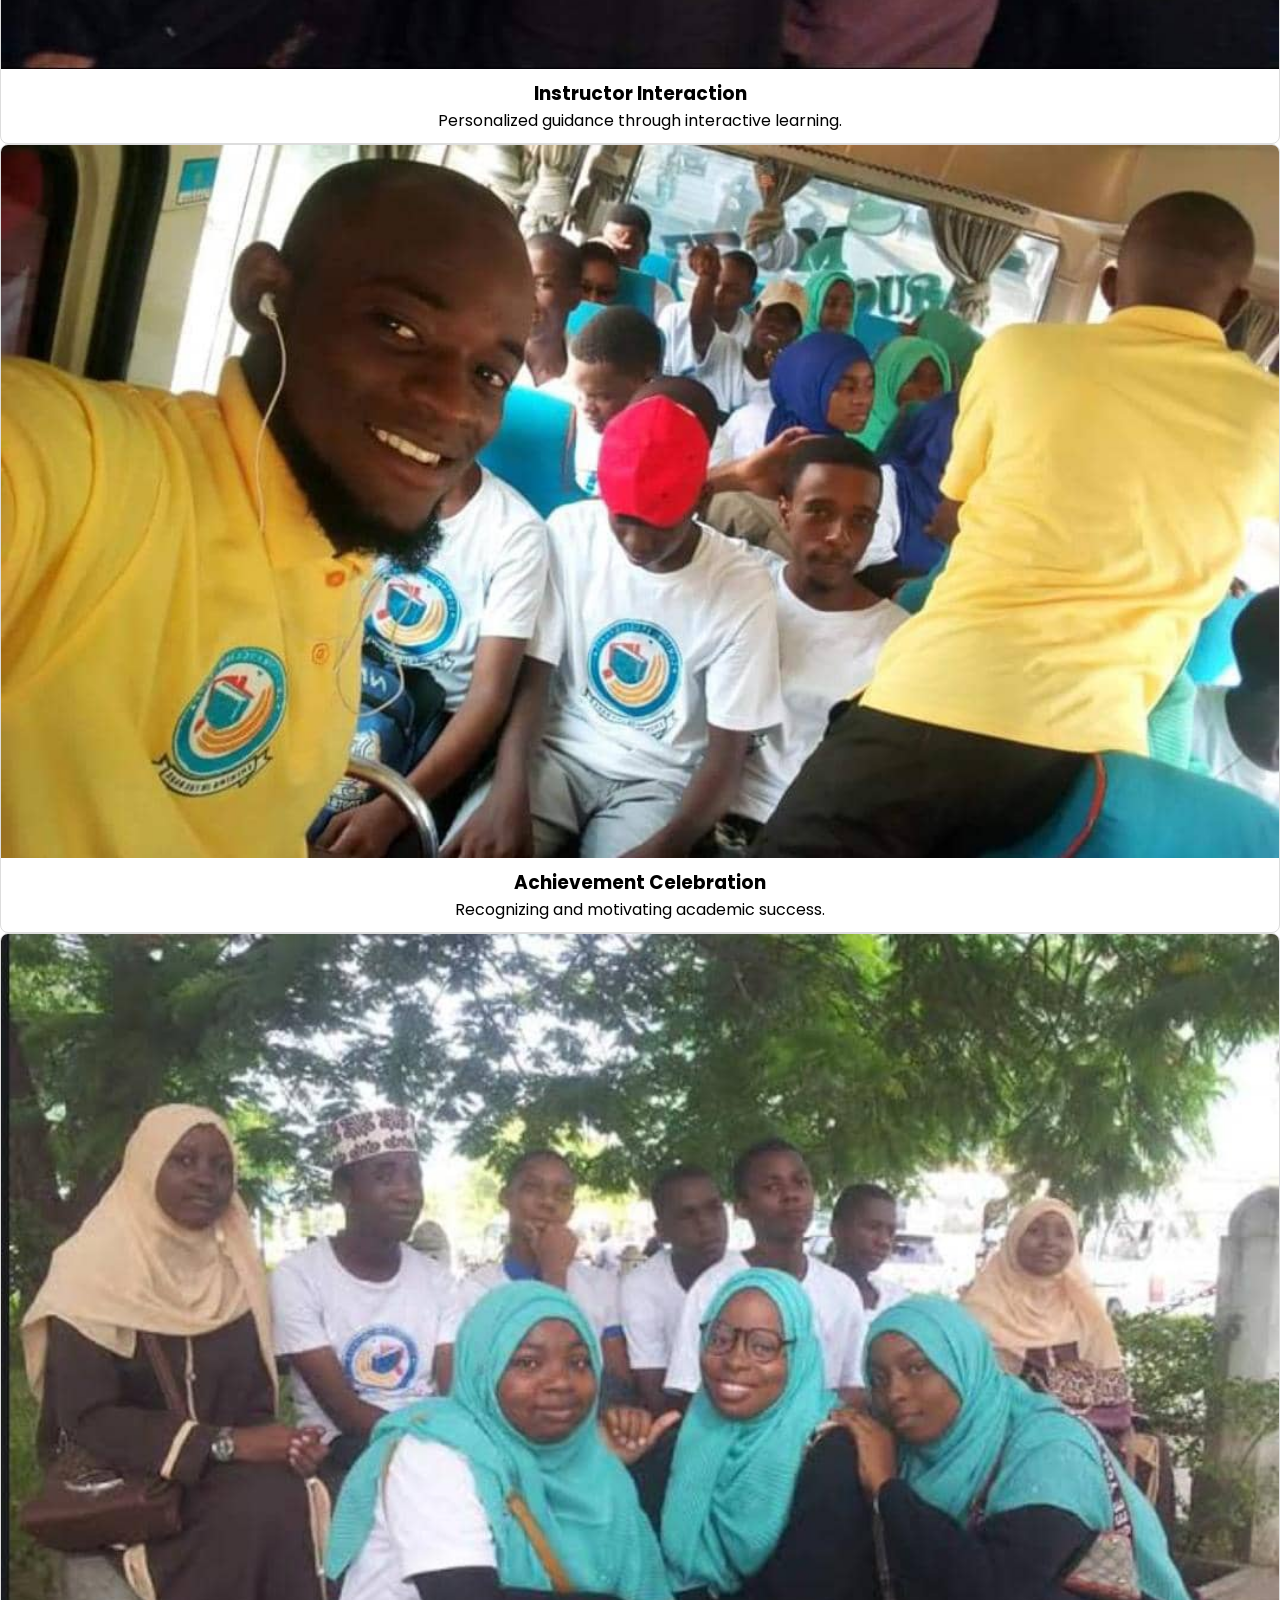
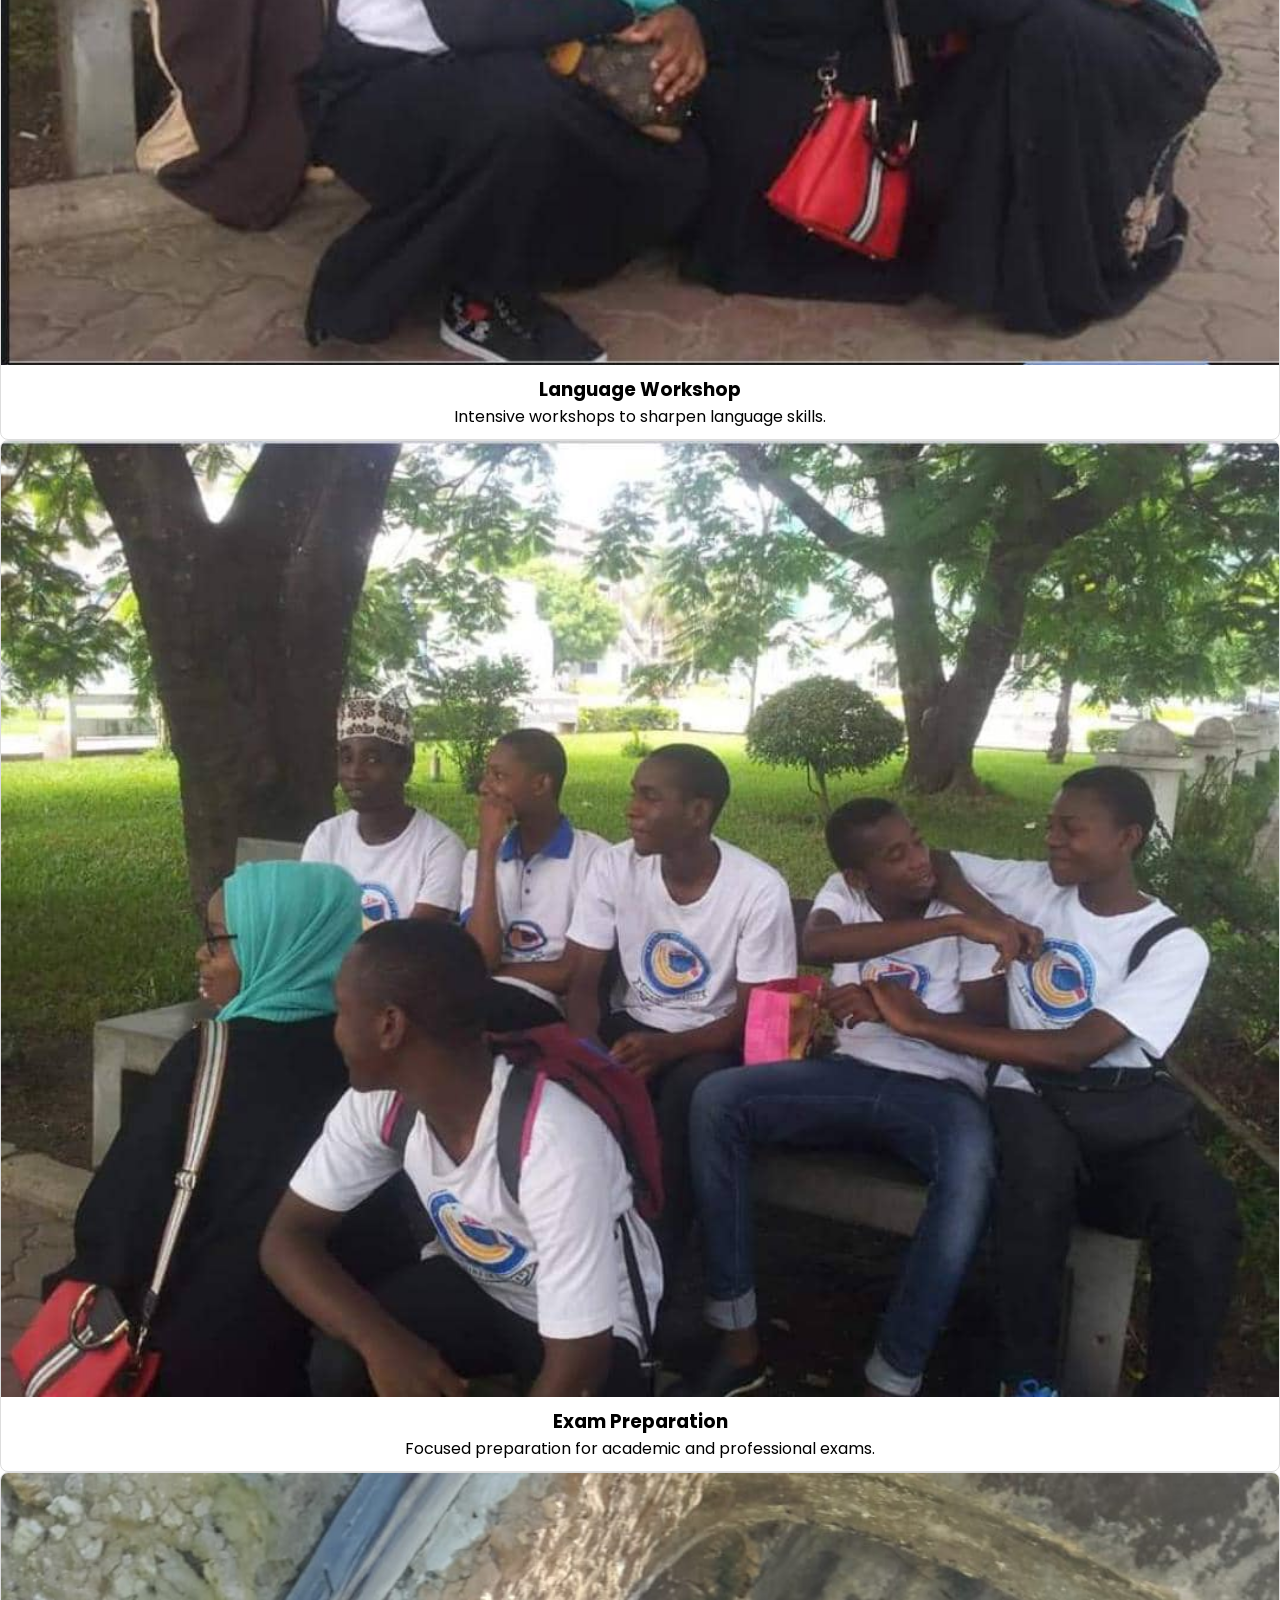
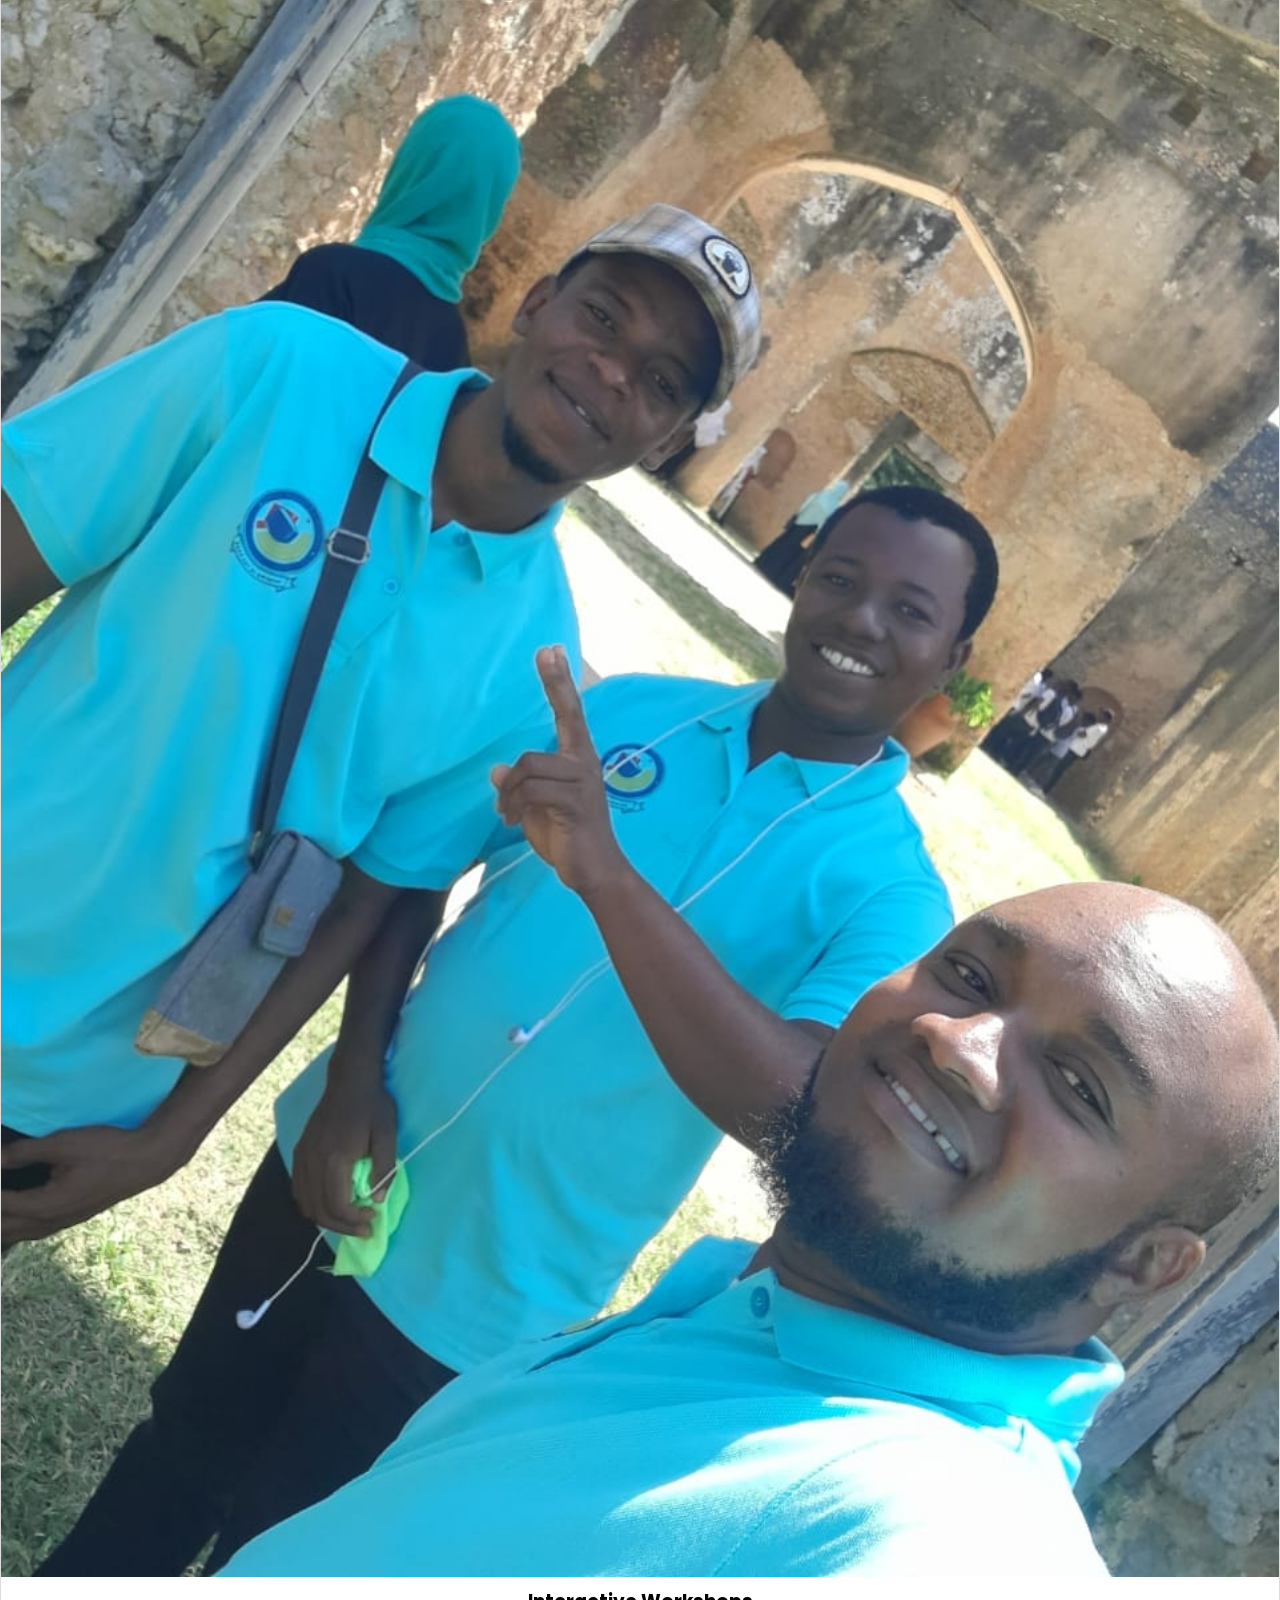
==== commit 6d659059: "card number" ====
--- a/index.html
+++ b/index.html
@@ -153,7 +153,6 @@
   </section>
 
   <!-- Courses -->
-  <!-- Courses -->
   <section id="course">
     <h2>Our Courses</h2>
     <p>Explore our comprehensive range of expertly designed courses to elevate your English language skills.</p>
@@ -165,17 +164,23 @@
           <span id="current-date-tense"></span>
           <h6>Tense Mastery</h6>
           <p>Gain a deep understanding of English tenses with our specialized course, designed to clarify usage and
-            improve your fluency.</p>
+            improve your fluency.
+          </p>
           <div class="star">
-            <!-- <i class="fas fa-star"></i>
-          <i class="fas fa-star"></i>
-          <i class="fas fa-star"></i>
-          <i class="fas fa-star"></i>
-          <i class="fas fa-star"></i> -->
-            <!-- <span>(120)</span> -->
-          </div>
-        </div>
-
+            <i class="fas fa-star"></i>
+            <i class="fas fa-star"></i>
+            <i class="fas fa-star"></i>
+            <i class="fas fa-star"></i>
+            <i class="fas fa-star"></i>
+            <span>(120)</span>
+          </div>
+          <!-- Buttons -->
+          <div class="course-buttons">
+            <a href="https://www.oxfordschoolofenglish.in/blog-mastering-english-tenses.php"
+              class="view-more-btn">Explore More</a>
+            <button class="download-btn" onclick="openPaymentForm()">Download Book</button>
+          </div>
+        </div>
       </div>
 
       <div class="courses">
@@ -186,15 +191,20 @@
           <p>Master the art of constructing clear and effective sentences, essential for both written and spoken
             English.</p>
           <div class="star">
-            <!-- <i class="fas fa-star"></i>
-          <i class="fas fa-star"></i>
-          <i class="fas fa-star"></i>
-          <i class="fas fa-star"></i>
-          <i class="fas fa-star"></i> -->
-            <!-- <span>(98)</span> -->
-          </div>
-        </div>
-
+            <i class="fas fa-star"></i>
+            <i class="fas fa-star"></i>
+            <i class="fas fa-star"></i>
+            <i class="fas fa-star"></i>
+            <i class="fas fa-star"></i>
+            <span>(98)</span>
+          </div>
+          <!-- Buttons -->
+          <div class="course-buttons">
+            <a href="https://elt.oup.com/catalogue/items/global/grammar_vocabulary/oxford-english-grammar-course/9780194420877?cc=global&selLanguage=en&mode=hub"
+              class="view-more-btn">Explore More</a>
+            <button class="download-btn" onclick="openPaymentForm()">Download Book</button>
+          </div>
+        </div>
       </div>
 
       <div class="courses">
@@ -205,12 +215,18 @@
           <p>Enhance your reading comprehension and analytical skills, enabling you to interpret texts with greater
             understanding.</p>
           <div class="star">
-            <!-- <i class="fas fa-star"></i>
-          <i class="fas fa-star"></i>
-          <i class="fas fa-star"></i>
-          <i class="fas fa-star"></i>
-          <i class="fas fa-star"></i> -->
-            <!-- <span>(150)</span> -->
+            <i class="fas fa-star"></i>
+            <i class="fas fa-star"></i>
+            <i class="fas fa-star"></i>
+            <i class="fas fa-star"></i>
+            <i class="fas fa-star"></i>
+            <span>(150)</span>
+          </div>
+          <!-- Buttons -->
+          <div class="course-buttons">
+            <a href="https://elt.oup.com/cat/subjects/skills/reading/?srsltid=AfmBOoqFmopKiEgLJ_R-2uEP0-wQ6XaVXW4UOMBa6a9ttAO24dugKQS_&cc=global&selLanguage=en"
+              class="view-more-btn">Explore More</a>
+            <button class="download-btn" onclick="openPaymentForm()">Download Book</button>
           </div>
         </div>
 
@@ -223,15 +239,20 @@
           <h6>Phonology & Pronunciation</h6>
           <p>Refine your pronunciation and phonological awareness to speak English with confidence and clarity.</p>
           <div class="star">
-            <!-- <i class="fas fa-star"></i>
-          <i class="fas fa-star"></i>
-          <i class="fas fa-star"></i>
-          <i class="fas fa-star"></i>
-          <i class="fas fa-star"></i> -->
-            <!-- <span>(90)</span> -->
-          </div>
-        </div>
-
+            <i class="fas fa-star"></i>
+            <i class="fas fa-star"></i>
+            <i class="fas fa-star"></i>
+            <i class="fas fa-star"></i>
+            <i class="fas fa-star"></i>
+            <span>(90)</span>
+          </div>
+          <!-- Buttons -->
+          <div class="course-buttons">
+            <a href="https://www.oxfordlearnersdictionaries.com/definition/english/phonology"
+              class="view-more-btn">Explore More</a>
+            <button class="download-btn" onclick="openPaymentForm()">Download Book</button>
+          </div>
+        </div>
       </div>
 
       <div class="courses">
@@ -242,15 +263,20 @@
           <p>Develop advanced writing techniques to express your ideas clearly and persuasively in both academic and
             professional contexts.</p>
           <div class="star">
-            <!-- <i class="fas fa-star"></i>
-          <i class="fas fa-star"></i>
-          <i class="fas fa-star"></i>
-          <i class="fas fa-star"></i> -->
-            <!-- <i class="fas fa-star"></i> -->
-            <!-- <span>(110)</span> -->
-          </div>
-        </div>
-
+            <i class="fas fa-star"></i>
+            <i class="fas fa-star"></i>
+            <i class="fas fa-star"></i>
+            <i class="fas fa-star"></i>
+            <i class="fas fa-star"></i>
+            <span>(110)</span>
+          </div>
+          <!-- Buttons -->
+          <div class="course-buttons">
+            <a href="https://www.oxfordonlineenglish.com/free-english-writing-lessons" class="view-more-btn">Explore
+              More</a>
+            <button class="download-btn" onclick="openPaymentForm()">Download Book</button>
+          </div>
+        </div>
       </div>
 
       <div class="courses">
@@ -261,24 +287,76 @@
           <p>Enhance your ability to understand spoken English in various contexts, improving both comprehension and
             communication skills.</p>
           <div class="star">
-            <!-- <i class="fas fa-star"></i>
-          <i class="fas fa-star"></i>
-          <i class="fas fa-star"></i>
-          <i class="fas fa-star"></i>
-          <i class="fas fa-star"></i> -->
-            <!-- <span>(95)</span> -->
-          </div>
-        </div>
-
+            <i class="fas fa-star"></i>
+            <i class="fas fa-star"></i>
+            <i class="fas fa-star"></i>
+            <i class="fas fa-star"></i>
+            <i class="fas fa-star"></i>
+            <span>(95)</span>
+          </div>
+          <!-- Buttons -->
+          <div class="course-buttons">
+            <a href="https://www.oxfordonlineenglish.com/free-english-listening-lessons" class="view-more-btn">Explore
+              More</a>
+            <button class="download-btn" onclick="openPaymentForm()">Download Book</button>
+          </div>
+        </div>
       </div>
 
     </div>
   </section>
 
+  <!-- Payment Form Pop-up -->
+  <!-- Payment Form Modal -->
+  <div id="paymentFormModal" class="modal">
+    <div class="modal-content">
+      <span class="close" onclick="closePaymentForm()">&times;</span>
+      <h2>Payment Form</h2>
+      <form id="paymentForm" onsubmit="return validatePaymentForm()">
+        <label for="name">Name</label>
+        <input type="text" id="name" name="name" required pattern="^[a-zA-Z\s]{2,50}$"
+          title="Please enter a valid name (2-50 characters).">
+
+        <label for="email">Email</label>
+        <input type="email" id="email" name="email" required>
+
+        <!-- Card Number Input -->
+        <label for="cardNumber">Card Number</label>
+        <input type="text" id="cardNumber" name="cardNumber" required pattern="^\d{16}$"
+          title="Please enter a valid card number.">
+
+        <!-- Payment Method Options -->
+        <label for="paymentMethod">Payment Method</label>
+        <select id="paymentMethod" name="paymentMethod" required>
+          <option value="">Select a payment method</option>
+          <!-- <option value="mpesa">M-Pesa</option>
+          <option value="tigopesa">Tigo-Pesa</option>
+          <option value="halopesa">Halo-Pesa</option> -->
+          <option value="card">Credit/Debit Card</option>
+        </select>
+
+        <!-- Card Details Section -->
+        <div id="cardDetails">
+          <label for="expiryDate">Expiry Date</label>
+          <input type="text" id="expiryDate" name="expiryDate" required
+            placeholder="If the card has expired, the transaction will be declined"
+            pattern="^(0[1-9]|1[0-2])\/?([0-9]{4}|[0-9]{2})$"
+            title="Please enter a valid expiry date (MM/YY or MM/YYYY).">
+
+          <label for="cvv">CID</label>
+          <input type="text" id="cvv" name="cvv" required placeholder="Card Identification Number" pattern="^\d{3,4}$"
+            title="Please enter a valid 3 or 4-digit CVV.">
+        </div>
+
+        <button type="submit">Submit Payment</button>
+      </form>
+    </div>
+  </div>
+
+
   <!-- Community -->
-  <!-- community -->
   <section id="community">
-    <h1>Luminous English Class Teachers</h1>
+    <h2>Luminous English Class Teachers</h2>
     <p class="community-para">
       Our team of highly qualified and experienced language experts is dedicated to helping you master the English
       language with ease and confidence.
--- a/style.css
+++ b/style.css
@@ -256,7 +256,7 @@
 
 #course .courses img {
     width: 100%;
-    height: 45%;
+    height: 30%;
     background-size: cover;
     background-position: center;
 }
@@ -1117,4 +1117,183 @@
 .post-box p {
     font-size: 14px;
     color: #7f8c8d;
-}+}
+
+/* General Styles */
+.course-box {
+    display: flex;
+    flex-wrap: wrap;
+    gap: 20px;
+}
+
+.courses {
+    flex: 1 1 calc(33.333% - 20px);
+    background: #f9f9f9;
+    border-radius: 8px;
+    box-shadow: 0 4px 8px rgba(0, 0, 0, 0.1);
+    overflow: hidden;
+    transition: transform 0.3s ease;
+}
+
+.courses:hover {
+    transform: translateY(-10px);
+}
+
+.courses img {
+    width: 100%;
+    height: auto;
+    border-bottom: 1px solid #e0e0e0;
+}
+
+.details {
+    padding: 20px;
+}
+
+.course-buttons {
+    display: flex;
+    justify-content: space-between;
+    margin-top: 20px;
+}
+
+/* Button Styles */
+.view-more-btn,
+.download-btn {
+    background-color: #007bff;
+    color: white;
+    border: none;
+    padding: 10px 20px;
+    font-size: 14px;
+    border-radius: 4px;
+    cursor: pointer;
+    text-decoration: none;
+    transition: background-color 0.3s ease;
+}
+
+.view-more-btn:hover,
+.download-btn:hover {
+    background-color: #0056b3;
+}
+
+.download-btn {
+    background-color: #28a745;
+}
+
+.download-btn:hover {
+    background-color: #218838;
+}
+
+/* Link Styles */
+a.view-more-btn {
+    display: inline-block;
+    text-align: center;
+}
+
+.view-more-btn:hover {
+    text-decoration: none;
+}
+
+/* Modal Styles */
+.modal {
+    display: none;
+    position: fixed;
+    z-index: 1000;
+    left: 0;
+    top: 0;
+    width: 100%;
+    height: 100%;
+    overflow: auto;
+    background-color: rgba(0, 0, 0, 0.5);
+    justify-content: center;
+    align-items: center;
+}
+
+.modal-content {
+    background-color: #fff;
+    margin: 15% auto;
+    padding: 20px;
+    border: 1px solid #888;
+    width: 80%;
+    max-width: 500px;
+    border-radius: 8px;
+    box-shadow: 0 5px 15px rgba(0, 0, 0, 0.3);
+    position: relative;
+}
+
+.close {
+    position: absolute;
+    top: 10px;
+    right: 15px;
+    color: #aaa;
+    font-size: 28px;
+    font-weight: bold;
+    cursor: pointer;
+}
+
+.close:hover,
+.close:focus {
+    color: #000;
+    text-decoration: none;
+    cursor: pointer;
+}
+
+/* Form Styles */
+form {
+    display: flex;
+    flex-direction: column;
+}
+
+label {
+    margin-top: 10px;
+    font-weight: bold;
+}
+
+input[type="text"],
+input[type="email"],
+input[type="password"] {
+    width: 100%;
+    padding: 10px;
+    margin-top: 5px;
+    margin-bottom: 15px;
+    border-radius: 4px;
+    border: 1px solid #ccc;
+    box-sizing: border-box;
+}
+
+button[type="submit"] {
+    background-color: #007bff;
+    color: white;
+    border: none;
+    padding: 12px 20px;
+    font-size: 16px;
+    border-radius: 4px;
+    cursor: pointer;
+    margin-top: 10px;
+}
+
+button[type="submit"]:hover {
+    background-color: #0056b3;
+}
+
+/* Responsive Design */
+@media (max-width: 768px) {
+    .courses {
+        flex: 1 1 100%;
+    }
+
+    .modal-content {
+        width: 90%;
+    }
+}
+
+#processingIndicator {
+    position: fixed;
+    top: 50%;
+    left: 50%;
+    transform: translate(-50%, -50%);
+    background-color: rgba(0, 0, 0, 0.8);
+    color: white;
+    padding: 20px;
+    border-radius: 10px;
+    font-size: 18px;
+    z-index: 1000;
+}
